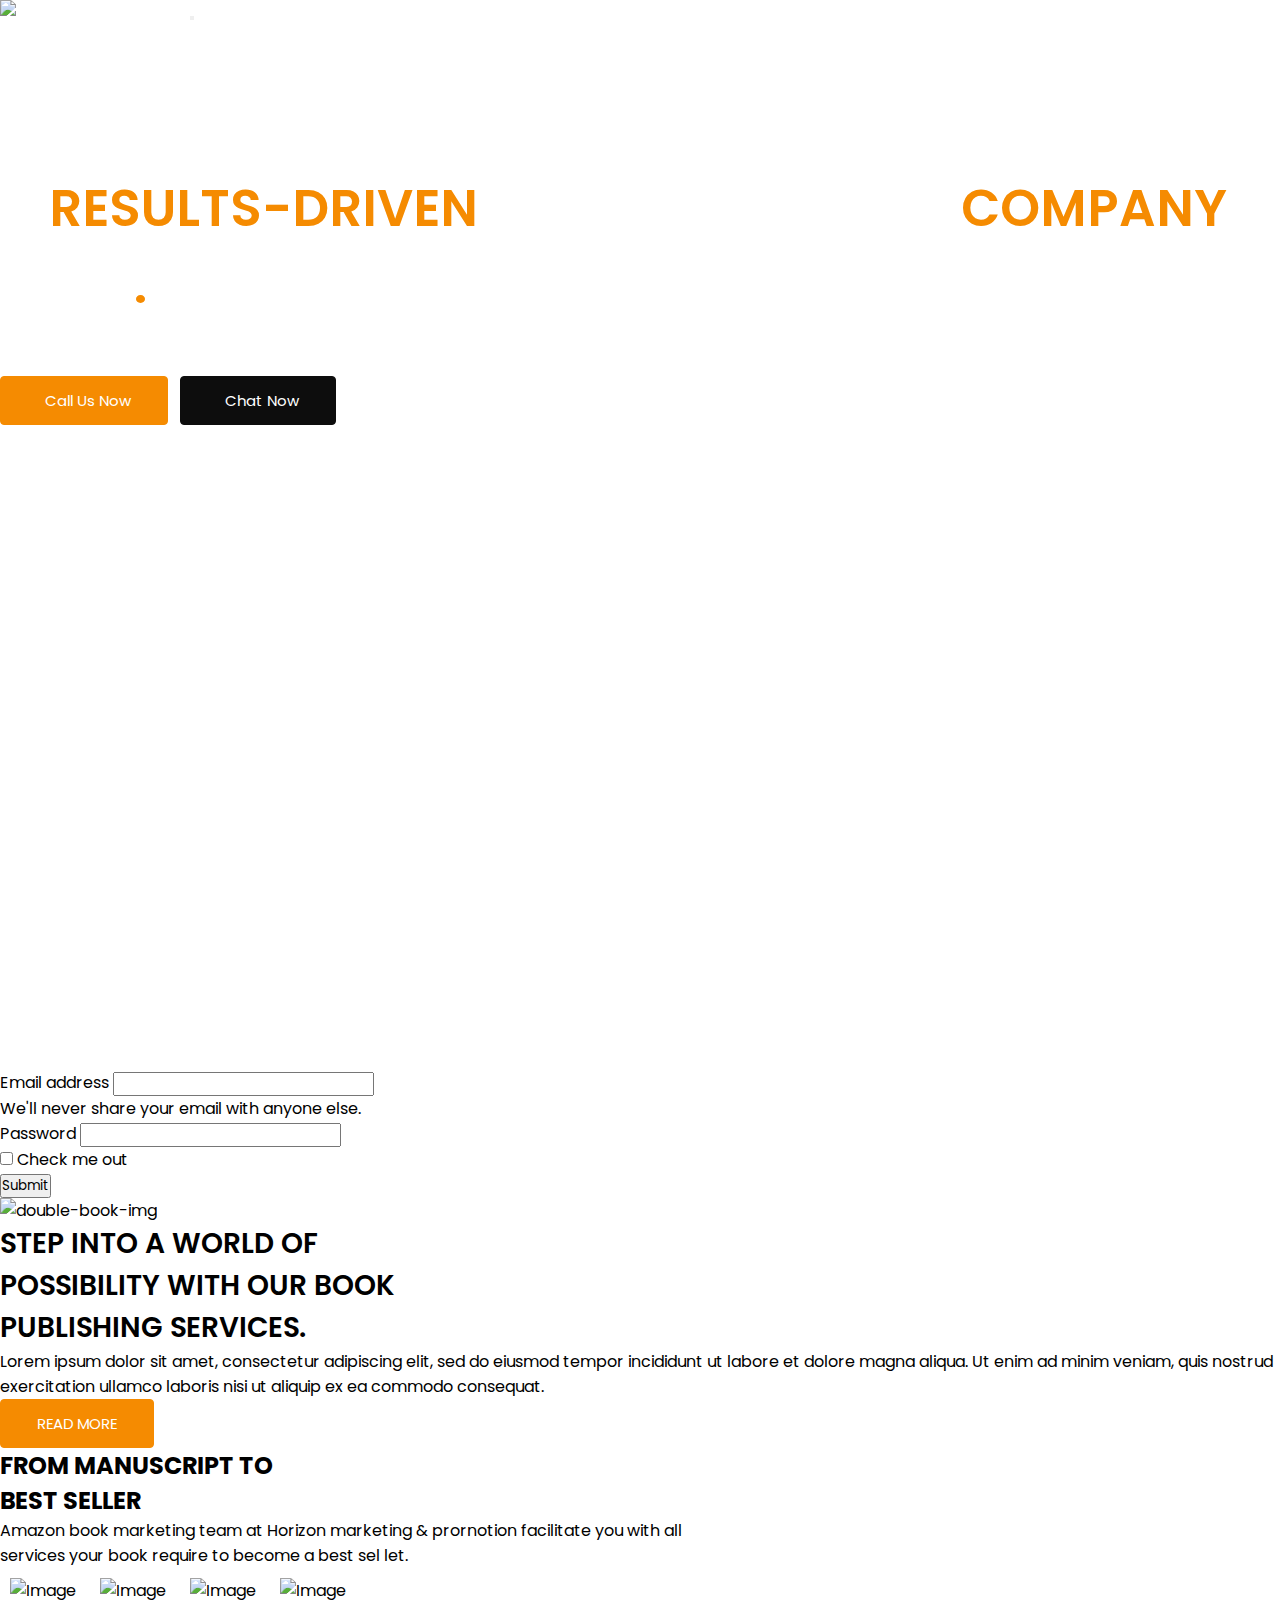
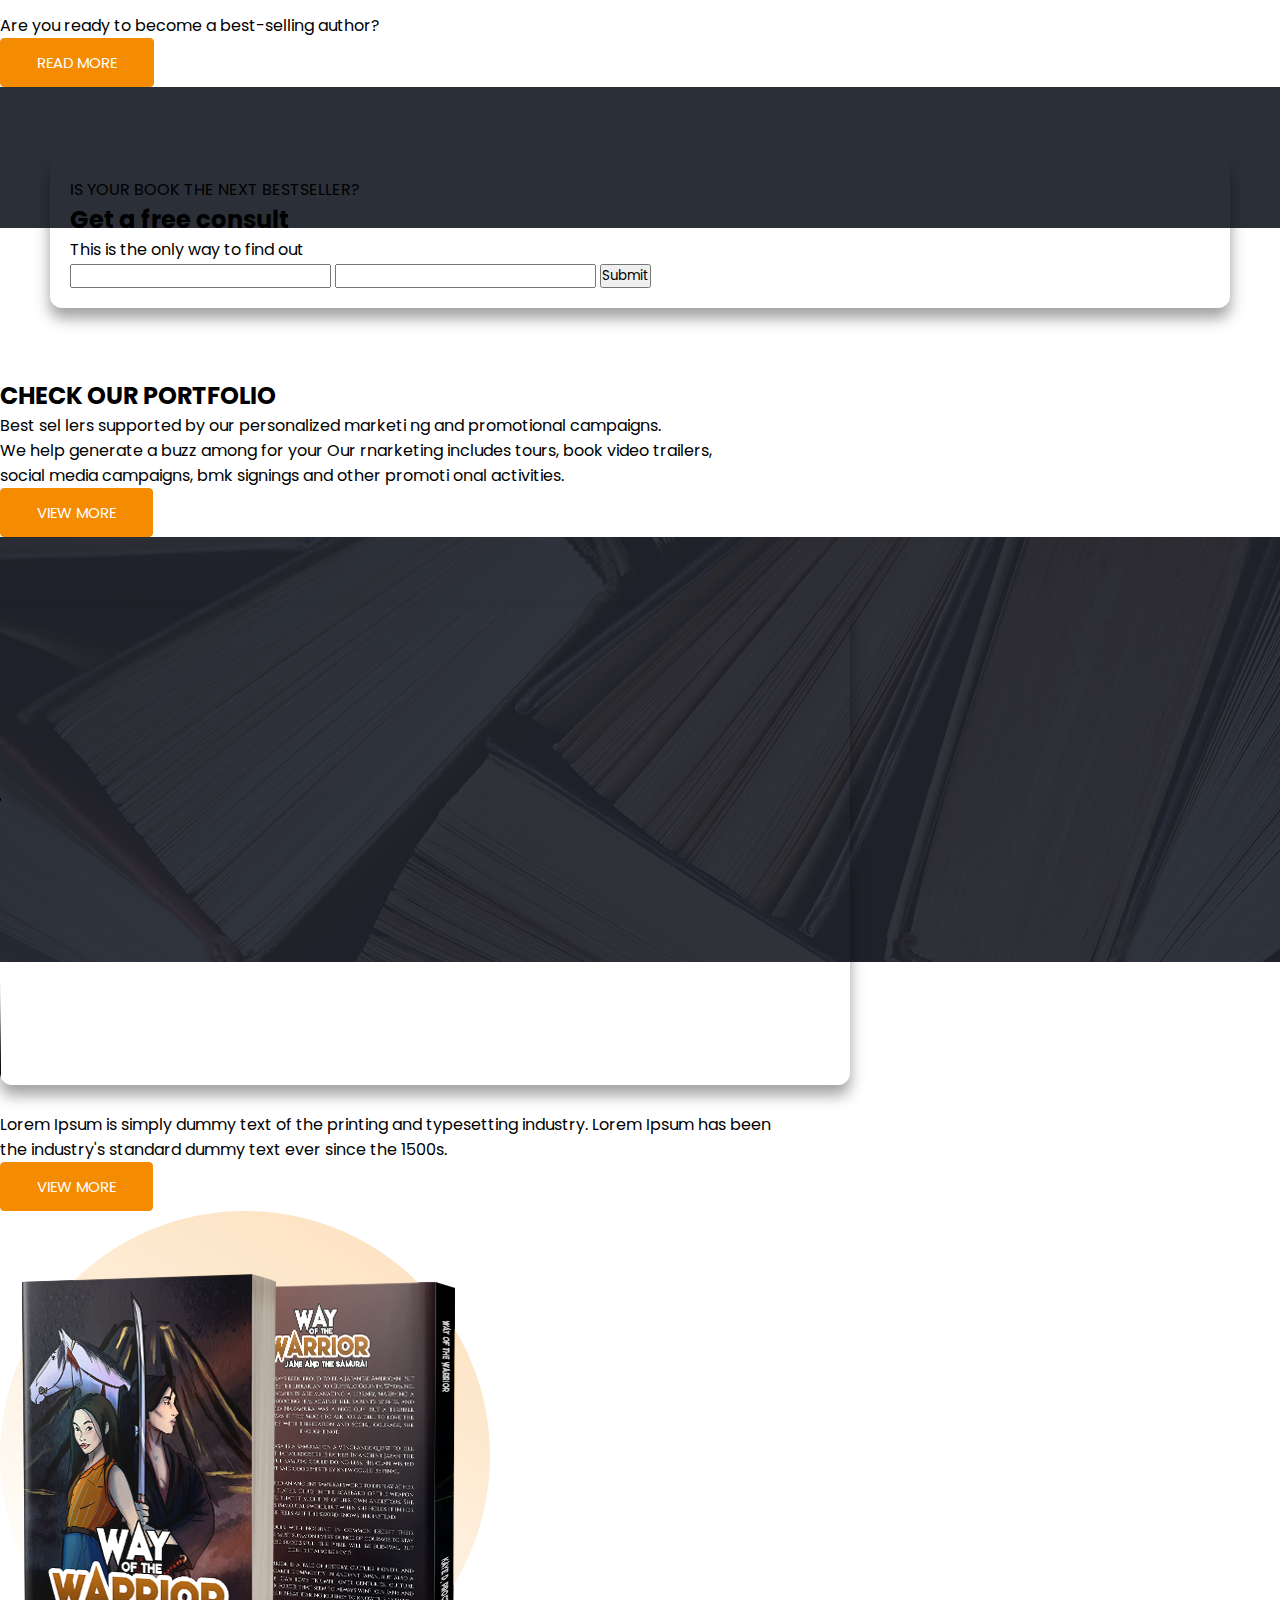
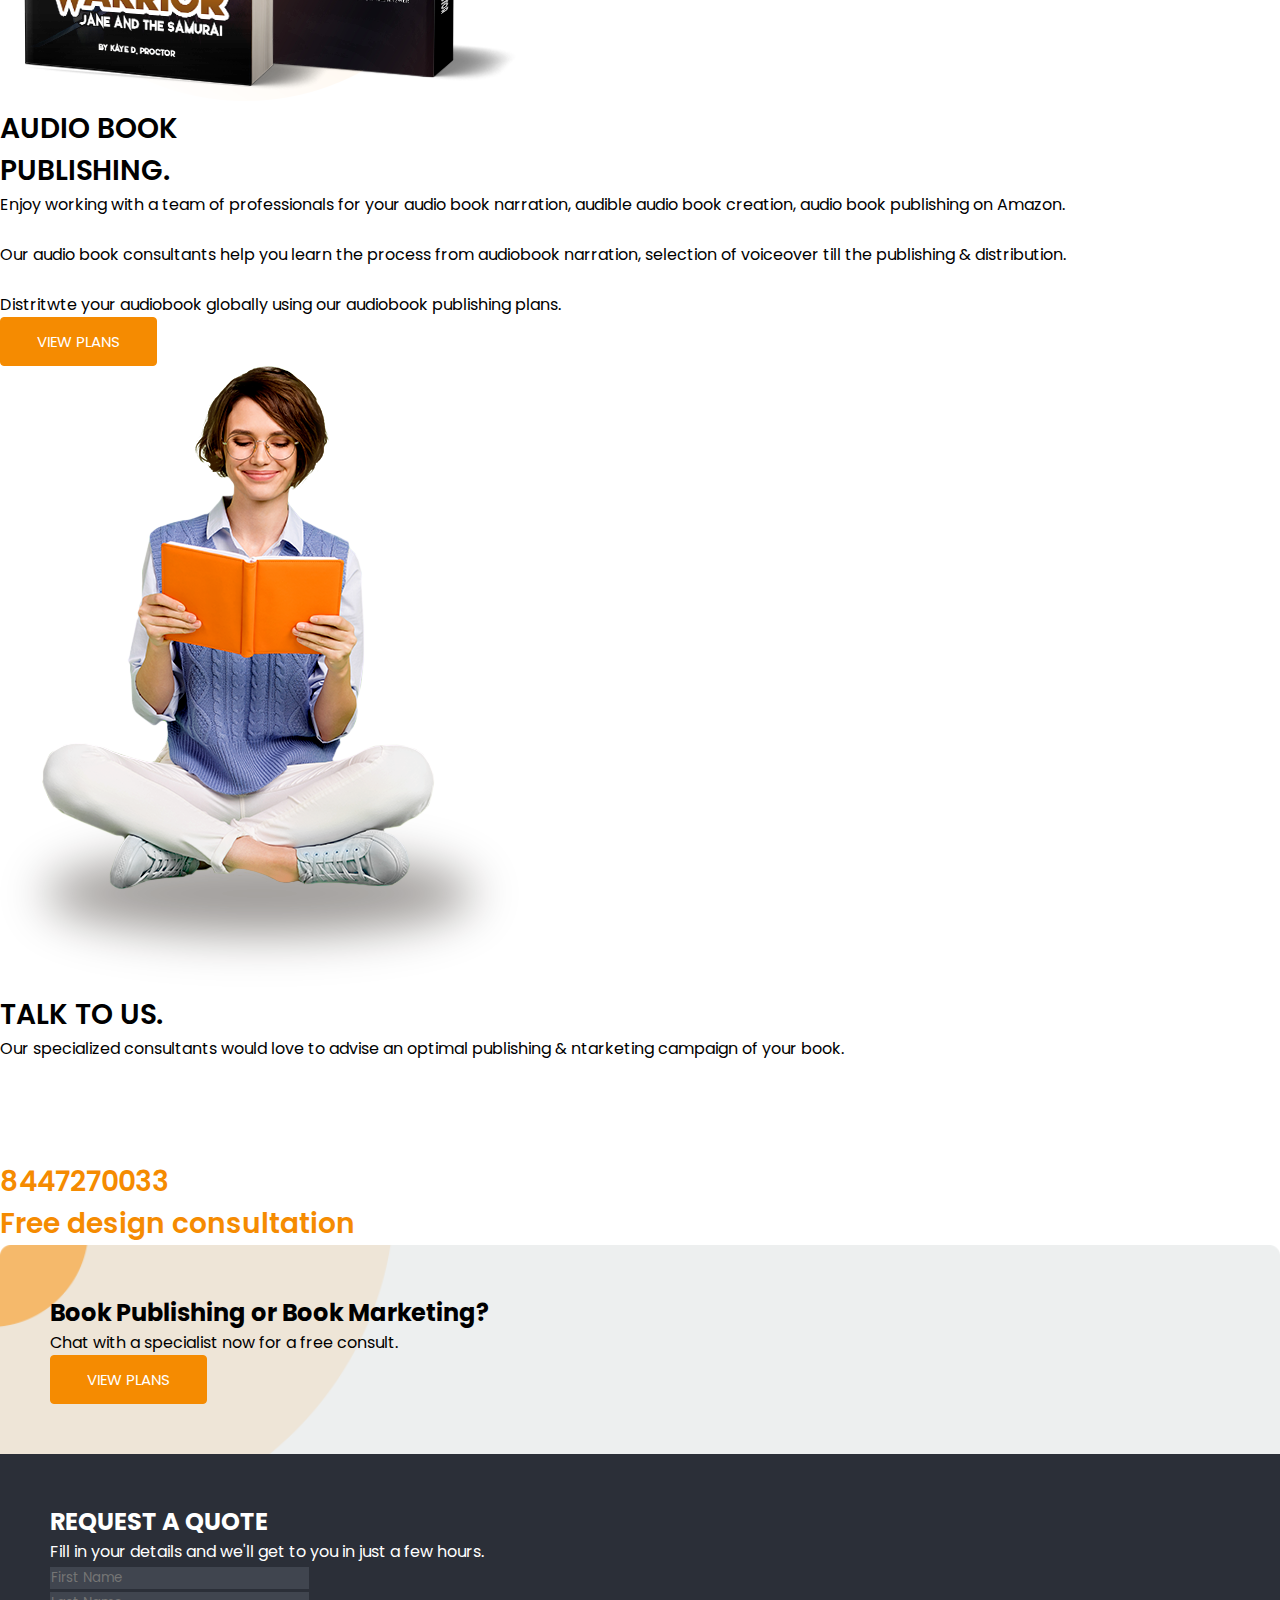
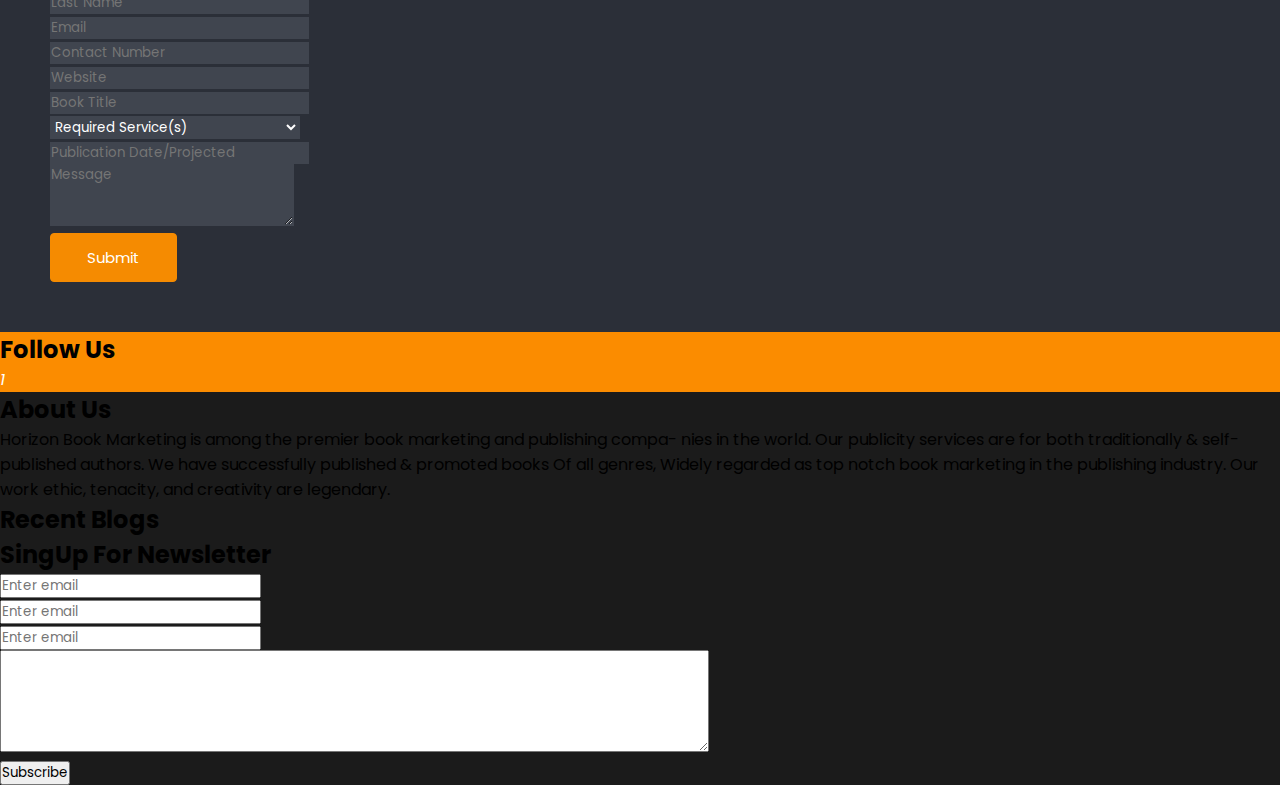
==== index.html @ bbe126f8 "update" ====
<!DOCTYPE html>
<html lang="en">

<head>
    <meta charset="UTF-8">
    <meta http-equiv="X-UA-Compatible" content="IE=edge">
    <meta name="viewport" content="width=device-width, initial-scale=1.0">
    <link rel="stylesheet" href="style.css">
    <link rel="icon" href="./favicon.png" type="image/x-icon" />
    <link rel="preconnect" href="https://fonts.googleapis.com">
    <link rel="preconnect" href="https://fonts.gstatic.com" crossorigin>
    <link href="https://fonts.googleapis.com/css2?family=Poppins:wght@400;600;800&display=swap" rel="stylesheet">
    <link href="https://cdn.jsdelivr.net/npm/bootstrap@5.0.2/dist/css/bootstrap.min.css" rel="stylesheet"
        integrity="sha384-EVSTQN3/azprG1Anm3QDgpJLIm9Nao0Yz1ztcQTwFspd3yD65VohhpuuCOmLASjC" crossorigin="anonymous">
    <title>Horizon</title>
</head>

<body>
    <header id="header">
        <nav class="navbar navbar-expand-lg bg-body-tertiary">
            <div class="container">
                <a class="navbar-brand" href="/">
                    <img src="./img/logo.png" alt="Web and SEO Experts" class="nav-logo">
                </a>
                <button class="navbar-toggler" type="button" data-bs-toggle="collapse"
                    data-bs-target="#navbarSupportedContent" aria-controls="navbarSupportedContent"
                    aria-expanded="false" aria-label="Toggle navigation">
                    <span class="navbar-toggler-icon"></span>
                </button>
                <div id="navbarSupportedContent" class="collapse navbar-collapse">
                    <!-- <ul class="navbar-nav ms-auto mb-2 mb-lg-0 my-menu">
                        <li class="nav-item">
                            <a class="nav-link active" aria-current="page" href="/">Home</a>
                        </li>
                        <li class="nav-item dropdown">
                            <a class="nav-link dropdown-toggle" href="#" role="button" data-bs-toggle="dropdown" aria-expanded="false">
                                All Services
                            </a>
                            <ul class="dropdown-menu">
                                <li><a class="dropdown-item" href="/app-development-services">App Development</a></li>
                                <li><a class="dropdown-item" href="/seo-services">Search Engine Optimization</a></li>
                                <li><a class="dropdown-item" href="/google-ads-management-services">Google Ads Management</a></li>
                                <li><a class="dropdown-item" href="/social-media-services">Social Media marketing</a></li>
                                <li><a class="dropdown-item" href="/website-design-development-services">Website Design & Development</a></li>
                            </ul>
                        </li>
                        <li class="nav-item">
                            <a class="nav-link" href="/testimonials">Testimonials</a>
                        </li>
                        <li class="nav-item">
                            <a class="nav-link" href="/about-us">About Us</a>
                        </li>
    
                        <li class="nav-item">
                            <a class="nav-link" href="/contact-us">Contact Us</a>
                        </li>
    
                        <li class="nav-item">
                            <button class="btns-one" type="submit">Analyze My Site</button>
                        </li>
                    </ul> -->

                </div>

            </div>

        </nav>

    </header>
    <!---------------- First Section Start ---------------->
    <div class="main-banner">
        <div class="container">
            <div class="row">
                <div class="col-md-6 banner-left d-flex align-items-center">
                    <div>
                        <h1>
                            A
                            <span style="color: #f58b01;"> RESULTS-DRIVEN</span> BOOK MARKETING
                            <span style="color: #f58b01;">COMPANY</span><br> IN UK<span style="color: #f58b01;">.</span>
                        </h1>
                        <p>
                            Lorem ipsum dolor sit amet, consectetur adipiscing elit, sed do eiusmod tempor incididunt ut
                            labore et dolore magna aliqua. Ut enim ad minim veniam.
                        </p>
                        <button class="btns-one" type="submit"><i class="fa-solid fa-cube"></i>&nbsp; Call Us
                            Now</button>&nbsp;&nbsp;
                        <button class="btns-two" type="submit"><i class="fa-solid fa-file-signature"></i>&nbsp;
                            Chat Now</button>
                    </div>
                </div>
            </div>
        </div>
    </div>


    <!-- <div class="col-md-6 d-flex align-items-center justify-content-center">
                        <img src="./img/girl.png" class="main-imgs">
                    </div> -->
    <!---------------- First Section End ---------------->

    <!---------------- Second Section Start ---------------->
    <div class="container">
        <div class="row">
            <form>
                <div class="mb-3">
                    <label for="exampleInputEmail1" class="form-label">Email address</label>
                    <input type="email" class="form-control" id="exampleInputEmail1" aria-describedby="emailHelp">
                    <div id="emailHelp" class="form-text">We'll never share your email with anyone else.</div>
                </div>
                <div class="mb-3">
                    <label for="exampleInputPassword1" class="form-label">Password</label>
                    <input type="password" class="form-control" id="exampleInputPassword1">
                </div>
                <div class="mb-3 form-check">
                    <input type="checkbox" class="form-check-input" id="exampleCheck1">
                    <label class="form-check-label" for="exampleCheck1">Check me out</label>
                </div>
                <button type="submit" class="btn btn-primary">Submit</button>
            </form>
        </div>
    </div>
    <div class="container py-5">
        <div class="row">
            <div class="col-md-6 text-center">
                <img src="./img/double-book.png" alt="double-book-img" class="Images-main">
            </div>
            <div class="col-md-6 right-side-panel d-flex align-items-center">
                <div>
                    <h2>
                        STEP INTO A WORLD OF<br> POSSIBILITY WITH OUR BOOK<br> PUBLISHING SERVICES.
                    </h2>
                    <p>
                        Lorem ipsum dolor sit amet, consectetur adipiscing elit, sed do eiusmod tempor incididunt ut
                        labore et dolore magna aliqua. Ut enim ad minim veniam, quis nostrud exercitation ullamco
                        laboris nisi ut aliquip ex ea commodo consequat.
                    </p>

                    <button class="btns-three" type="submit">READ MORE</button>

                </div>

            </div>

        </div>
    </div>
    <div class="container my-5">
        <div class="row ">
            <div class="col-md-12 text-center">
                <h2>FROM MANUSCRIPT TO <br>BEST SELLER</h2>
                <p>Amazon book marketing team at Horizon marketing & prornotion facilitate you with all<br>
                    services your book require to become a best sel let.</p>
            </div>

        </div>
        <div class="container col-md-12 text-center">
            <div class="image ">
                <img src="/img/service1.png" alt="Image">
            </div>
            <div class="image">
                <img src="/img/service2.png" alt="Image">
            </div>
            <div class="image">
                <img src="/img/service3.png" alt="Image">
            </div>
            <div class="image">
                <img src="/img/service4.png" alt="Image">
            </div>
            <p>Are you ready to become a best-selling author?</p>
            <button class="btns-three" type="submit">READ MORE</button>
        </div>
    </div>
    <!---------------- Second Section End ---------------->

    <!---------------- Third Section Start ---------------->
    <div class="back-color">
        <div class="container ">
            <div class="row">
                <div class="col-md-1">
                </div>
                <div class="col-md-10 cta">
                    <div class="row">
                        <div class="col-md-6"></div>
                        <div class="col-md-4">
                            <p>
                                IS YOUR BOOK THE NEXT BESTSELLER?
                            </p>
                            <h2>
                                Get a free consult
                            </h2>
                            <p>
                                This is the only way to find out
                            </p>
                            <form class="form-inline">
                                <input type="email" class="form-control m-2" id="inlineFormEmail">
                                <input type="password" class="form-control m-2" id="inlineFormPassword">
                                <button type="submit" class="btn btn-primary m-2">Submit</button>
                            </form>
                        </div>
                        <div class="col-md-2"></div>
                    </div>     
                </div>
                <div class="col-md-1">
                </div>
            </div>
        </div>
    </div>
    <!---------------- Third Section End ---------------->
    <!---------------- Fourth Section Start ---------------->
    <div class="gallery-main">
        <div class="row">
            <div class="col-md-12 text-center">
                <h2>CHECK OUR PORTFOLIO</h2>
                <p>Best sel lers supported by our personalized marketi ng and promotional campaigns.</p>
            </div>
        </div>
        <div>
            <div class="gallery">
                <img class="img-s" src="/img/book-red.png" alt="">
                <img class="img-s" src="/img/book-brown.png" alt="">
                <img class="img-s" src="/img/book-blue.png" alt="">
            </div>
            <div class="gallery">
                <img class="img-s" src="/img/book-tea.png" alt="">
                <img class="img-s" src="/img/book-green.png" alt="">
                <img class="img-s" src="/img/book-grey.png" alt="">

            </div>
        </div>
        <div class="container text-center p-5">
            <p>We help generate a buzz among for your Our rnarketing includes tours, book video trailers,<br>
                social media campaigns, bmk signings and other promoti onal activities.</p>
            <button class="btns-three" type="submit">VIEW MORE</button>
        </div>
    </div>
    </div>
    <!---------------- Fourth Section End ---------------->

    <!---------------- Fifth Section End ---------------->
    <div class="video-bg">
        <div class="container">
            <div class="row">
                <div class="col-md-12 text-center ">
                    <div class="youtube-back">
                        <video autopla controls poster="./Assets/images/poster.png" class="youtube">
                            <source src="./img/trailer.mp4" type="video/mp4">
                            Your browser does not support the video tag.
                        </video>
                    </div>
                    
                </div>
            </div>
        </div>
    </div>
    <div class="container text-center p-3">
        <p>
            Lorem Ipsum is simply dummy text of the printing and typesetting industry. Lorem Ipsum has been<br>
            the industry's standard dummy text ever since the 1500s.</p>
        <button class="btns-three" type="submit">VIEW MORE</button>
    </div>
    <div class="container py-5">
        <div class="row">
            <div class="col-md-6 text-center">
                <img src="./img/audio-book.png" alt="double-book-img" class="Images-main">
            </div>
            <div class="col-md-6 right-side-panel d-flex align-items-center">
                <div>
                    <h2>
                        AUDIO BOOK <br>PUBLISHING.
                    </h2>
                    <p>
                        Enjoy working with a team of professionals for your audio book
                        narration, audible audio book creation, audio book publishing on
                        Amazon.<br><br />
                        Our audio book consultants help you learn the process from
                        audiobook narration, selection of voiceover till the publishing &
                        distribution.<br><br />
                        Distritwte your audiobook globally using our audiobook publishing
                        plans.
                    </p>
                    <button class="btns-three" type="submit">VIEW PLANS</button>
                </div>
            </div>
        </div>
    </div>
    <!---------------- Fifth Section End ---------------->

<!---------------- Sixth Section Start ---------------->




<!---------------- Sixth Section End ----------------> 


<!---------------- Seventh Section Start ---------------->
<div class="container py-5">
    <div class="row">
        <div class="col-md-2"></div>
        <div class="col-md-4 text-center">
            <img src="./img/talk.png" alt="double-book-img" class="Images-main">
        </div>
        <div class="col-md-4 right-side-panel d-flex align-items-center">
            <div>
                <h2>
                    TALK TO US.
                </h2>
                <p>
                    Our specialized consultants would love to
                    advise an optimal publishing & ntarketing
                    campaign of your book.
                </p><br><br /><br><br />
                <h2 style="color: #f58b01;">
                    8447270033
                </h2>
                <h2 style="color: #f58b01;">
                    Free design consultation
                </h2>
            </div>
        </div>
        <div class="col-md-2"></div>
    </div>
</div>
<div class="container ">
    <div class="row">
        <div class="col-md-1">
        </div>
        <div class="col-md-10 talk-f">
            <div class="row">
                <div class="col-md-8">
                    <h2>
                        Book Publishing or Book Marketing?
                    </h2>
                    <p>
                        Chat with a specialist now for a free consult.
                    </p>
                </div>
                <div class="col-md-4 text-center">

                    <button class="btns-three" type="submit">VIEW PLANS</button>
                </div>
                <div class="col-md-2"></div>
            </div>     
        </div>
        <div class="col-md-1">
        </div>
    </div>
</div>




<!---------------- Seventh Section End ---------------->


<!---------------- Eighth Section Start ---------------->
<div class="back-clr">
<div class="container ">
    <div class="row">
        <div class="text-clr col-md-12 text-center ">
            <h2>REQUEST A QUOTE</h2>
            <p>Fill in your details and we'll get to you in just a few hours.</p>
        </div>
        <div class="col-md-2"></div>
        <div class="col-md-8">
            <form class="row g-4">
                <div class="col-md-6">
                    <input type="text" class="form-control f-clr" id="first-name" placeholder="First Name" required>
                </div>
                <div class="col-md-6">
                    <input type="text" class="form-control f-clr" id="last-name" placeholder="Last Name" required>
                </div>
                <div class="col-md-12">
                    <input type="email" class="form-control f-clr" id="your-email" placeholder="Email" required>
                </div>
                <div class="col-12">
                    <input type="tel" class="form-control f-clr" id="phone-number" placeholder="Contact Number" required>
                </div>
                <div class="col-6">
                    <input type="text" class="form-control f-clr" id="website-url" placeholder="Website">
                </div>
                <div class="col-md-6">
                    <input type="text" class="form-control f-clr" id="book-title" placeholder="Book Title">
                </div>
                <div class="col-md-6">
                    <select id="services" class="form-select f-clr" >
                        <option disabled value selected>Required Service(s)</option>
                        <option>Search Engine Optimization (SEO)</option>
                        <option>Google Ads Management</option>
                        <option>Social Media Marketing</option>
                        <option>Website Design & Development</option>
                    </select>
                </div>
                <div class="col-md-6">
                    <input type="text" class="form-control f-clr" id="publication-date" placeholder="Publication Date/Projected">
                </div>
                <div class="col-md-12">
                    <textarea class="form-control f-clr" id="message" rows="3" placeholder="Message" required></textarea>
                </div>
                <div class="col-12 text-end">
                    <button type="submit" class="btns-nine">Submit</button>
                </div>
            </form>
        </div>
        <div class="col-md-1"></div>
</div>
</div>
</div>
<!---------------- Eighth Section End ---------------->

    <!---------------- Footer Section Start ---------------->
    <div class="container-fluid foot-line">
        <div class="row">
            <div class="col-md-3">
                <h2>Follow Us</h2>
            </div>
            <div class="col-md-3">
                <a><i class="fa-brands fa-facebook">1</i></a>
            </div>
            <div class="col-md-6"></div>
        </div>
    </div>
    <div class="container-fluid footer">
        <div class="row">
            <div class="col-md-4">
                <h2>About Us</h2>
                <p>Horizon Book Marketing is among the premier
                    book marketing and publishing compa-
                    nies in the world. Our publicity services
                    are for both traditionally & self-published
                    authors. We have successfully published &
                    promoted books Of all genres, Widely regarded
                    as top notch book marketing in the
                    publishing industry. Our work ethic, tenacity,
                    and creativity are legendary.</p>
            </div>
            <div class="col-md-4">
                <h2>Recent Blogs</h2>
            </div>
            <div class="col-md-4">
                <h2>SingUp For Newsletter</h2>
                <form>
                    <div class="form-group">
                        <input type="email" class="form-control" id="exampleInputEmail1" aria-describedby="emailHelp"
                            placeholder="Enter email">
                    </div>
                    <div class="form-group">
                        <input type="email" class="form-control" id="exampleInputEmail1" aria-describedby="emailHelp"
                            placeholder="Enter email">
                    </div>
                    <div class="form-group">
                        <input type="email" class="form-control" id="exampleInputEmail1" aria-describedby="emailHelp"
                            placeholder="Enter email">
                    </div>
                    <div class="form-group">
                        <textarea name="text-area" id="" cols="61" rows="5"></textarea>
                    </div>
                    <button type="submit" class="btn btn-primary">Subscribe</button>
                </form>
            </div>
        </div>
    </div>

    <!---------------- Footer Section End ---------------->
</body>

</html>
---- style.css ----
* {
    margin: 0;
    padding: 0;
    font-family: "Poppins", sans-serif;
  }
  a {
    color: #fff;
    text-decoration: none;
  }
  /* .social-icons .fa-brands {
    color: #fff;
  } */
  
  .main-banner {
    background-image: url(./img/bannerr.png);
    background-repeat: no-repeat;
    margin-top: -100px;
    padding-top: 245px; 
    height: 100vh;
  }
  .main-banner p {
    font-size: 17px;
    font-weight: 400;
    color: #ffffff;
  }
  .banner-left h1 {
    color: #fff;
    font-weight: 600;
    font-size: 51px;
}
.btns-one {
    color: #fff;
    font-size: 15px;
    background-color: #f58b01;
    border: 1px solid #f58b01;
    border-radius: 4px;
    padding-top: 12px;
    padding-bottom: 12px;
    padding-left: 36px;
    padding-right: 36px;
  }
  
  .btns-one:hover {
    transition: 0.6s;
    color: #000000;
    background-color: #fff;
    border: 1px solid #fff;
  }
  .btns-two {
    color: #fff;
    font-size: 15px;
    background-color: #0d0d0d;
    border: 1px solid #0d0d0d;
    border-radius: 4px;
    padding-top: 12px;
    padding-bottom: 12px;
    padding-left: 36px;
    padding-right: 36px;
  }
  
  .btns-two:hover {
    transition: 0.6s;
    color: #000000;
    background-color: #fff;
    border: 1px solid #fff;
  }
  .main-imgs {
    width: 423px;
  }
  .btns-three {
    color: #fff;
    font-size: 15px;
    background-color: #f58b01;
    border: 1px solid #f58b01;
    border-radius: 4px;
    padding-top: 12px;
    padding-bottom: 12px;
    padding-left: 36px;
    padding-right: 36px;
  }

  .btns-three:hover {
    transition: 0.6s;
    background-color: #0d0d0d;
    border: 1px solid #0d0d0d;
  }

  .btns-nine{
    color: #fff;
    font-size: 15px;
    background-color: #f58b01;
    border: 1px solid #f58b01;
    border-radius: 4px;
    padding-top: 12px;
    padding-bottom: 12px;
    padding-left: 36px;
    padding-right: 36px;
  }

  .btns-nine:hover {
    transition: 0.6s;
    color: #000000;
    background-color: #fff;
    border: 1px solid #fff;
  }
  .right-side-panel h2 {
    font-weight: 600;
    font-size: 28px;
}
.right-side-panel p {
    /* font-weight: 400;
    font-size: 16px; */
    color: #000;
}

/* ---------------------------------------------------- */
.image {
    position: relative;
    display: inline-block;
    margin: 10px 10px;
  }
  
  .image:hover:after {
    content: "";
    position: absolute;
    top: 0;
    left: 0;
    width: 100%;
    height: 100%;
    background-image: linear-gradient(to bottom, rgba(22, 22, 22, 0.6) 40%,#ec6400 100%);
    opacity: 1;
    transition: opacity 0.5s ease;
    cursor: pointer;
  }
  /* ---------------------------------------------------- */
  .back-color{
    background-color: #2b2f38;
    padding: 50px;
    padding-top: 70px;
    margin-bottom: 150px;
  }
.cta{
  background-image: url(./img/Rectangle\ 5.png);
  background-size: cover;
  padding: 20px;
  margin-bottom: -130px;
  border-radius: 12px;
  -webkit-box-shadow: 0px 10px 5px 0px rgba(209,209,209,0.71);
  -moz-box-shadow: 0px 10px 5px 0px rgba(209,209,209,0.71);
  box-shadow: 0px 10px 15px 0px #00000061;
}
.cta h2 p{
  color: #fff;
}

.gallery{
  display: flex;


}
.img-s{
  width: 33.33333%;
  transition: 0.5s ease;
}
.img-s:hover{
  transform: scale(0.9);
  opacity: 1;
  cursor: pointer;
}
.video-bg{
  background-image: url(./img/video-bg.png);
  padding-top: 70px;
  margin-bottom: 150px;
}
.youtube {
  width: 850px;
  height: 478px;
  box-shadow: 0px 10px 15px 0px #00000061;
  margin-bottom: -130px;
  border-radius: 12px;
}

.back-clr{
  background-color: #2b2f38;
  padding: 50px;
}

.f-clr{
  background-color: #40454f !important;
  border: 1px solid #40454f !important;
  color: #ffffff !important;
}

.form-control:focus{
  box-shadow: 0 0 0 0.25rem #ffffff00 !important;
}
input:focus-visible {
  outline: none;
}
.text-clr{
  color: #fff;
}
.talk-f{
  background-image: url(./img/chat.png);
  background-size: cover;
  padding: 50px;
}
/*////////////////////////////testi////////////////////  */




/*  */














/* -----------------------------------------footer---------------------------------- */

.foot-line{
  background-color: #fb8c00;
}
.footer{
  background-color: #1b1b1b;
}
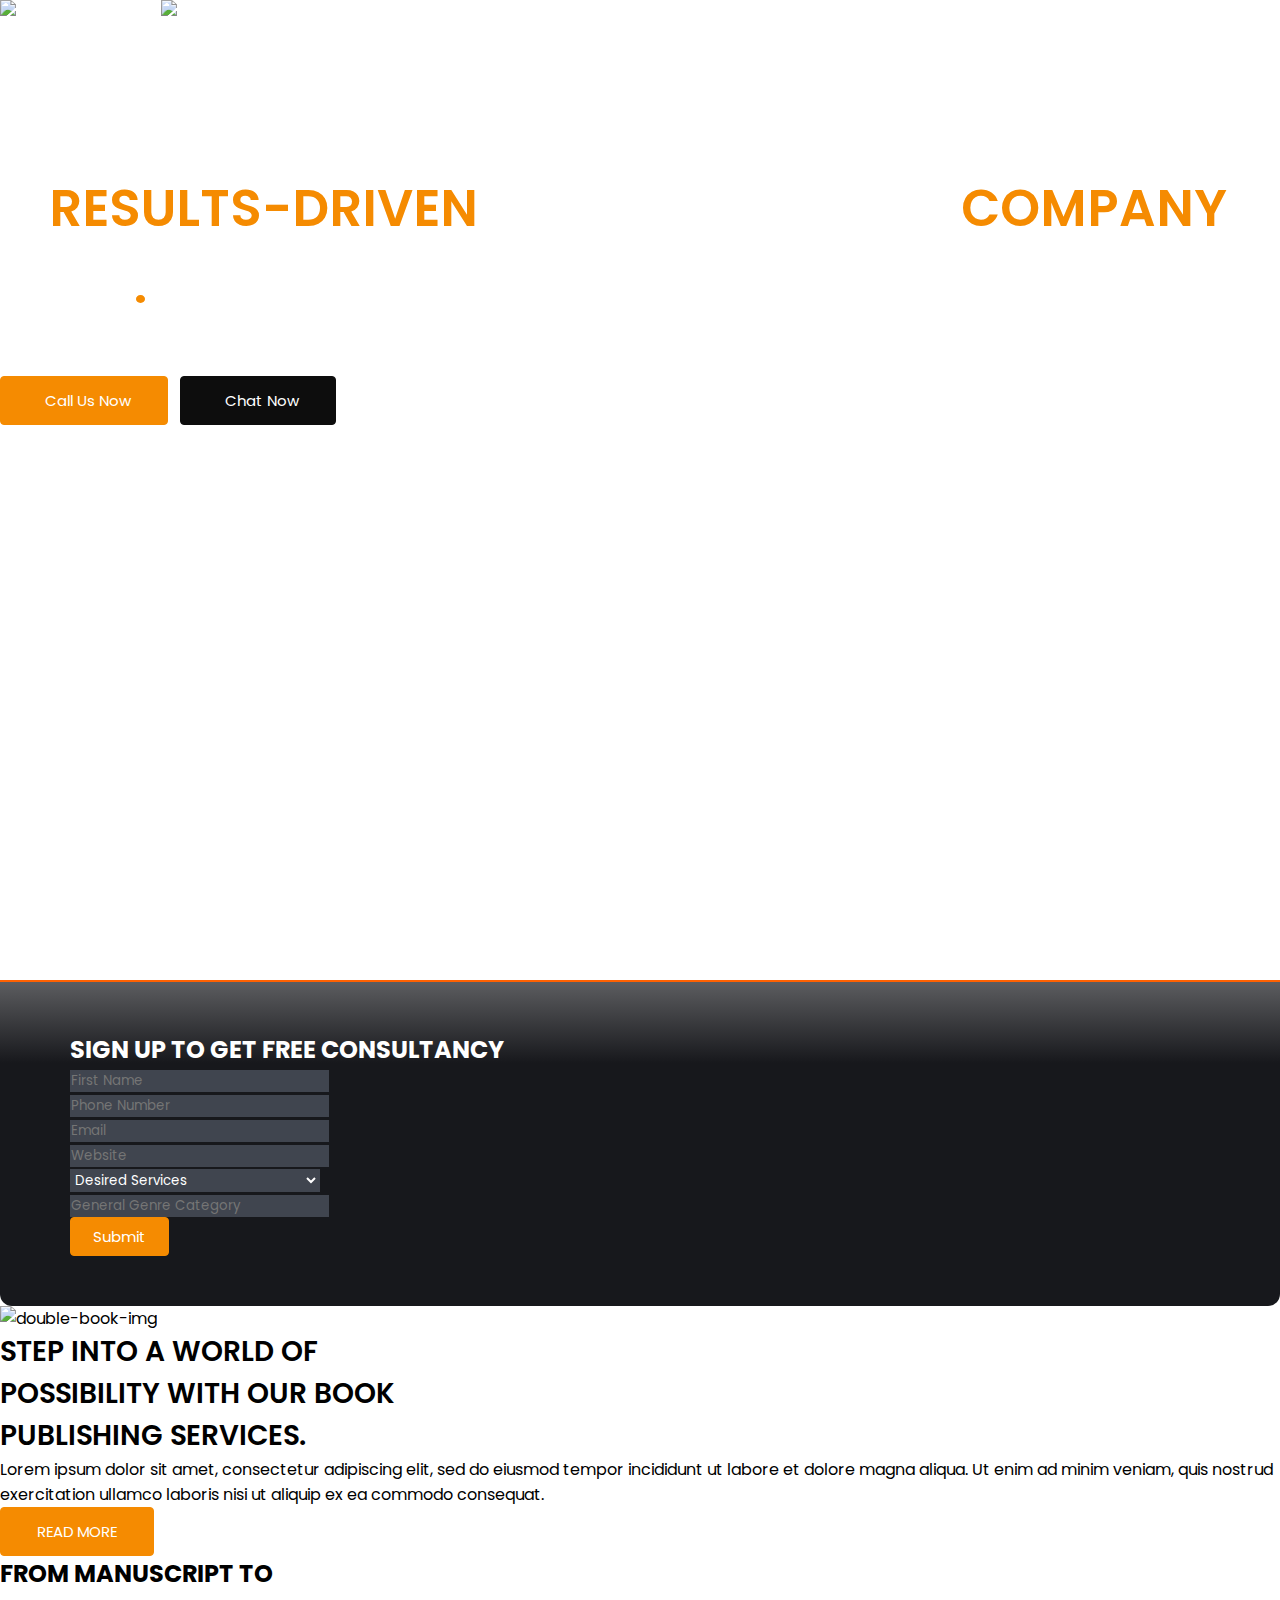
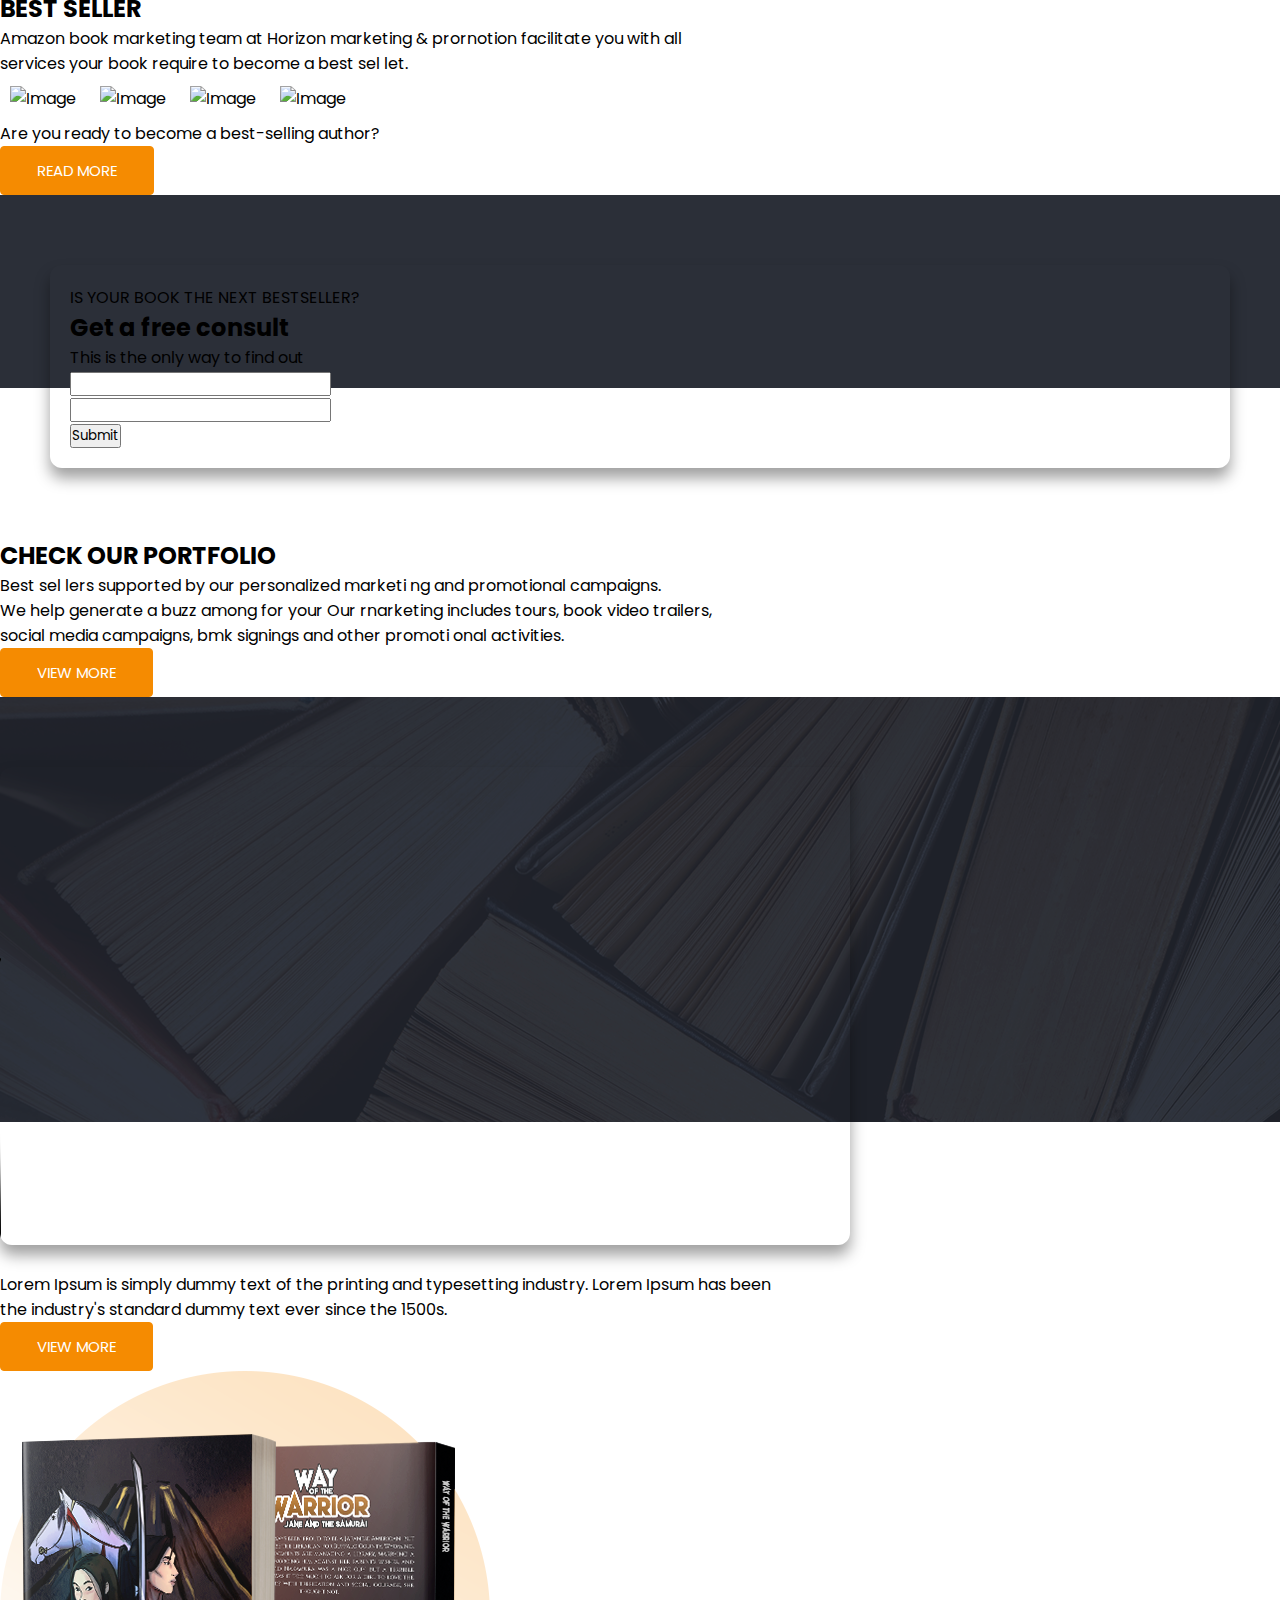
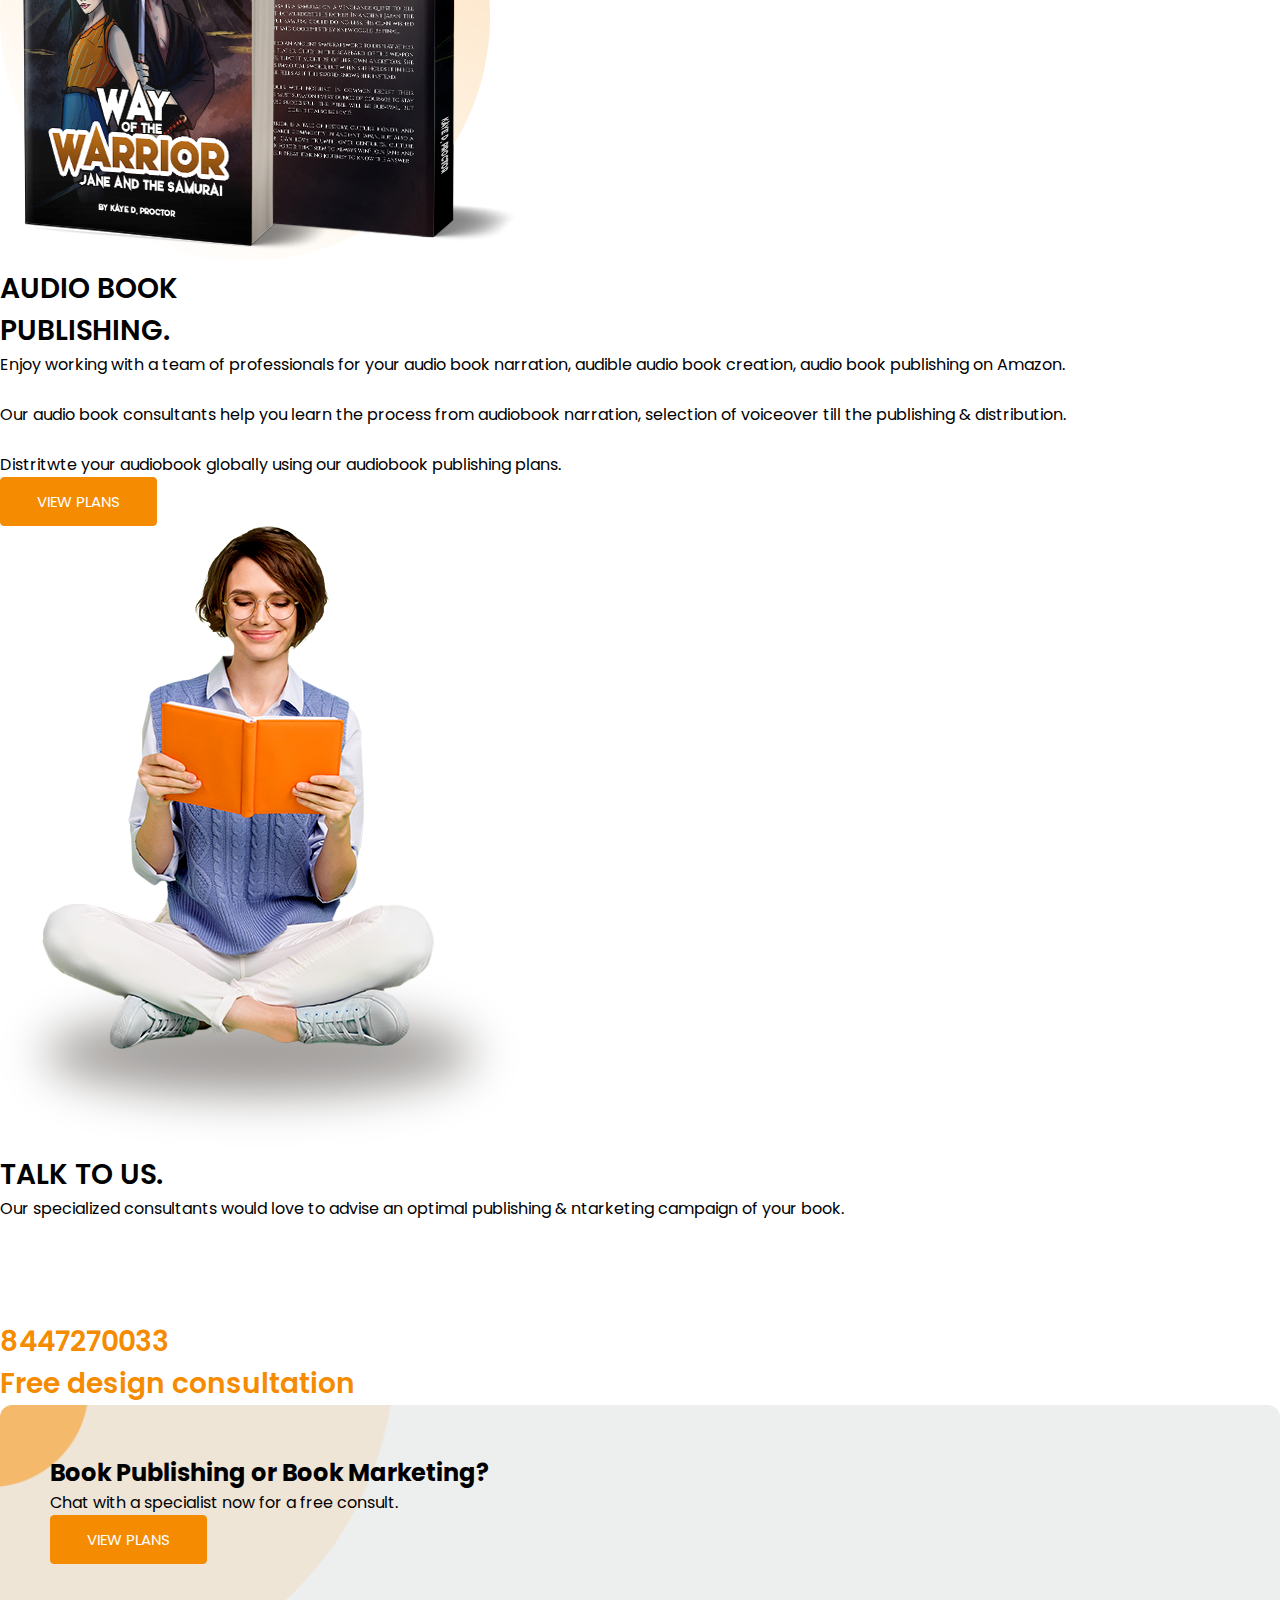
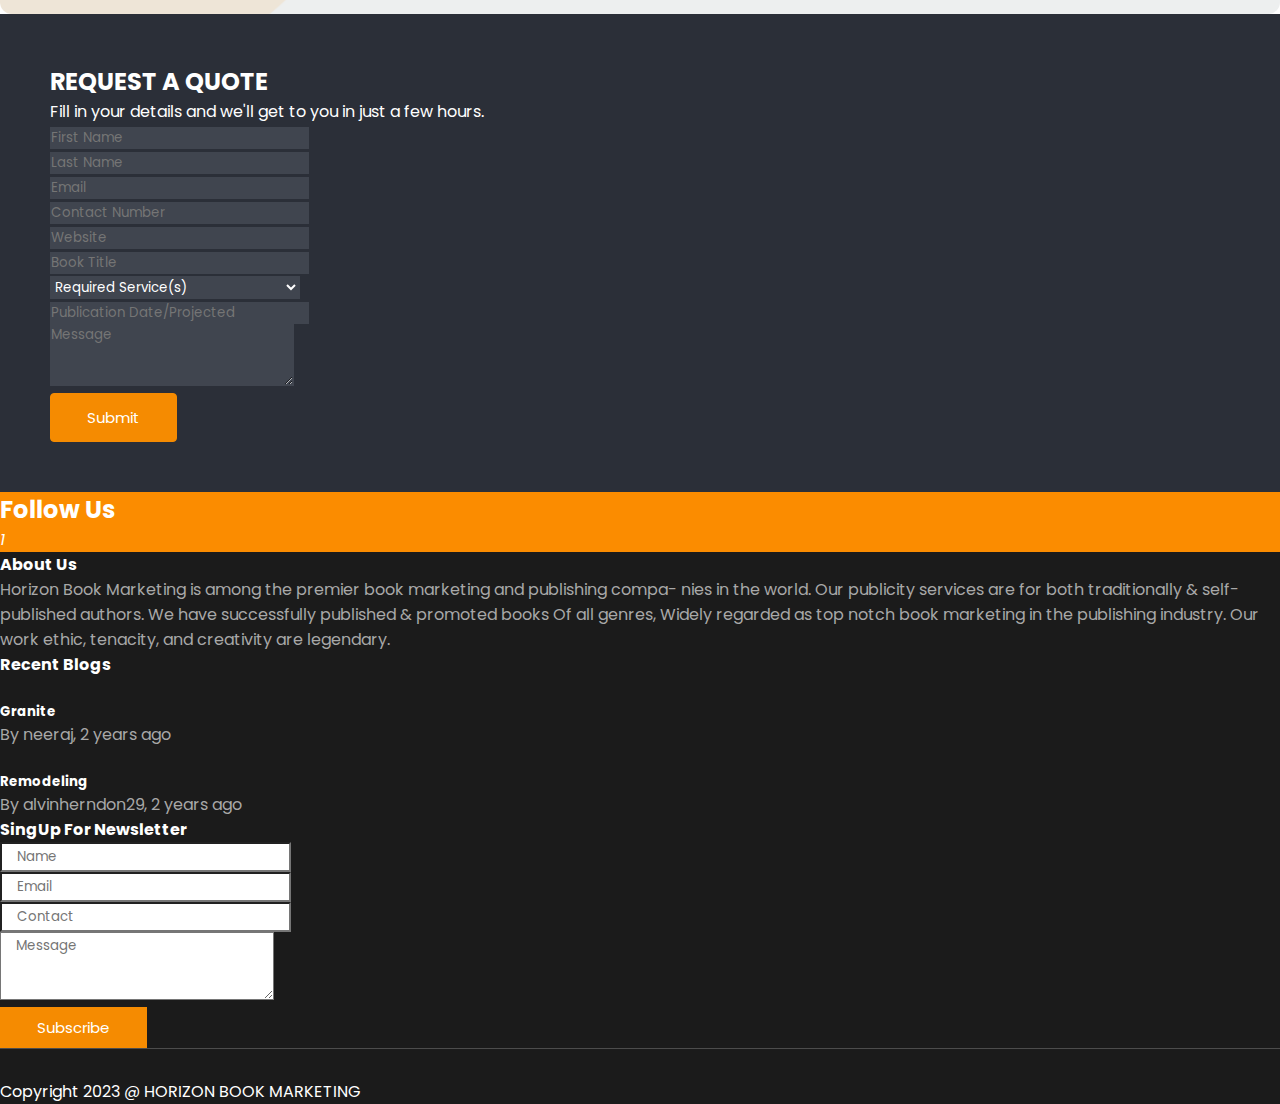
==== commit d35272b8: "update" ====
--- a/index.html
+++ b/index.html
@@ -12,7 +12,7 @@
     <link href="https://fonts.googleapis.com/css2?family=Poppins:wght@400;600;800&display=swap" rel="stylesheet">
     <link href="https://cdn.jsdelivr.net/npm/bootstrap@5.0.2/dist/css/bootstrap.min.css" rel="stylesheet"
         integrity="sha384-EVSTQN3/azprG1Anm3QDgpJLIm9Nao0Yz1ztcQTwFspd3yD65VohhpuuCOmLASjC" crossorigin="anonymous">
-    <title>Horizon</title>
+    <title>Horizon Publishing</title>
 </head>
 
 <body>
@@ -20,14 +20,20 @@
         <nav class="navbar navbar-expand-lg bg-body-tertiary">
             <div class="container">
                 <a class="navbar-brand" href="/">
-                    <img src="./img/logo.png" alt="Web and SEO Experts" class="nav-logo">
+                    <img src="./img/logo.png" alt="Horizon Publishing" class="nav-logo">
                 </a>
-                <button class="navbar-toggler" type="button" data-bs-toggle="collapse"
+                <a class="nav-icon" href="/">
+                    <img src="/img/nav-icon.png" alt="Horizon Publishing" class="nav-logo">
+                </a>
+
+
+
+                <!-- <button class="navbar-toggler" type="button" data-bs-toggle="collapse"
                     data-bs-target="#navbarSupportedContent" aria-controls="navbarSupportedContent"
                     aria-expanded="false" aria-label="Toggle navigation">
                     <span class="navbar-toggler-icon"></span>
                 </button>
-                <div id="navbarSupportedContent" class="collapse navbar-collapse">
+                <div id="navbarSupportedContent" class="collapse navbar-collapse"> -->
                     <!-- <ul class="navbar-nav ms-auto mb-2 mb-lg-0 my-menu">
                         <li class="nav-item">
                             <a class="nav-link active" aria-current="page" href="/">Home</a>
@@ -60,7 +66,7 @@
                         </li>
                     </ul> -->
 
-                </div>
+                <!-- </div> -->
 
             </div>
 
@@ -99,7 +105,46 @@
     <!---------------- First Section End ---------------->
 
     <!---------------- Second Section Start ---------------->
-    <div class="container">
+        <div class="container ">
+            <div class="row">
+                <div class="col-md-2"></div>
+    <div class="col-md-8 singup-clr">
+        <h2 class="text-clrr text-center">SIGN UP TO GET FREE CONSULTANCY</h2>
+        <form class="row g-4">
+            <div class="col-md-6">
+                            <input type="text" class="form-control f-clr" id="first-name" placeholder="First Name" required>
+                        </div>
+                        <div class="col-6">
+                            <input type="tel" class="form-control f-clr" id="phone-number" placeholder="Phone Number" required>
+                        </div>
+                        <div class="col-md-6">
+                            <input type="email" class="form-control f-clr" id="your-email" placeholder="Email" required>
+                        </div>
+                        <div class="col-6">
+                            <input type="text" class="form-control f-clr" id="website-url" placeholder="Website">
+                        </div>
+                        <div class="col-md-6">
+                            <select id="services" class="form-select f-clr" >
+                                <option disabled value selected>Desired Services</option>
+                                <option>Search Engine Optimization (SEO)</option>
+                                <option>Google Ads Management</option>
+                                <option>Social Media Marketing</option>
+                                <option>Website Design & Development</option>
+                            </select>
+                        </div>
+                        <div class="col-md-4">
+                            <input type="text" class="form-control f-clr" id="publication-date" placeholder="General Genre Category">
+                        </div>
+
+                        <div class="col-2 text-end">
+                            <button type="submit" class="btns-signup">Submit</button>
+                        </div>
+                    </form>
+                </div>
+                <div class="col-md-2"></div>
+        </div>
+        </div>
+    <!-- <div class="container">
         <div class="row">
             <form>
                 <div class="mb-3">
@@ -118,7 +163,7 @@
                 <button type="submit" class="btn btn-primary">Submit</button>
             </form>
         </div>
-    </div>
+    </div> -->
     <div class="container py-5">
         <div class="row">
             <div class="col-md-6 text-center">
@@ -190,10 +235,20 @@
                             <p>
                                 This is the only way to find out
                             </p>
-                            <form class="form-inline">
-                                <input type="email" class="form-control m-2" id="inlineFormEmail">
-                                <input type="password" class="form-control m-2" id="inlineFormPassword">
-                                <button type="submit" class="btn btn-primary m-2">Submit</button>
+                        
+                            <form class="row form-inline">
+                                  
+                                        <div class="col-md-5">
+                                            <input type="email" class="form-control m-2" id="inlineFormEmail">
+                                        </div>
+                                        <div class="col-md-5">
+                                            <input type="password" class="form-control m-2" id="inlineFormPassword">
+                                        </div>
+                                        <div class="col-md-2">
+                                            <button type="submit" class="btn btn-primary m-2">Submit</button>
+                                        </div>
+                                  
+                                
                             </form>
                         </div>
                         <div class="col-md-2"></div>
@@ -241,7 +296,7 @@
             <div class="row">
                 <div class="col-md-12 text-center ">
                     <div class="youtube-back">
-                        <video autopla controls poster="./Assets/images/poster.png" class="youtube">
+                        <video autoplay controls poster="./Assets/images/poster.png" class="youtube">
                             <source src="./img/trailer.mp4" type="video/mp4">
                             Your browser does not support the video tag.
                         </video>
@@ -293,7 +348,7 @@
 
 
 <!---------------- Seventh Section Start ---------------->
-<div class="container py-5">
+<div class="container">
     <div class="row">
         <div class="col-md-2"></div>
         <div class="col-md-4 text-center">
@@ -320,13 +375,13 @@
         <div class="col-md-2"></div>
     </div>
 </div>
-<div class="container ">
+<div class="container py-5">
     <div class="row">
         <div class="col-md-1">
         </div>
         <div class="col-md-10 talk-f">
             <div class="row">
-                <div class="col-md-8">
+                <div class="col-md-8 px-5">
                     <h2>
                         Book Publishing or Book Marketing?
                     </h2>
@@ -409,8 +464,9 @@
 
     <!---------------- Footer Section Start ---------------->
     <div class="container-fluid foot-line">
+        <div class="container">
         <div class="row">
-            <div class="col-md-3">
+            <div class="text-clr col-md-3">
                 <h2>Follow Us</h2>
             </div>
             <div class="col-md-3">
@@ -419,11 +475,13 @@
             <div class="col-md-6"></div>
         </div>
     </div>
-    <div class="container-fluid footer">
+    </div>
+<div class="container-fluid footer">
+    <div class="container py-5">
         <div class="row">
-            <div class="col-md-4">
-                <h2>About Us</h2>
-                <p>Horizon Book Marketing is among the premier
+            <div class="text-clr col-md-4">
+                <h4>About Us</h4>
+                <p class="foot-p">Horizon Book Marketing is among the premier
                     book marketing and publishing compa-
                     nies in the world. Our publicity services
                     are for both traditionally & self-published
@@ -433,33 +491,59 @@
                     publishing industry. Our work ethic, tenacity,
                     and creativity are legendary.</p>
             </div>
-            <div class="col-md-4">
-                <h2>Recent Blogs</h2>
-            </div>
-            <div class="col-md-4">
-                <h2>SingUp For Newsletter</h2>
-                <form>
-                    <div class="form-group">
-                        <input type="email" class="form-control" id="exampleInputEmail1" aria-describedby="emailHelp"
-                            placeholder="Enter email">
-                    </div>
-                    <div class="form-group">
-                        <input type="email" class="form-control" id="exampleInputEmail1" aria-describedby="emailHelp"
-                            placeholder="Enter email">
-                    </div>
-                    <div class="form-group">
-                        <input type="email" class="form-control" id="exampleInputEmail1" aria-describedby="emailHelp"
-                            placeholder="Enter email">
-                    </div>
-                    <div class="form-group">
-                        <textarea name="text-area" id="" cols="61" rows="5"></textarea>
-                    </div>
-                    <button type="submit" class="btn btn-primary">Subscribe</button>
+            <div class="text-clr col-md-4">
+                <h4>Recent Blogs</h4>
+                <div class="row">
+                    <div class="col-md-3">
+                        <img src="/img/blog.png" alt="">
+                    </div>
+                    <div class="col-md-9">
+                        <h5>Granite</h5>
+                        <p class="foot-p">By neeraj, 2 years ago</p>
+                    </div>
+                </div>
+                <div class="row">
+                    <div class="col-md-3">
+                        <img src="/img/blog1.png" alt="">
+                    </div>
+                    <div class="col-md-9">
+                        <h5>Remodeling</h5>
+                        <p class="foot-p">By alvinherndon29, 2 years ago</p>
+                    </div>
+                </div>
+            </div>
+            <div class="text-clr col-md-4">
+                <h4>SingUp For Newsletter</h4>
+                <form class="row g-2">
+                    <div class="col-md-8">
+                        <input type="text" class="form-control form-foot" id="f-first-name" placeholder="Name" >
+                    </div>
+                    <div class="col-md-8">
+                        <input type="email" class="form-control form-foot" id="f-your-email" placeholder="Email" >
+                    </div>
+                    <div class="col-8">
+                        <input type="tel" class="form-control form-foot" id="f-phone-number" placeholder="Contact" >
+                    </div>
+                    <div class="col-md-8">
+                        <textarea class="form-control form-foot" id="f-message" rows="3" placeholder="Message" ></textarea>
+                    </div>
+                    <div class="col-12">
+                        <button type="submit" class="footer-btn">Subscribe</button>
+                    </div>
                 </form>
             </div>
         </div>
     </div>
 
+<div class="container foot-end">
+    <div class="row">
+        <div class="text-clr col-md-6">
+            <p>Copyright 2023 @ HORIZON BOOK MARKETING</p>
+        </div>
+        <div class="col-md-6"></div>
+    </div>
+</div>
+</div>
     <!---------------- Footer Section End ---------------->
 </body>
 
--- a/style.css
+++ b/style.css
@@ -112,7 +112,29 @@
     font-size: 16px; */
     color: #000;
 }
-
+.singup-clr{
+  background: linear-gradient(#17181cb3 0%, #17181c 25%);
+  border-radius: 0px 0px 12px 12px;
+  border-top: 2px solid #ff6101;
+  margin-top: -90px !important;
+  padding: 50px 70px !important;
+}
+.text-clrr{
+  color: #fff;
+}
+.btns-signup{
+  color: #fff;
+  font-size: 15px;
+  background-color: #f58b01;
+  border: 1px solid #f58b01;
+  border-radius: 4px;
+  padding: 7px 22px;
+}
+.btns-signup:hover{transition: 0.6s;
+color: #000000;
+background-color: #fff;
+border: 1px solid #fff;
+}
 /* ---------------------------------------------------- */
 .image {
     position: relative;
@@ -203,6 +225,7 @@
 .talk-f{
   background-image: url(./img/chat.png);
   background-size: cover;
+  border-radius: 12px;
   padding: 50px;
 }
 /*////////////////////////////testi////////////////////  */
@@ -232,4 +255,32 @@
 }
 .footer{
   background-color: #1b1b1b;
+}
+.footer-btn{
+  color: #fff;
+  font-size: 15px;
+  background-color: #f58b01;
+  border: 1px solid #f58b01;
+  padding-top: 8px;
+  padding-bottom: 8px;
+  padding-left: 36px;
+  padding-right: 36px;
+}
+.footer-btn:hover{
+  transition: 0.6s;
+    color: #000000;
+    background-color: #fff;
+    border: 1px solid #fff;
+}
+.form-foot{
+  border-radius: 0px !important;
+  padding: 3px 15px !important;
+}
+
+.foot-p{
+  color: #a8a8a8;
+}
+.foot-end{
+  padding-top: 30px;
+  border-top: 1px solid #4c4c4c;
 }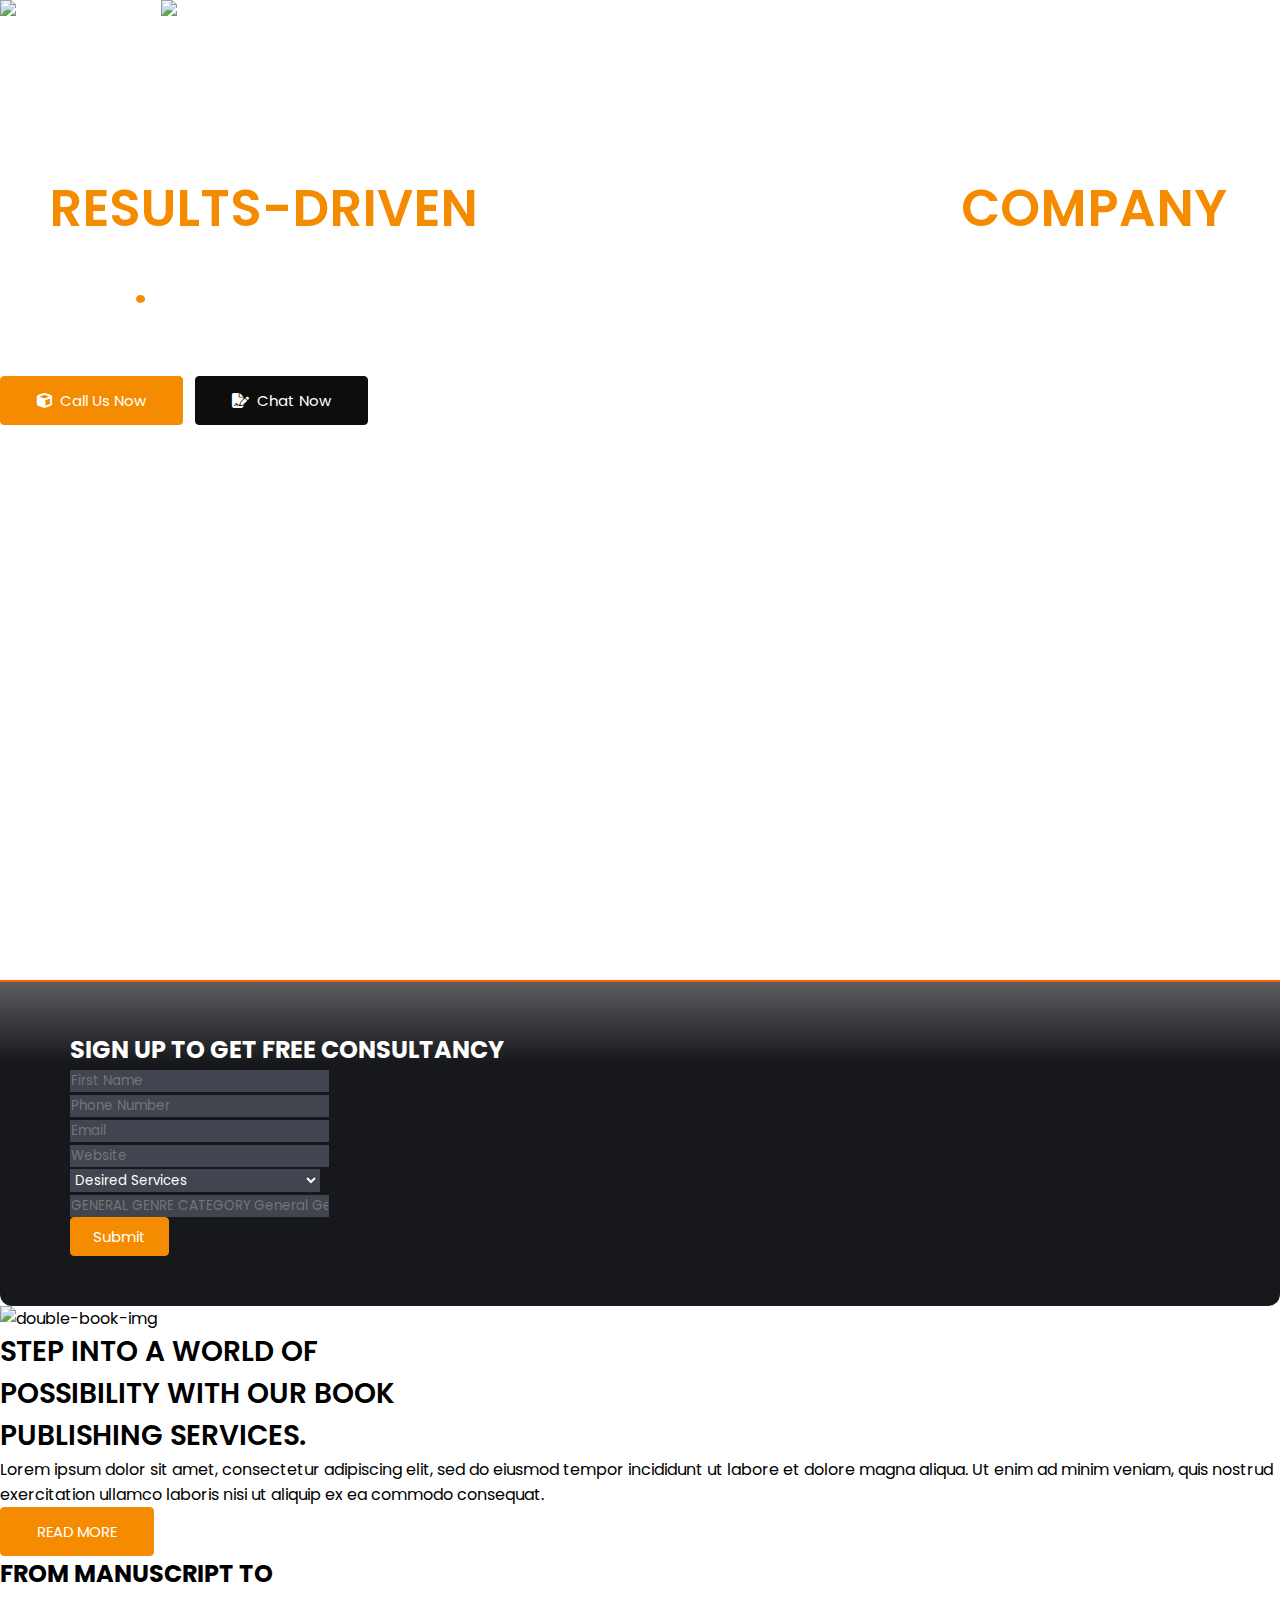
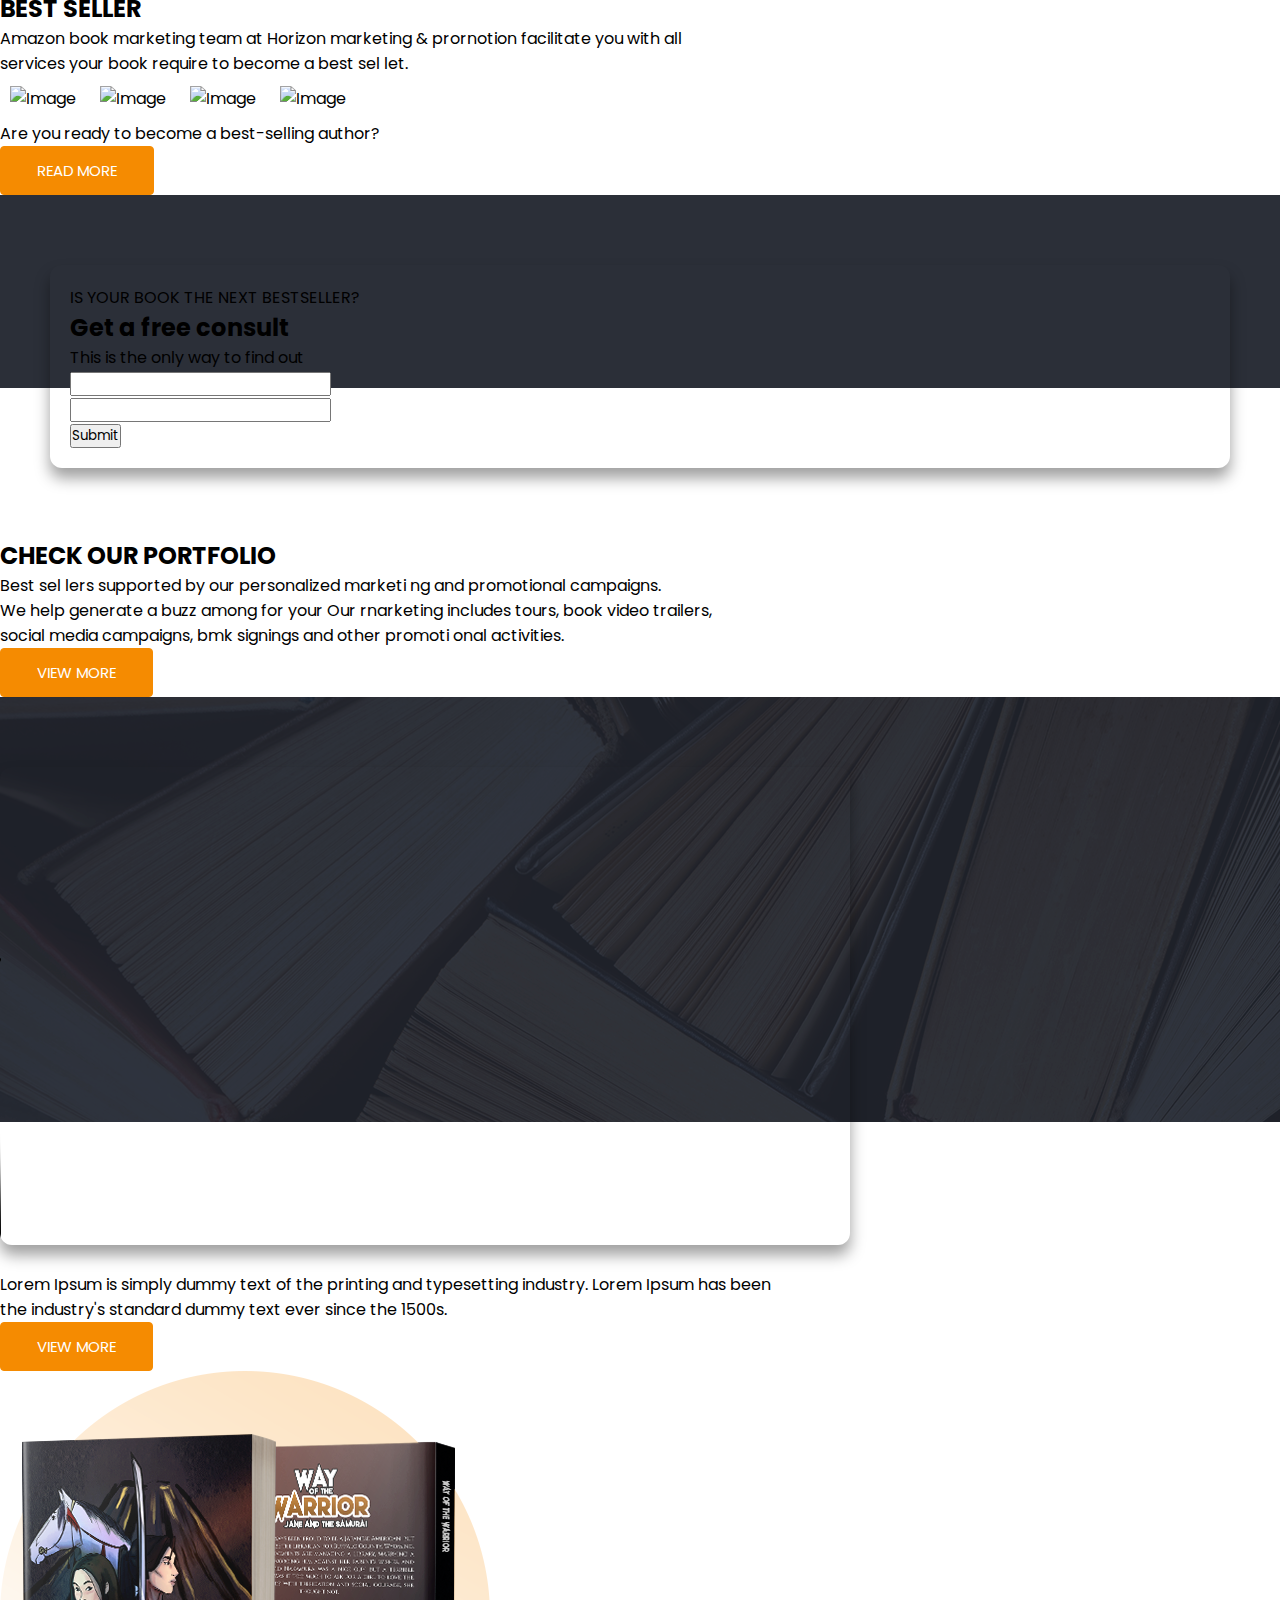
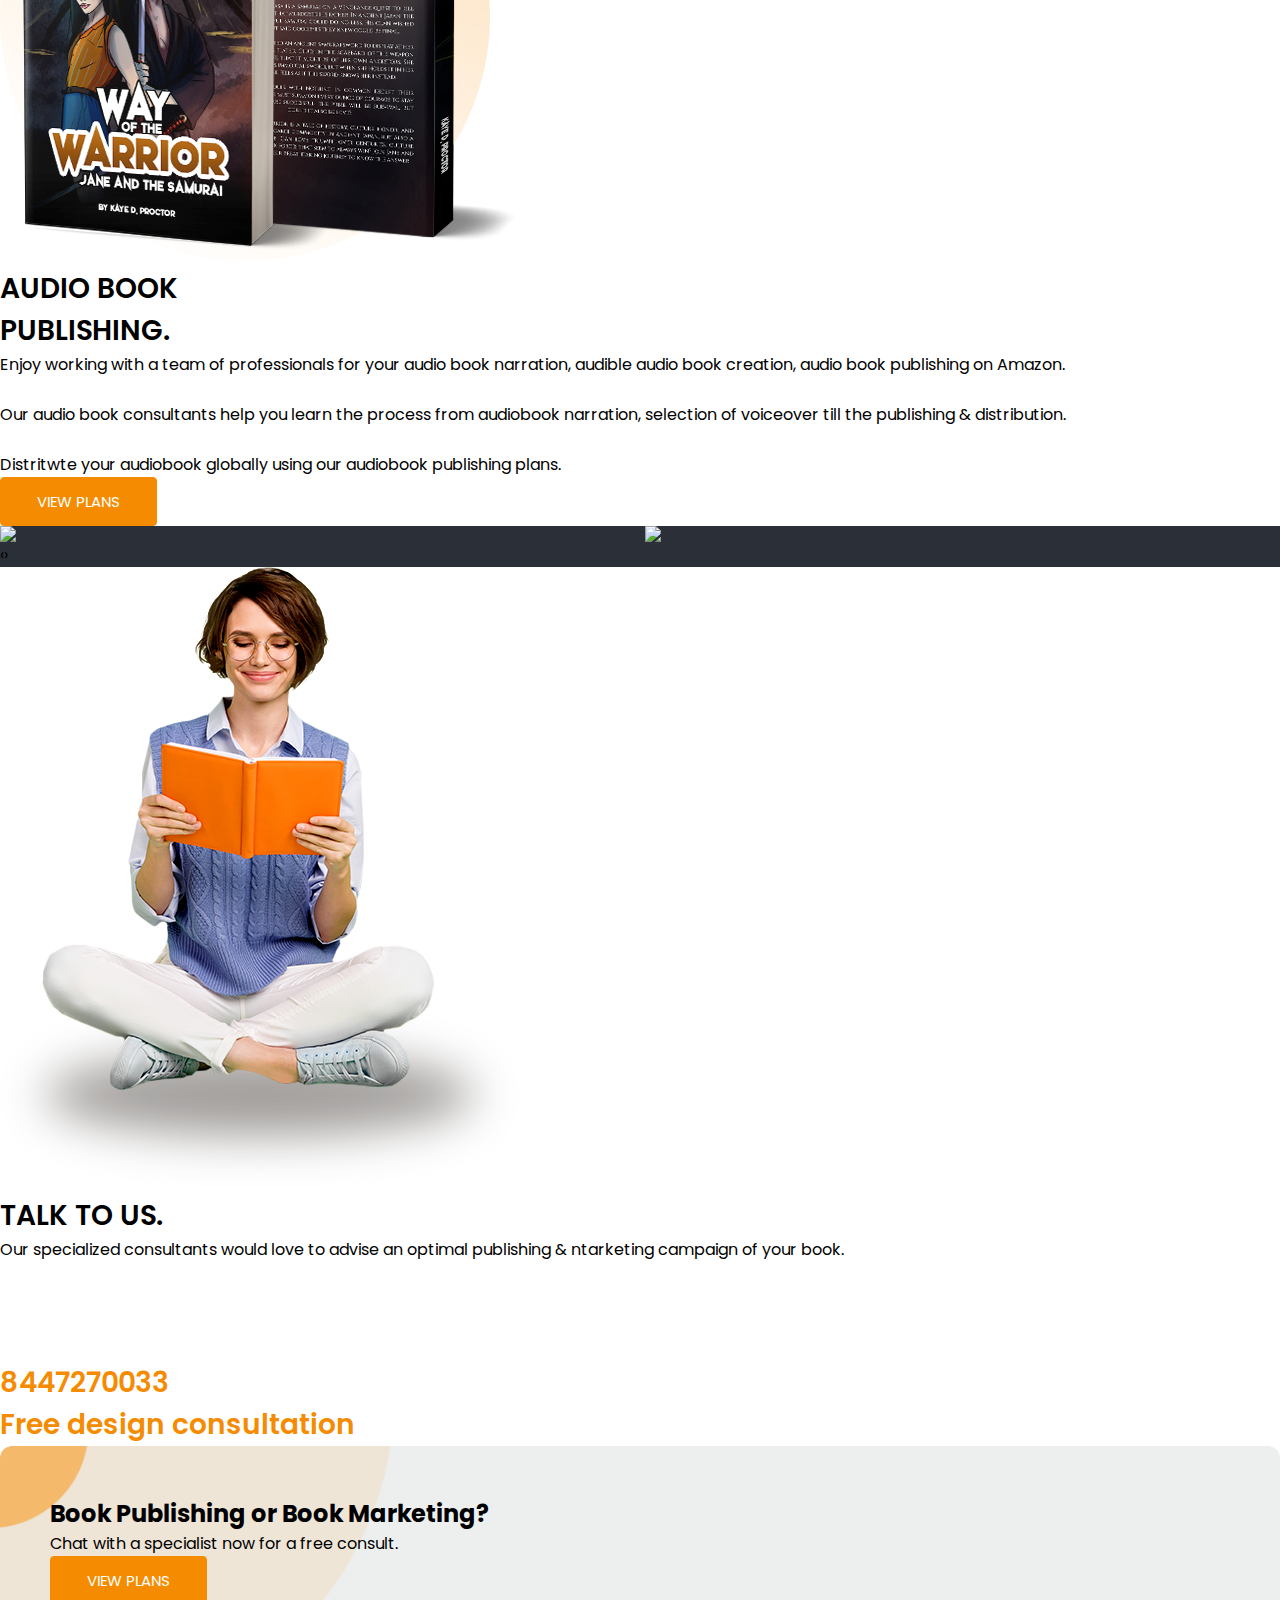
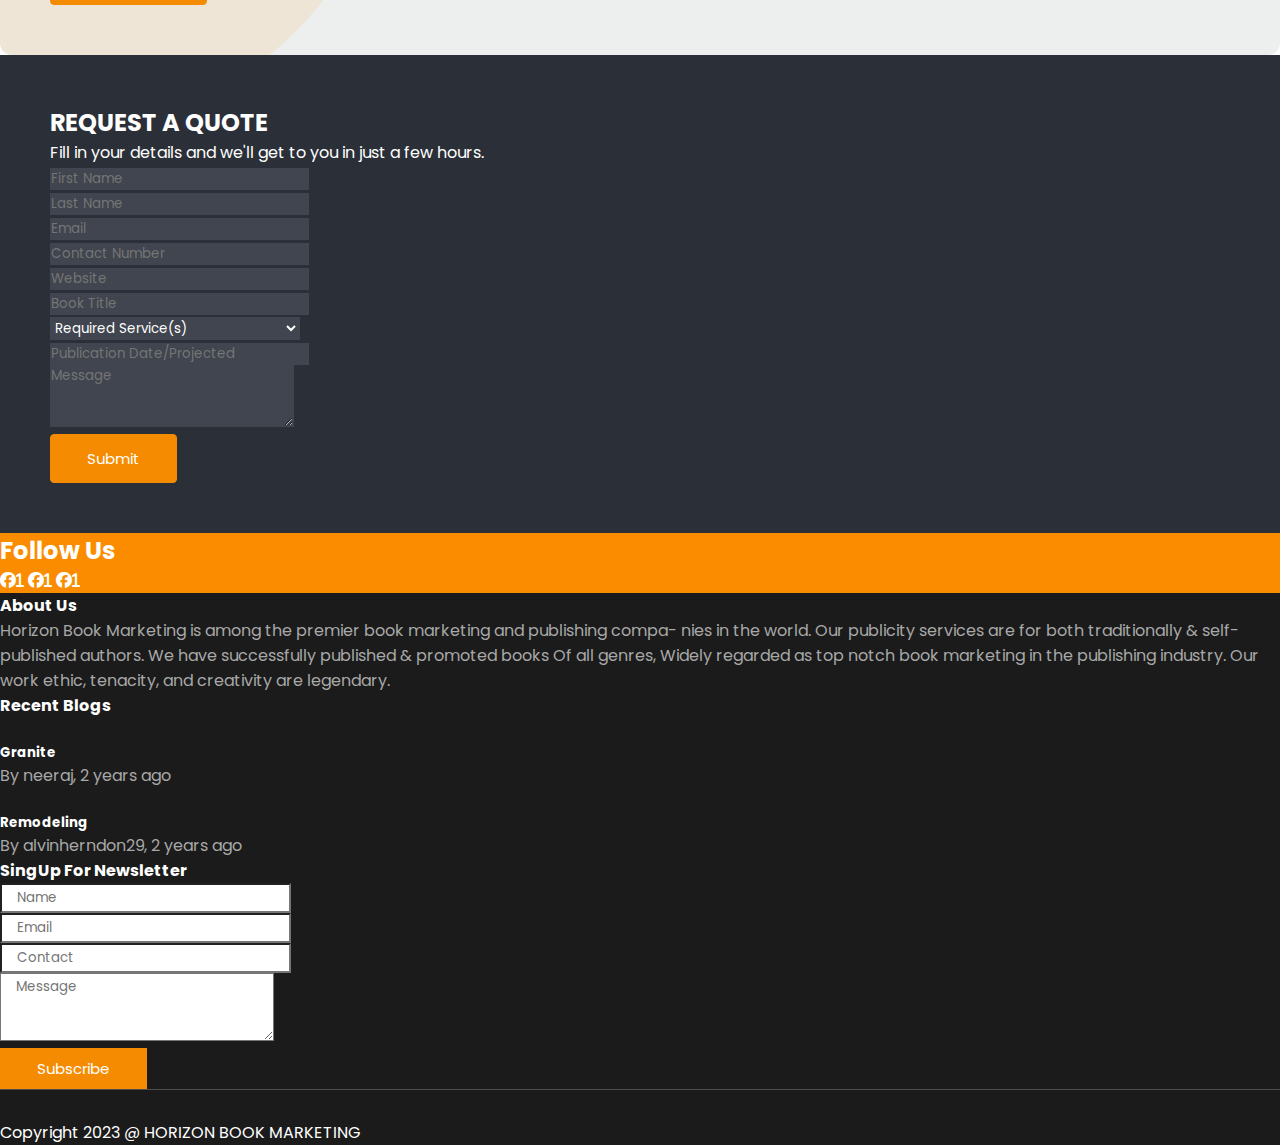
==== commit b900f662: "update" ====
--- a/index.html
+++ b/index.html
@@ -10,8 +10,10 @@
     <link rel="preconnect" href="https://fonts.googleapis.com">
     <link rel="preconnect" href="https://fonts.gstatic.com" crossorigin>
     <link href="https://fonts.googleapis.com/css2?family=Poppins:wght@400;600;800&display=swap" rel="stylesheet">
+    <link rel="stylesheet" href="https://cdnjs.cloudflare.com/ajax/libs/font-awesome/6.4.0/css/all.min.css">
     <link href="https://cdn.jsdelivr.net/npm/bootstrap@5.0.2/dist/css/bootstrap.min.css" rel="stylesheet"
         integrity="sha384-EVSTQN3/azprG1Anm3QDgpJLIm9Nao0Yz1ztcQTwFspd3yD65VohhpuuCOmLASjC" crossorigin="anonymous">
+    <link rel="stylesheet" href="https://cdnjs.cloudflare.com/ajax/libs/OwlCarousel2/2.3.4/assets/owl.carousel.min.css">    
     <title>Horizon Publishing</title>
 </head>
 
@@ -133,7 +135,7 @@
                             </select>
                         </div>
                         <div class="col-md-4">
-                            <input type="text" class="form-control f-clr" id="publication-date" placeholder="General Genre Category">
+                            <input type="text" class="form-control f-clr" id="publication-date" placeholder="GENERAL GENRE CATEGORY General Genre Category">
                         </div>
 
                         <div class="col-2 text-end">
@@ -262,12 +264,14 @@
     <!---------------- Third Section End ---------------->
     <!---------------- Fourth Section Start ---------------->
     <div class="gallery-main">
+        <div class="container">
         <div class="row">
             <div class="col-md-12 text-center">
                 <h2>CHECK OUR PORTFOLIO</h2>
                 <p>Best sel lers supported by our personalized marketi ng and promotional campaigns.</p>
             </div>
         </div>
+    </div>
         <div>
             <div class="gallery">
                 <img class="img-s" src="/img/book-red.png" alt="">
@@ -286,7 +290,6 @@
                 social media campaigns, bmk signings and other promoti onal activities.</p>
             <button class="btns-three" type="submit">VIEW MORE</button>
         </div>
-    </div>
     </div>
     <!---------------- Fourth Section End ---------------->
 
@@ -340,8 +343,40 @@
     <!---------------- Fifth Section End ---------------->
 
 <!---------------- Sixth Section Start ---------------->
-
-
+<div class="testimonial">
+<div class="container py-3 testimonial">
+    <div class="row">
+        <div class="col-md-12">
+            <div class="owl-seven owl-carousel owl-theme">
+                <div class="item testi">
+                    <img src="./Images/image01.png" class="widr">
+                </div>
+                <div class="item testi">
+                    <img src="./Images/image02.png" class="widr">
+                </div>
+                <div class="item testi">
+                    <img src="./Images/image03.png" class="widr">
+                </div>
+                <div class="item testi">
+                    <img src="./Images/image04.png" class="widr">
+                </div>
+                <div class="item testi">
+                    <img src="./Images/image05.png" class="widr">
+                </div>
+                <div class="item testi">
+                    <img src="./Images/image06.png" class="widr">
+                </div>
+                <div class="item testi">
+                    <img src="./Images/image07.png" class="widr">
+                </div>
+                <div class="item testi">
+                    <img src="./Images/image08.png" class="widr">
+                </div>
+            </div>
+        </div>
+    </div>
+</div>
+</div>
 
 
 <!---------------- Sixth Section End ----------------> 
@@ -471,6 +506,8 @@
             </div>
             <div class="col-md-3">
                 <a><i class="fa-brands fa-facebook">1</i></a>
+                <a><i class="fa-brands fa-facebook">1</i></a>
+                <a><i class="fa-brands fa-facebook">1</i></a>
             </div>
             <div class="col-md-6"></div>
         </div>
@@ -544,7 +581,38 @@
     </div>
 </div>
 </div>
+<script src="https://getbootstrap.com/docs/5.1/dist/js/bootstrap.bundle.min.js" integrity="sha384-ka7Sk0Gln4gmtz2MlQnikT1wXgYsOg+OMhuP+IlRH9sENBO0LRn5q+8nbTov4+1p" crossorigin="anonymous"></script>
+<script src="https://code.jquery.com/jquery-3.6.0.min.js"></script>
+<script src="https://cdnjs.cloudflare.com/ajax/libs/OwlCarousel2/2.3.4/owl.carousel.min.js"></script>
     <!---------------- Footer Section End ---------------->
+    <script>
+        // Initialize Owl Carousel with 6 visible items
+        $(document).ready(function() {
+            $('.owl-seven').owlCarousel({
+                items: 6,
+            loop: true,
+            nav: true,
+            margin: 10,
+            autoplay: true,
+            autoplayTimeout: 5000,
+            responsive: {
+                0: {
+                    items: 1
+                },
+                576: {
+                    items: 2
+                },
+                768: {
+                    items: 2
+                },
+                992: {
+                    items: 2
+                }
+            },
+            dots: false
+        });
+    });
+</script>
+
 </body>
-
 </html>--- a/style.css
+++ b/style.css
@@ -14,8 +14,10 @@
   .main-banner {
     background-image: url(./img/bannerr.png);
     background-repeat: no-repeat;
+    background-position: center;
+    background-size: cover;
     margin-top: -100px;
-    padding-top: 245px; 
+    padding-top: 245px;
     height: 100vh;
   }
   .main-banner p {
@@ -175,10 +177,12 @@
   color: #fff;
 }
 
+.testimonial{
+  background-color: #2b2f38
+}
+
 .gallery{
   display: flex;
-
-
 }
 .img-s{
   width: 33.33333%;
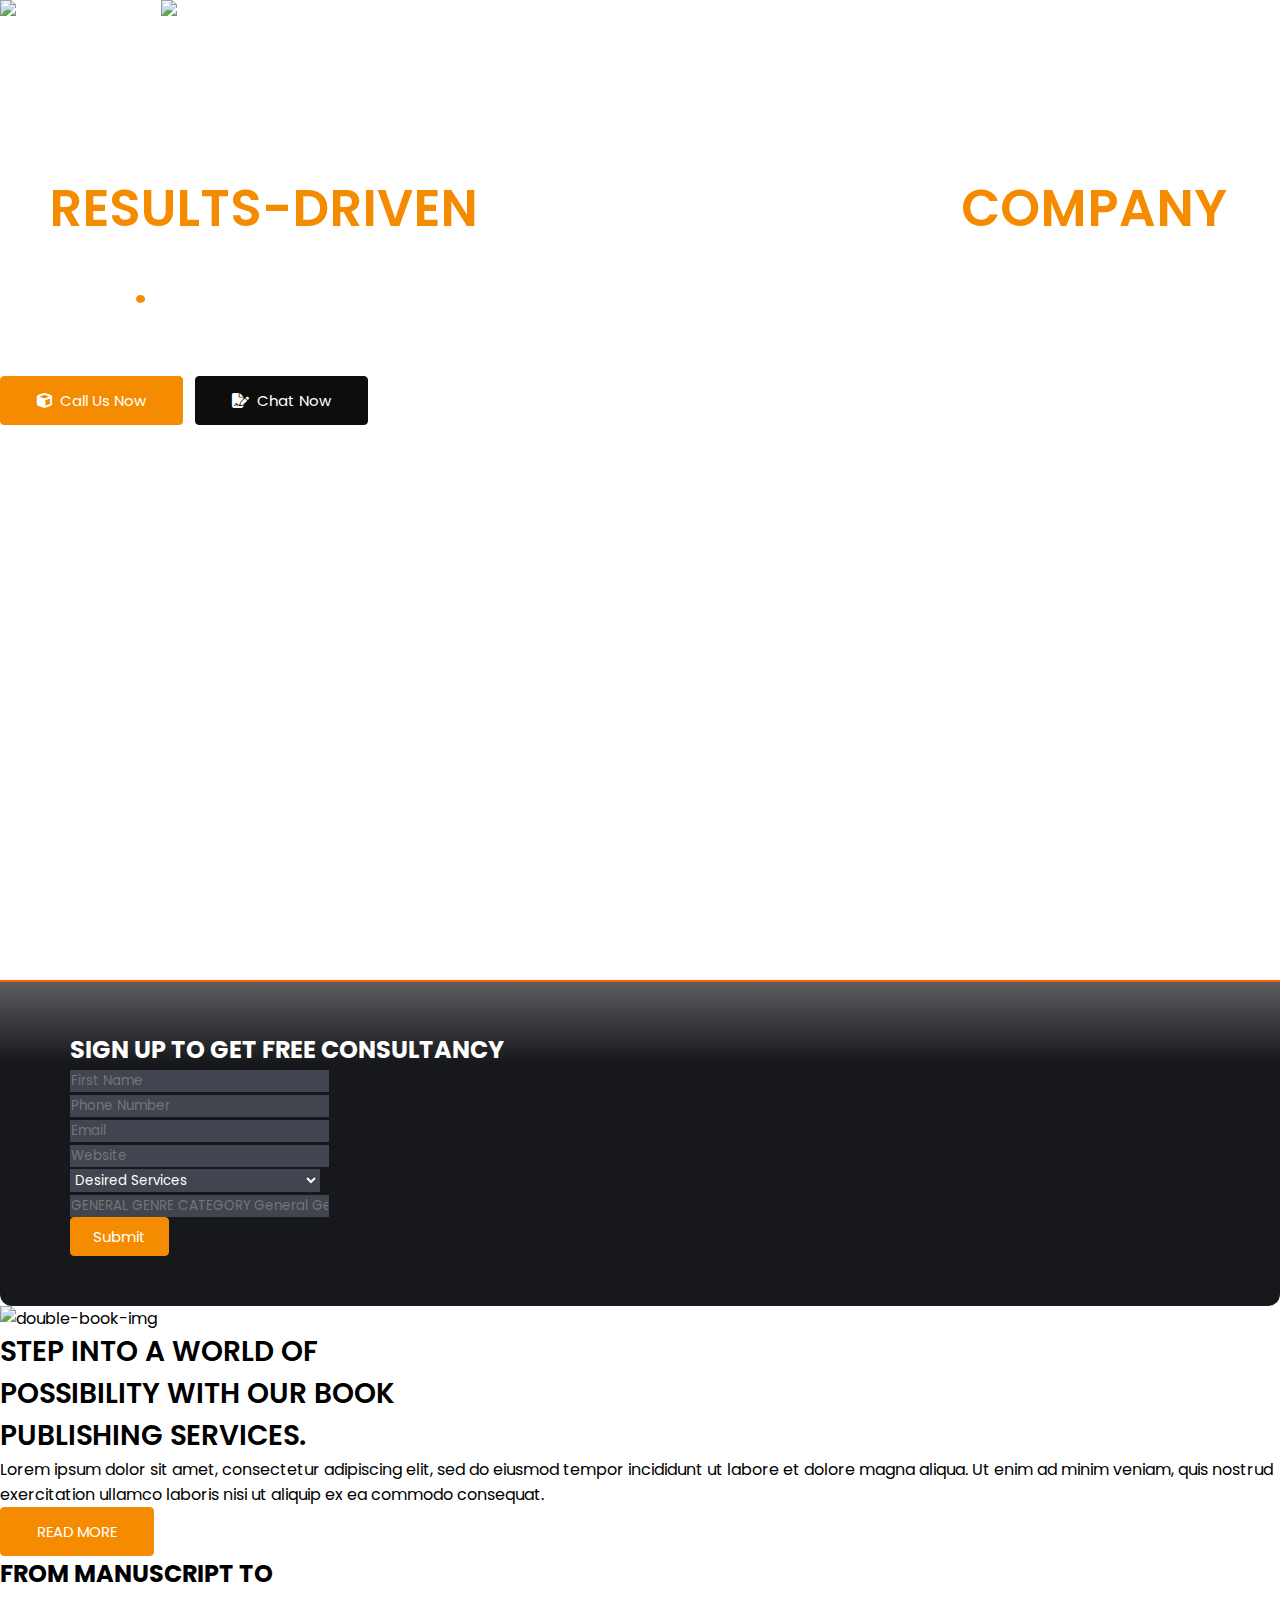
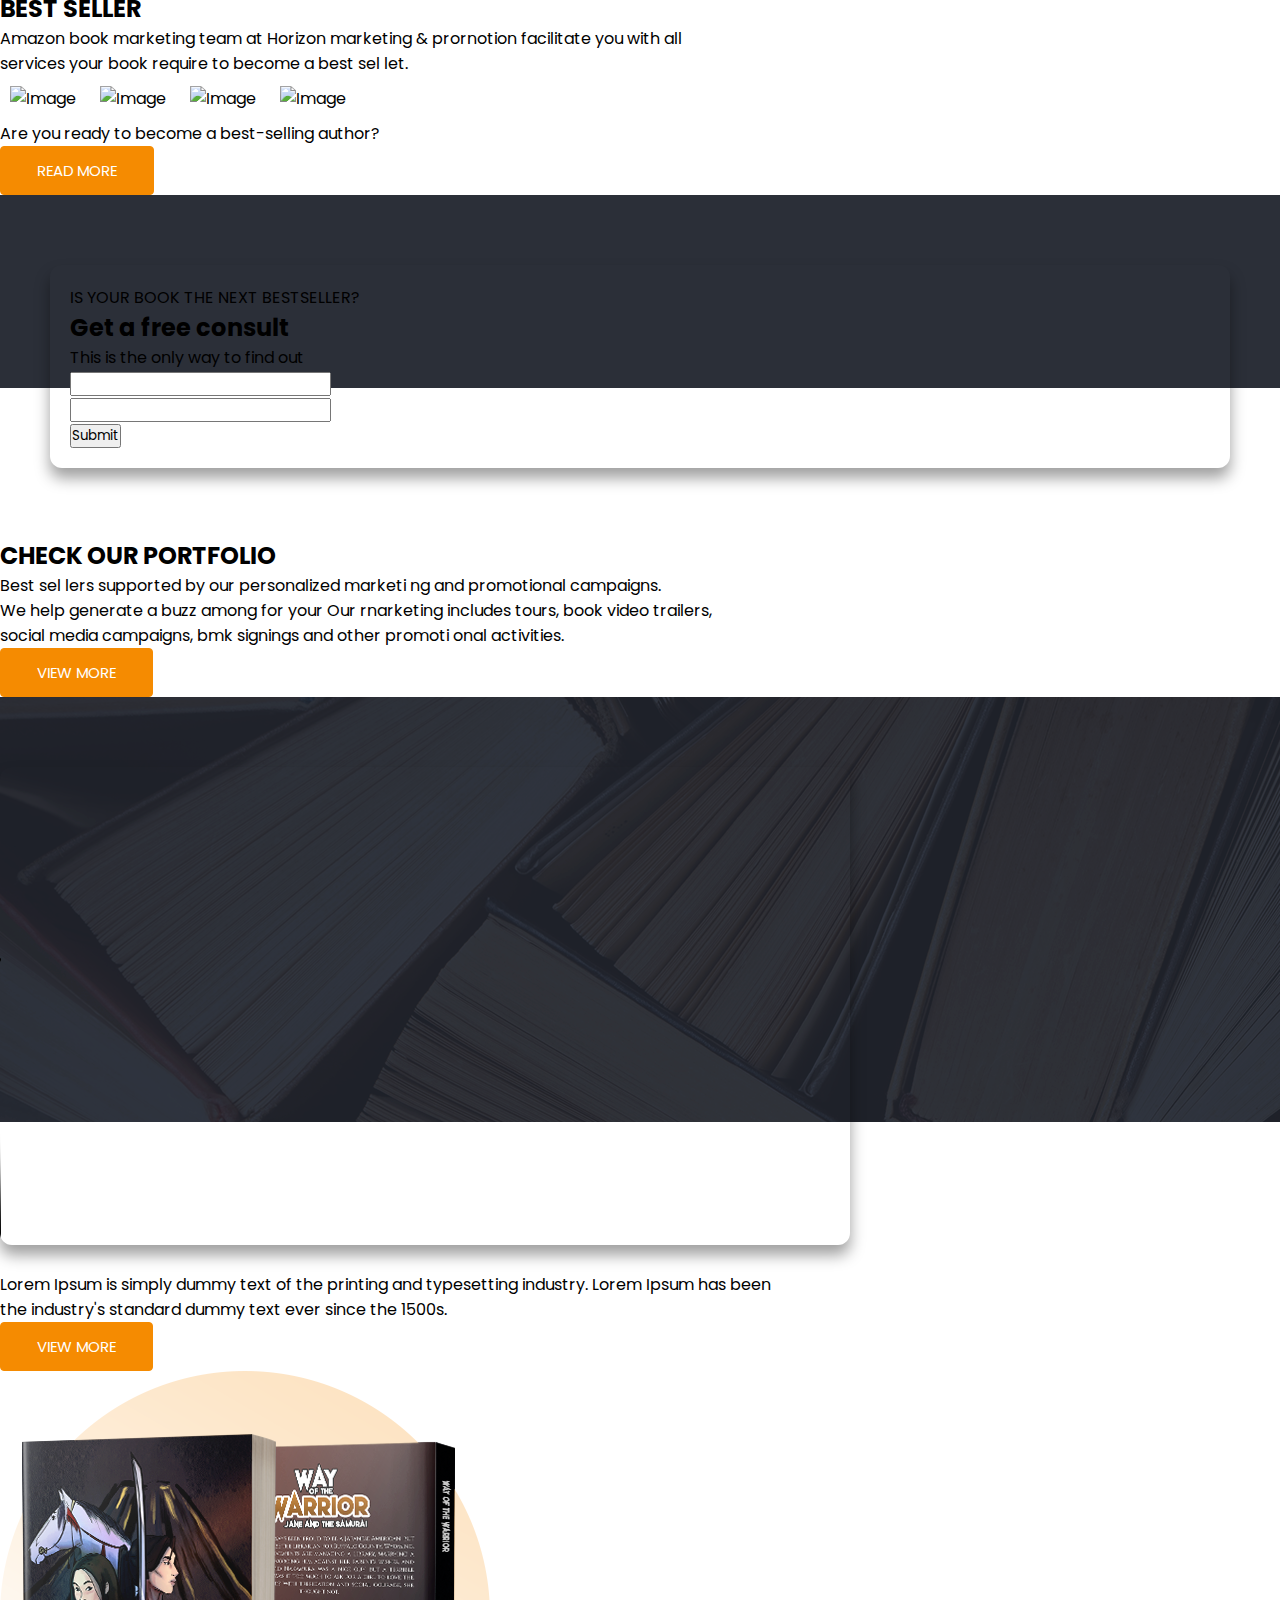
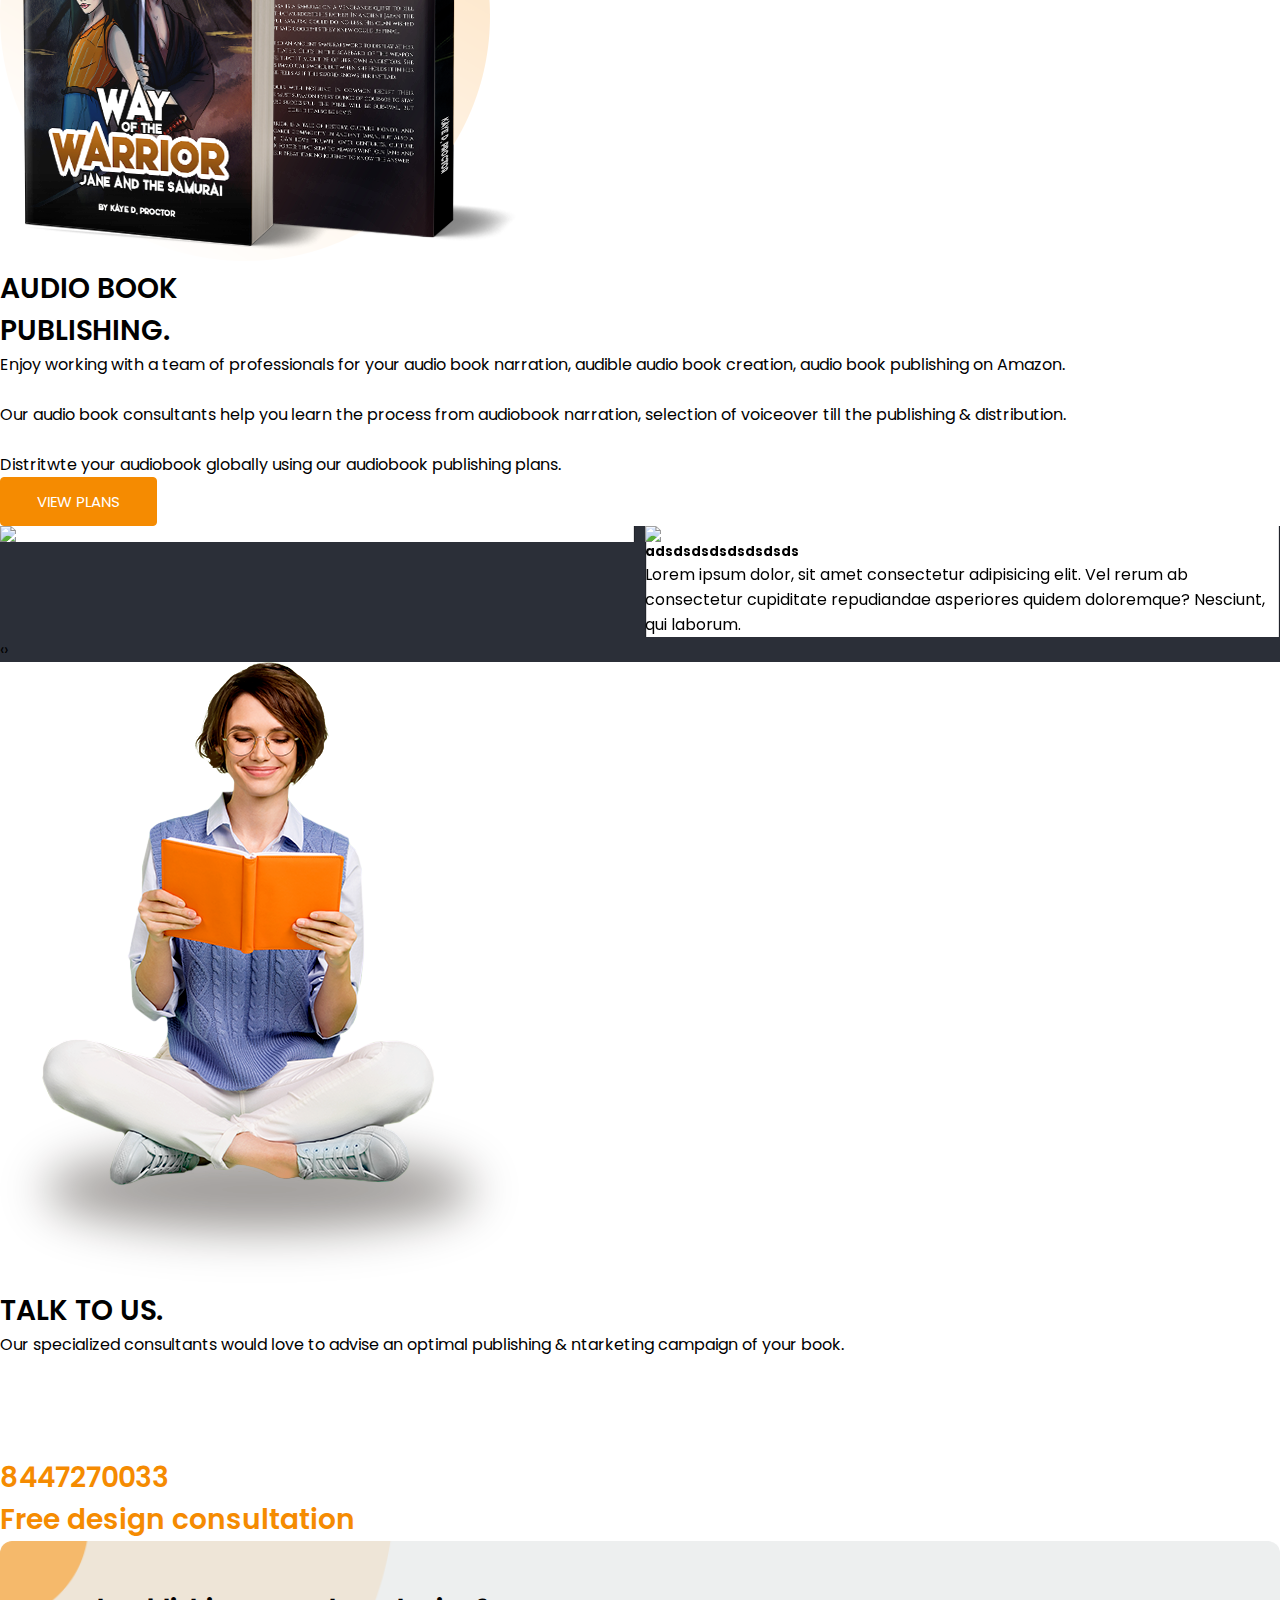
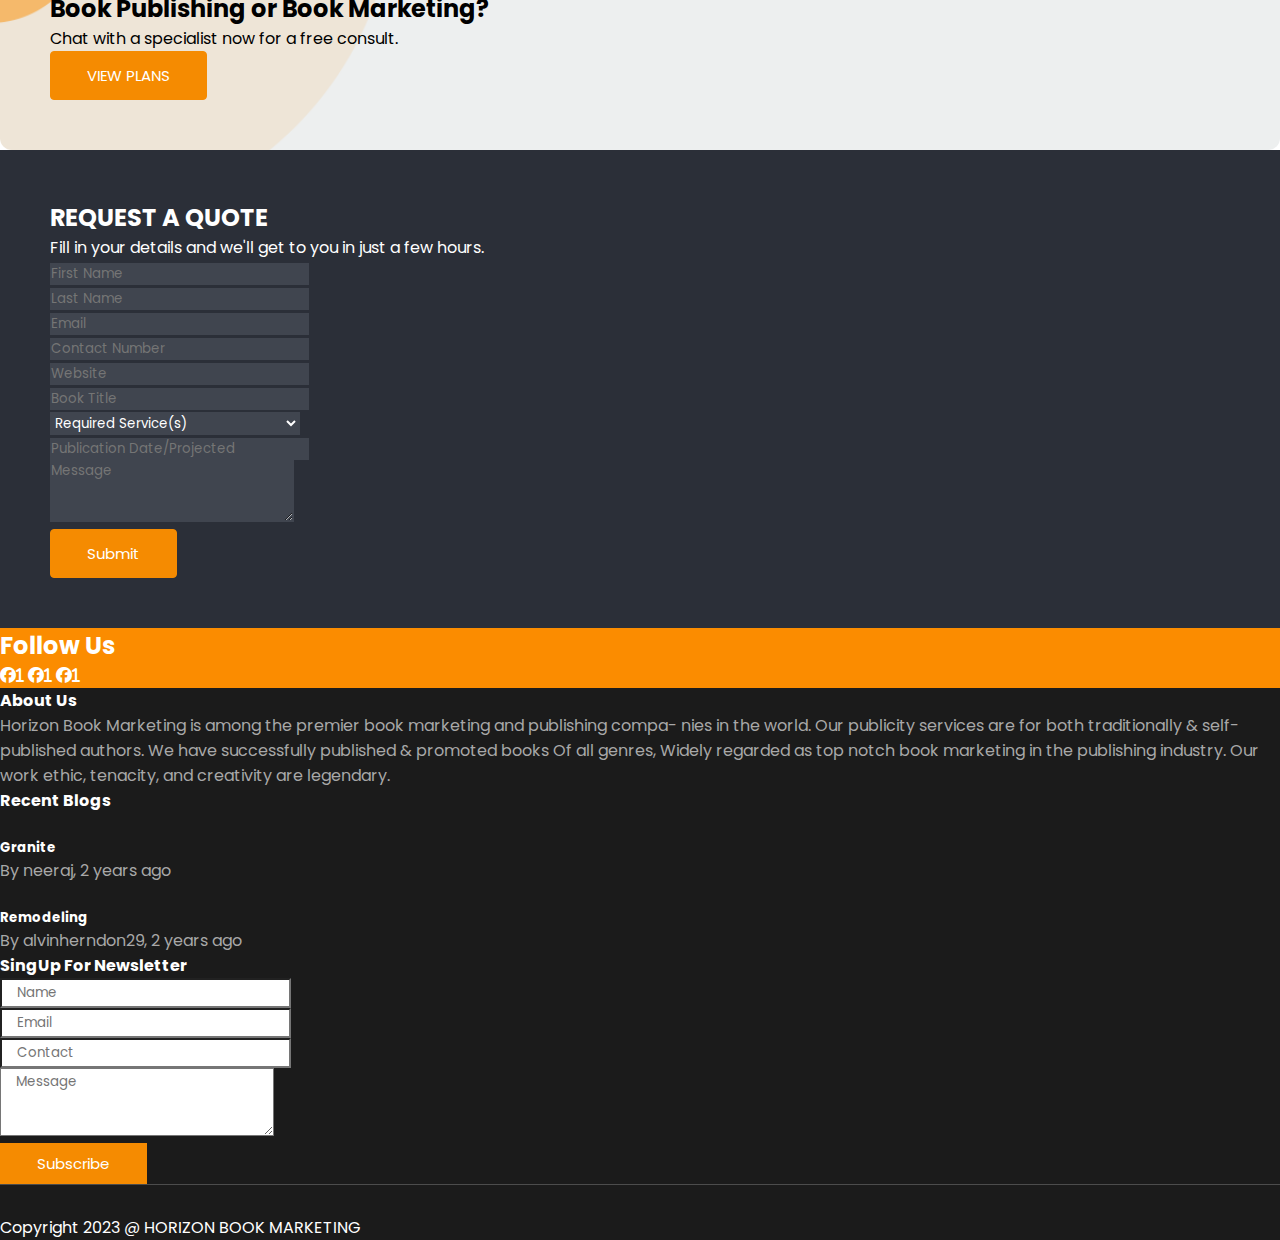
==== commit dc946829: "update" ====
--- a/index.html
+++ b/index.html
@@ -353,6 +353,8 @@
                 </div>
                 <div class="item testi">
                     <img src="./Images/image02.png" class="widr">
+                    <h5>adsdsdsdsdsdsdsds</h5>
+                    <p>Lorem ipsum dolor, sit amet consectetur adipisicing elit. Vel rerum ab consectetur cupiditate repudiandae asperiores quidem doloremque? Nesciunt, qui laborum.</p>
                 </div>
                 <div class="item testi">
                     <img src="./Images/image03.png" class="widr">
--- a/style.css
+++ b/style.css
@@ -180,7 +180,12 @@
 .testimonial{
   background-color: #2b2f38
 }
-
+.testi{
+  background-image: url(./img/test-shape.png);
+  background-size: cover;
+  background-repeat: no-repeat;
+  background-position: center;
+}
 .gallery{
   display: flex;
 }
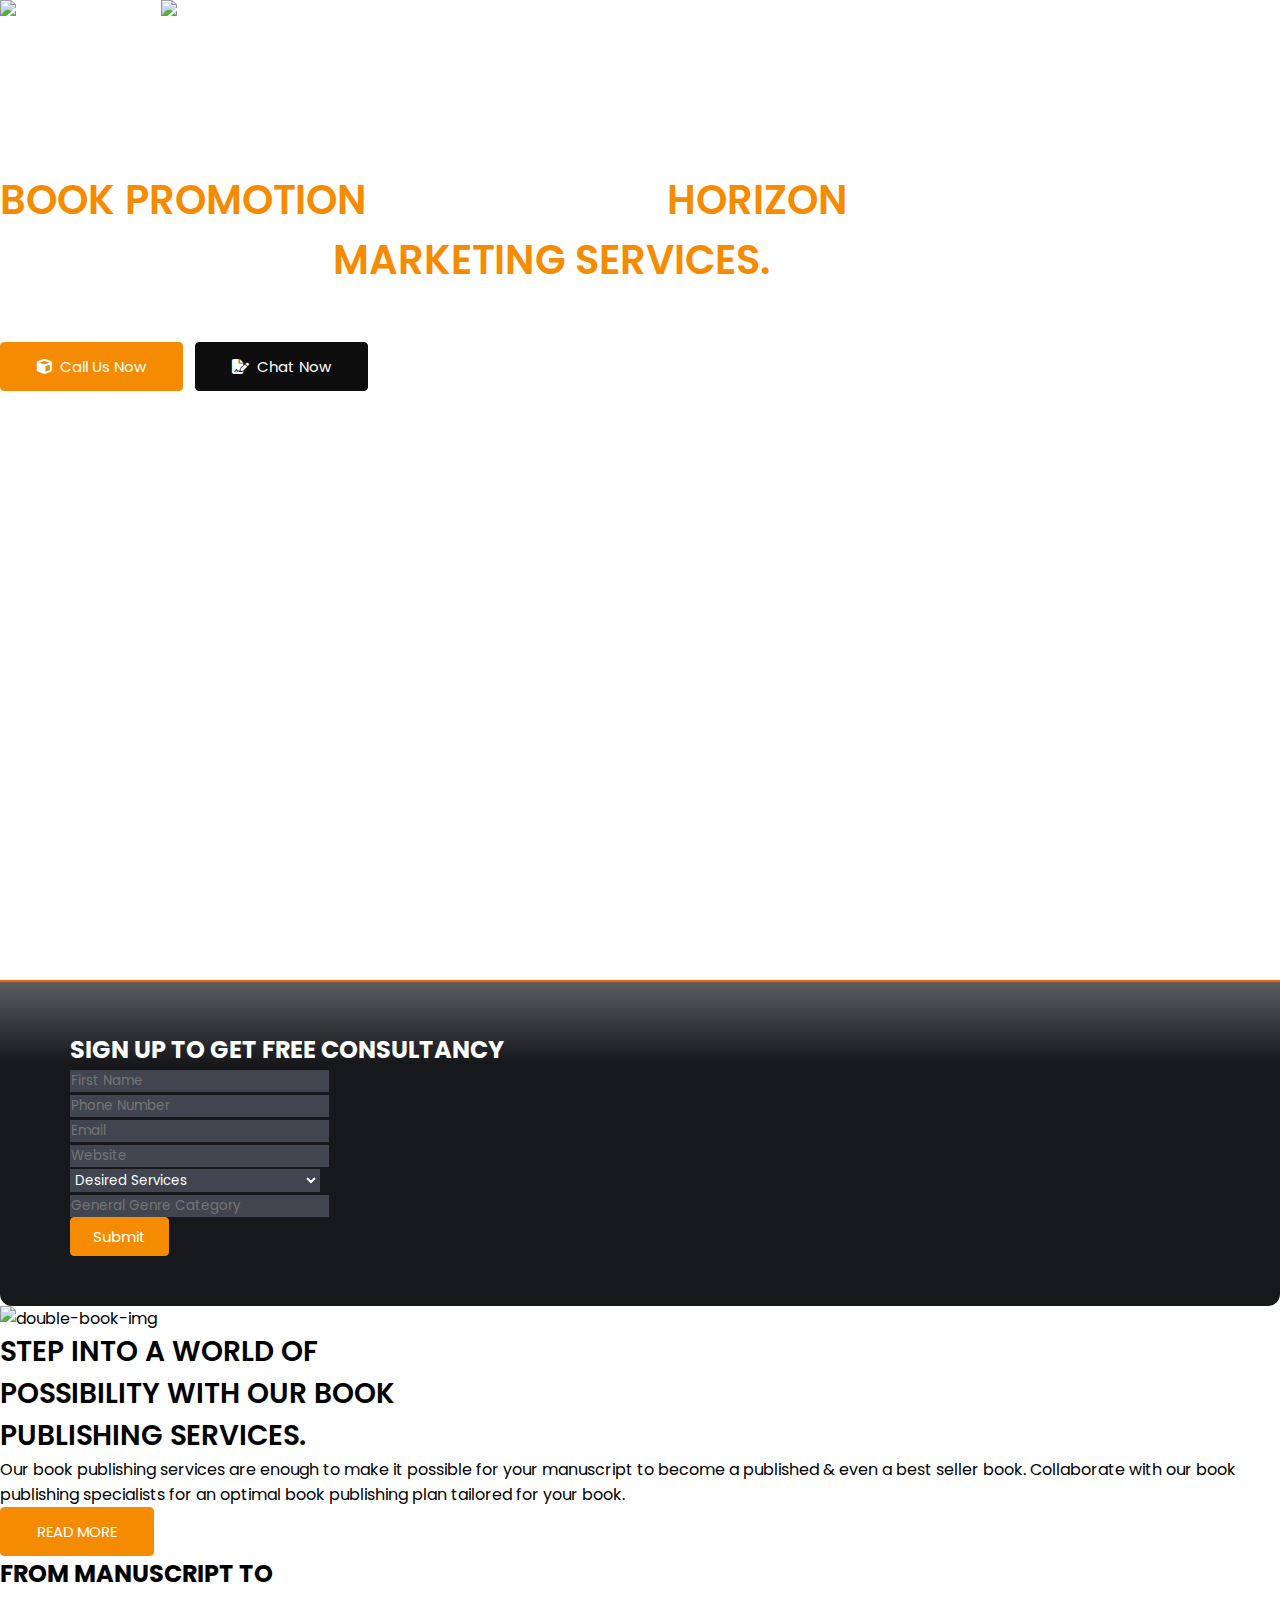
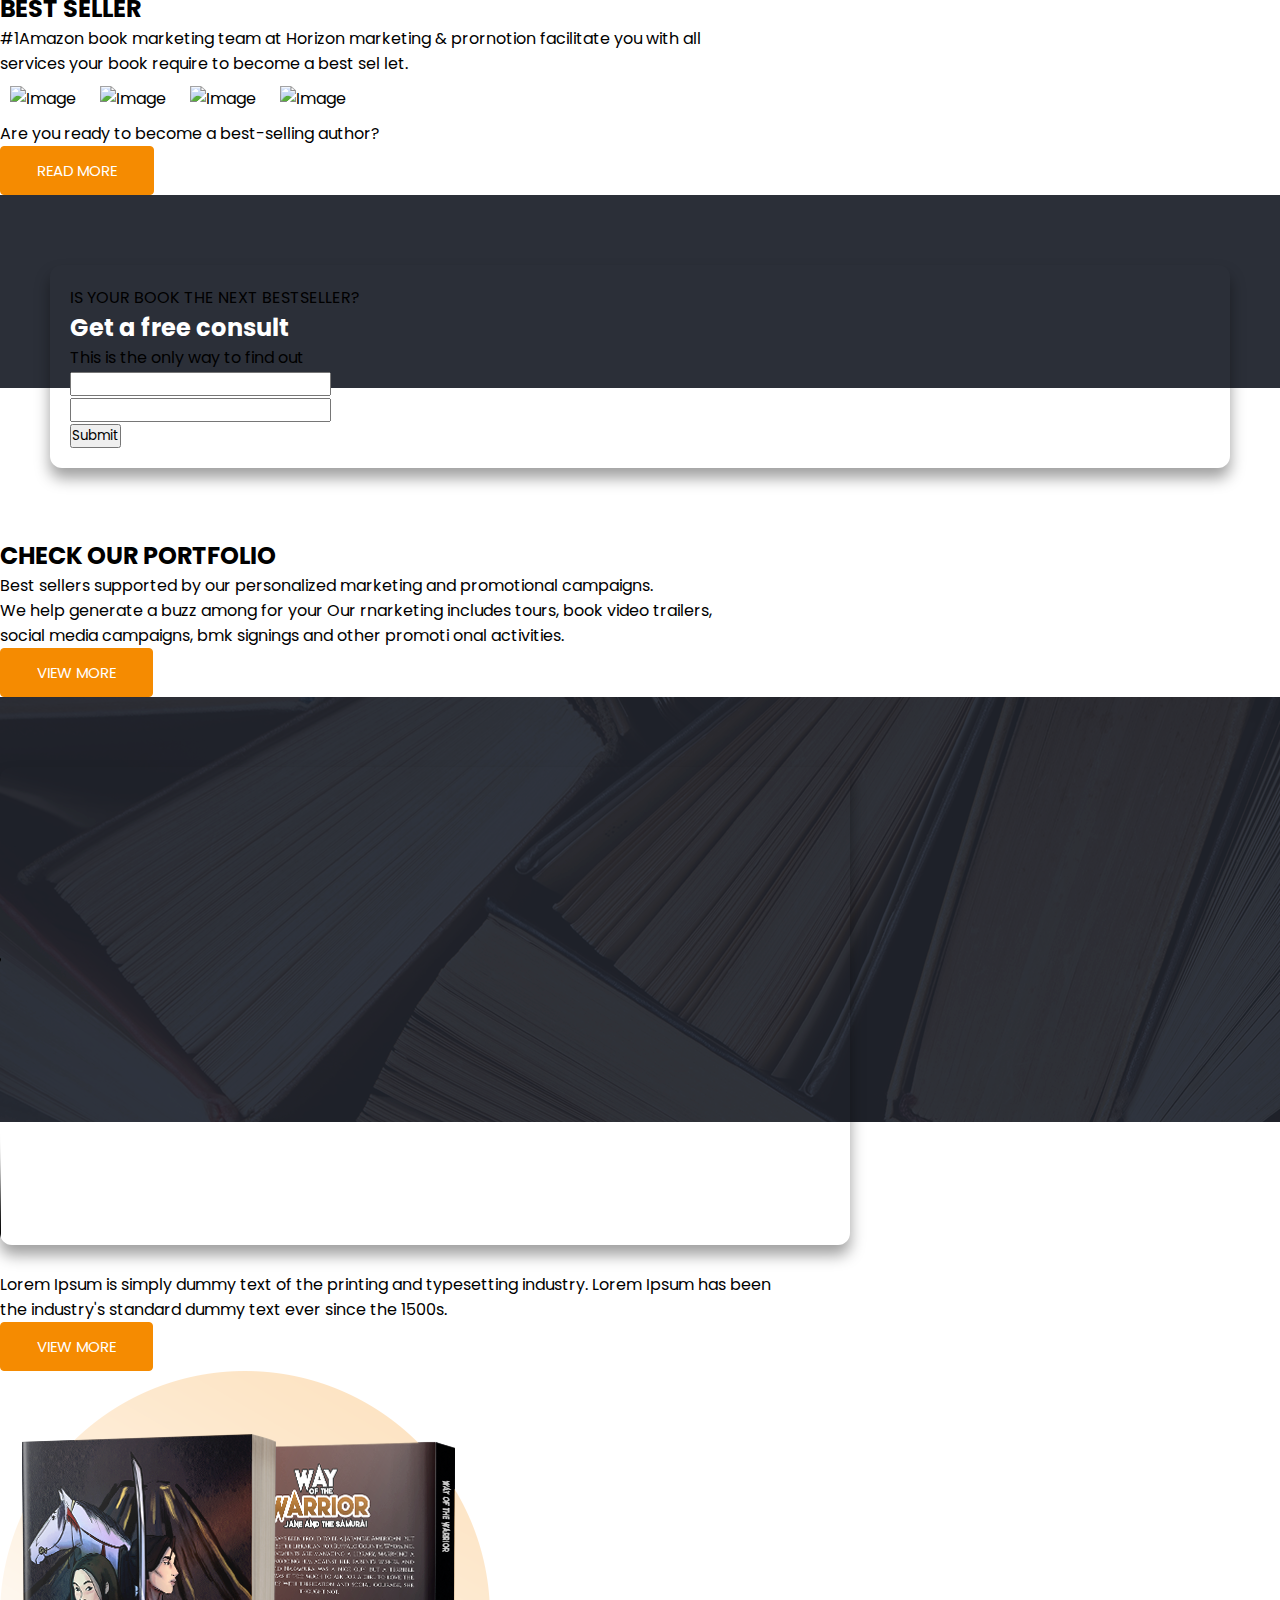
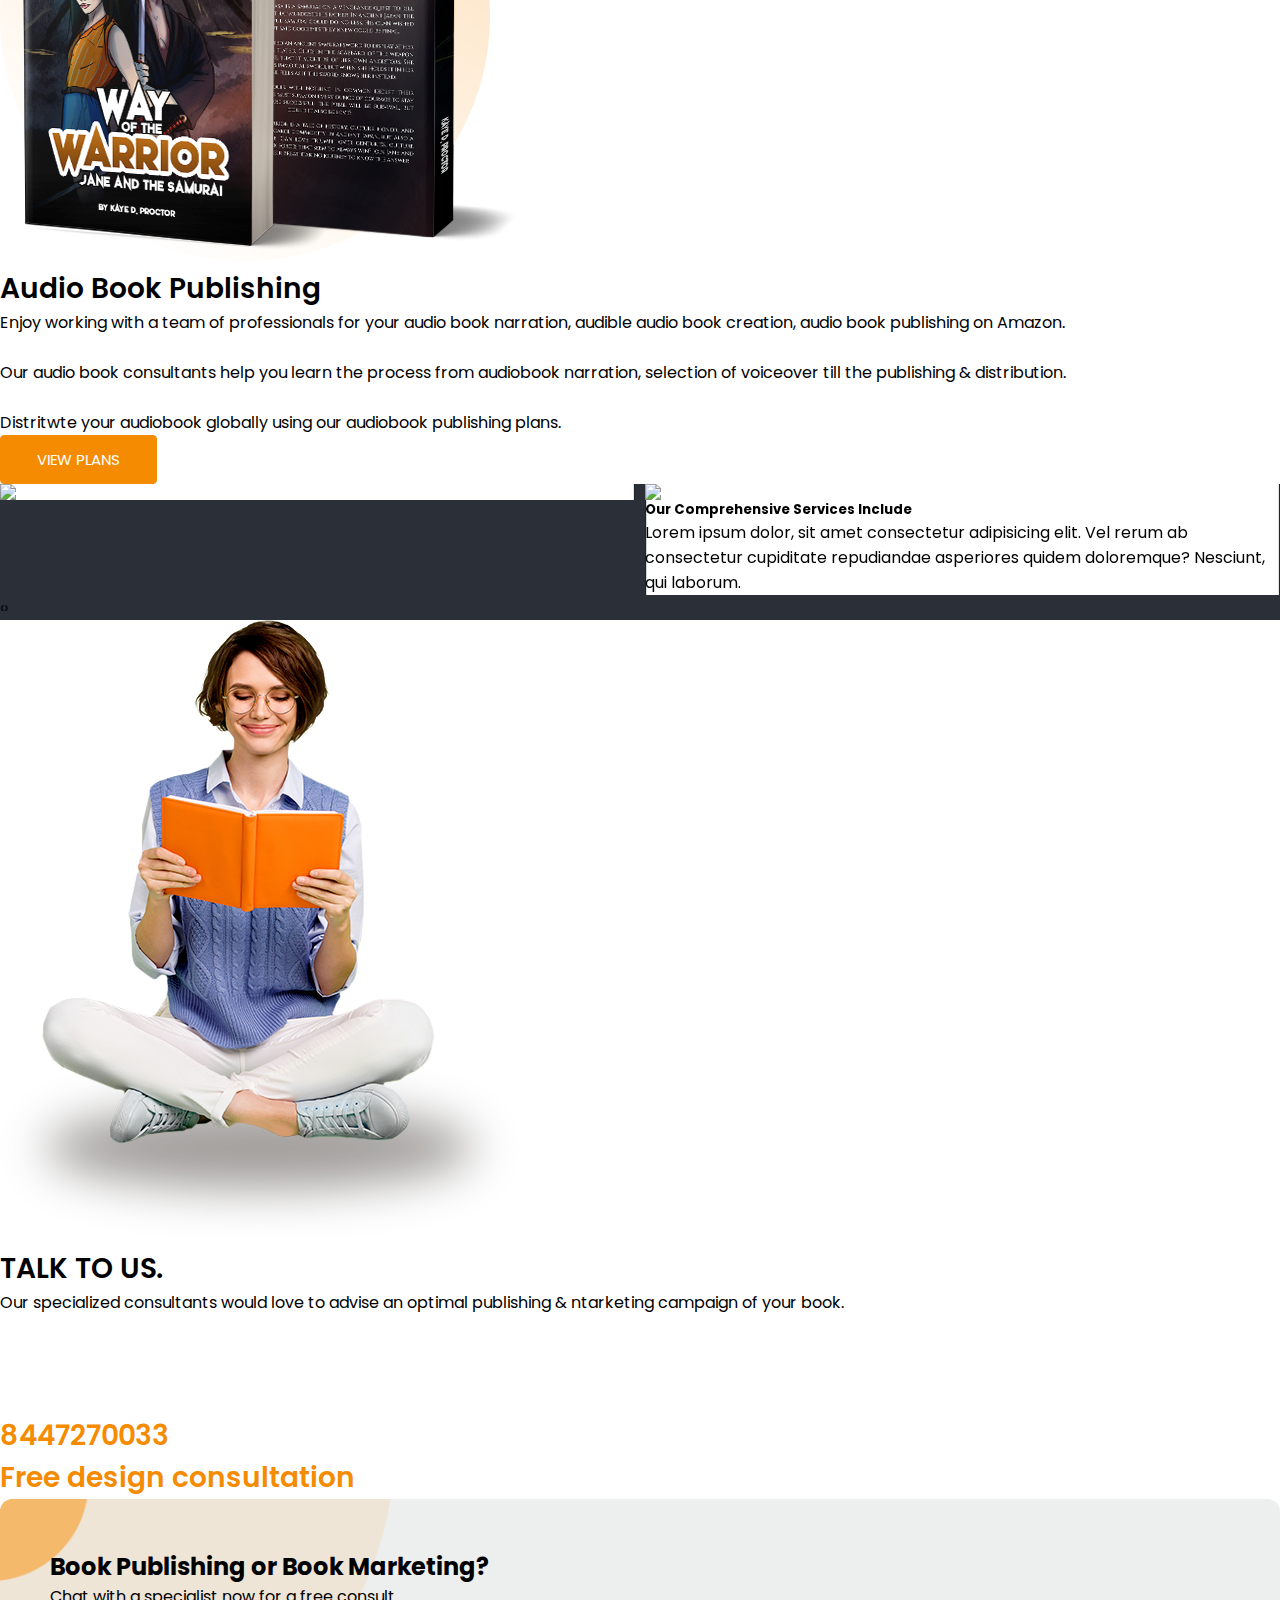
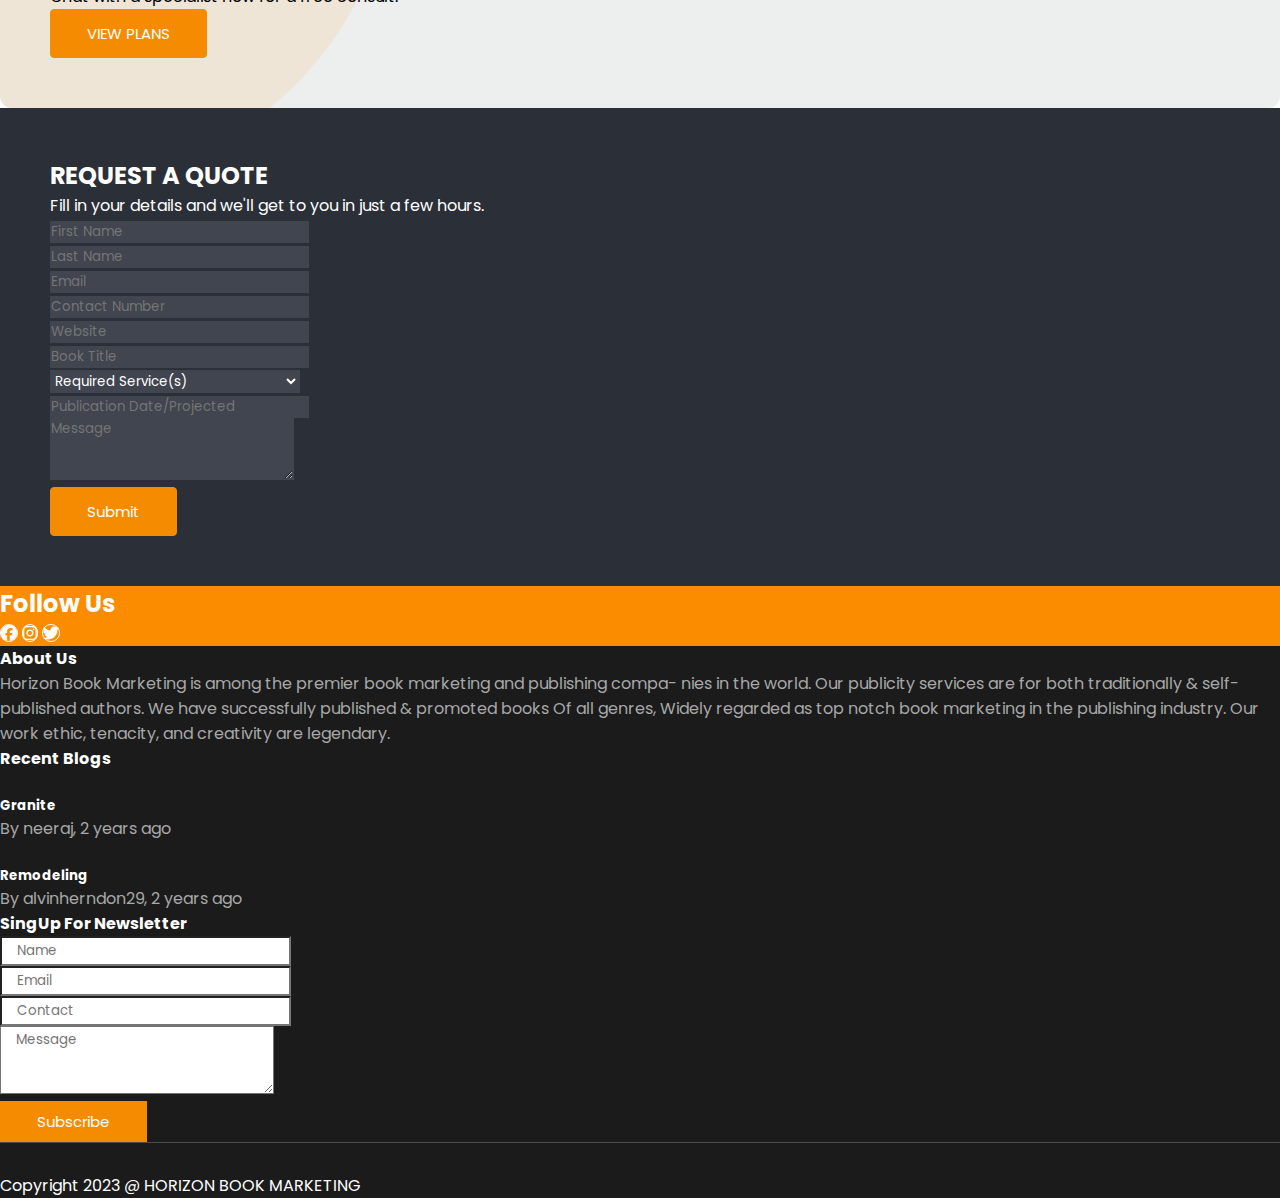
==== commit be2b3902: "update" ====
--- a/index.html
+++ b/index.html
@@ -25,7 +25,7 @@
                     <img src="./img/logo.png" alt="Horizon Publishing" class="nav-logo">
                 </a>
                 <a class="nav-icon" href="/">
-                    <img src="/img/nav-icon.png" alt="Horizon Publishing" class="nav-logo">
+                    <img src="/img/nav-icon.png" alt="Horizon Publishing" >
                 </a>
 
 
@@ -81,14 +81,12 @@
             <div class="row">
                 <div class="col-md-6 banner-left d-flex align-items-center">
                     <div>
-                        <h1>
-                            A
-                            <span style="color: #f58b01;"> RESULTS-DRIVEN</span> BOOK MARKETING
-                            <span style="color: #f58b01;">COMPANY</span><br> IN UK<span style="color: #f58b01;">.</span>
+                        <h1> 
+                            <span style="color: #f58b01;"> BOOK PROMOTION</span> TO REACH THE  
+                            <span style="color: #f58b01;">HORIZON</span><br>  WITH OUR BOOK<span style="color: #f58b01;"> MARKETING SERVICES.</span>
                         </h1>
                         <p>
-                            Lorem ipsum dolor sit amet, consectetur adipiscing elit, sed do eiusmod tempor incididunt ut
-                            labore et dolore magna aliqua. Ut enim ad minim veniam.
+                            Successful book marketing takes time, effort, and dedication. By utilizing a variety of marketing strategies and consistent effort, we can increase your book's visibility and reach the horizon of success.
                         </p>
                         <button class="btns-one" type="submit"><i class="fa-solid fa-cube"></i>&nbsp; Call Us
                             Now</button>&nbsp;&nbsp;
@@ -135,7 +133,7 @@
                             </select>
                         </div>
                         <div class="col-md-4">
-                            <input type="text" class="form-control f-clr" id="publication-date" placeholder="GENERAL GENRE CATEGORY General Genre Category">
+                            <input type="text" class="form-control f-clr" id="publication-date" placeholder="General Genre Category">
                         </div>
 
                         <div class="col-2 text-end">
@@ -177,9 +175,7 @@
                         STEP INTO A WORLD OF<br> POSSIBILITY WITH OUR BOOK<br> PUBLISHING SERVICES.
                     </h2>
                     <p>
-                        Lorem ipsum dolor sit amet, consectetur adipiscing elit, sed do eiusmod tempor incididunt ut
-                        labore et dolore magna aliqua. Ut enim ad minim veniam, quis nostrud exercitation ullamco
-                        laboris nisi ut aliquip ex ea commodo consequat.
+Our book publishing services are enough to make it possible for your manuscript to become a published & even a best seller book. Collaborate with our book publishing specialists for an optimal book publishing plan tailored for your book.
                     </p>
 
                     <button class="btns-three" type="submit">READ MORE</button>
@@ -194,7 +190,7 @@
         <div class="row ">
             <div class="col-md-12 text-center">
                 <h2>FROM MANUSCRIPT TO <br>BEST SELLER</h2>
-                <p>Amazon book marketing team at Horizon marketing & prornotion facilitate you with all<br>
+                <p>#1Amazon book marketing team at Horizon marketing & prornotion facilitate you with all<br>
                     services your book require to become a best sel let.</p>
             </div>
 
@@ -224,7 +220,7 @@
             <div class="row">
                 <div class="col-md-1">
                 </div>
-                <div class="col-md-10 cta">
+                <div class="col-md-10 newsl-form">
                     <div class="row">
                         <div class="col-md-6"></div>
                         <div class="col-md-4">
@@ -268,7 +264,7 @@
         <div class="row">
             <div class="col-md-12 text-center">
                 <h2>CHECK OUR PORTFOLIO</h2>
-                <p>Best sel lers supported by our personalized marketi ng and promotional campaigns.</p>
+                <p>Best sellers supported by our personalized marketing and promotional campaigns.</p>
             </div>
         </div>
     </div>
@@ -299,7 +295,7 @@
             <div class="row">
                 <div class="col-md-12 text-center ">
                     <div class="youtube-back">
-                        <video autoplay controls poster="./Assets/images/poster.png" class="youtube">
+                        <video autopla controls poster="./Assets/images/poster.png" class="youtube">
                             <source src="./img/trailer.mp4" type="video/mp4">
                             Your browser does not support the video tag.
                         </video>
@@ -323,7 +319,7 @@
             <div class="col-md-6 right-side-panel d-flex align-items-center">
                 <div>
                     <h2>
-                        AUDIO BOOK <br>PUBLISHING.
+                        Audio Book Publishing
                     </h2>
                     <p>
                         Enjoy working with a team of professionals for your audio book
@@ -353,7 +349,7 @@
                 </div>
                 <div class="item testi">
                     <img src="./Images/image02.png" class="widr">
-                    <h5>adsdsdsdsdsdsdsds</h5>
+                    <h5>Our Comprehensive Services Include</h5>
                     <p>Lorem ipsum dolor, sit amet consectetur adipisicing elit. Vel rerum ab consectetur cupiditate repudiandae asperiores quidem doloremque? Nesciunt, qui laborum.</p>
                 </div>
                 <div class="item testi">
@@ -507,9 +503,9 @@
                 <h2>Follow Us</h2>
             </div>
             <div class="col-md-3">
-                <a><i class="fa-brands fa-facebook">1</i></a>
-                <a><i class="fa-brands fa-facebook">1</i></a>
-                <a><i class="fa-brands fa-facebook">1</i></a>
+                <a><i class="fa-brands fa-facebook s-icons"></i></a>
+                <a><i class="fa-brands fa-instagram s-icons"></i></a>
+                <a><i class="fa-brands fa-twitter s-icons"></i></a>
             </div>
             <div class="col-md-6"></div>
         </div>
--- a/style.css
+++ b/style.css
@@ -7,10 +7,19 @@
     color: #fff;
     text-decoration: none;
   }
+
   /* .social-icons .fa-brands {
     color: #fff;
   } */
-  
+  .nav-logo{
+    width: 200px;
+  }
+  .s-icons{
+    color: #fff;
+    text-decoration: none;
+    border-radius: 56px;
+    border: 1px solid #fff;
+  }
   .main-banner {
     background-image: url(./img/bannerr.png);
     background-repeat: no-repeat;
@@ -28,7 +37,7 @@
   .banner-left h1 {
     color: #fff;
     font-weight: 600;
-    font-size: 51px;
+    font-size: 40px;
 }
 .btns-one {
     color: #fff;
@@ -163,7 +172,7 @@
     padding-top: 70px;
     margin-bottom: 150px;
   }
-.cta{
+.newsl-form{
   background-image: url(./img/Rectangle\ 5.png);
   background-size: cover;
   padding: 20px;
@@ -173,7 +182,7 @@
   -moz-box-shadow: 0px 10px 5px 0px rgba(209,209,209,0.71);
   box-shadow: 0px 10px 15px 0px #00000061;
 }
-.cta h2 p{
+.newsl-form h2{
   color: #fff;
 }
 
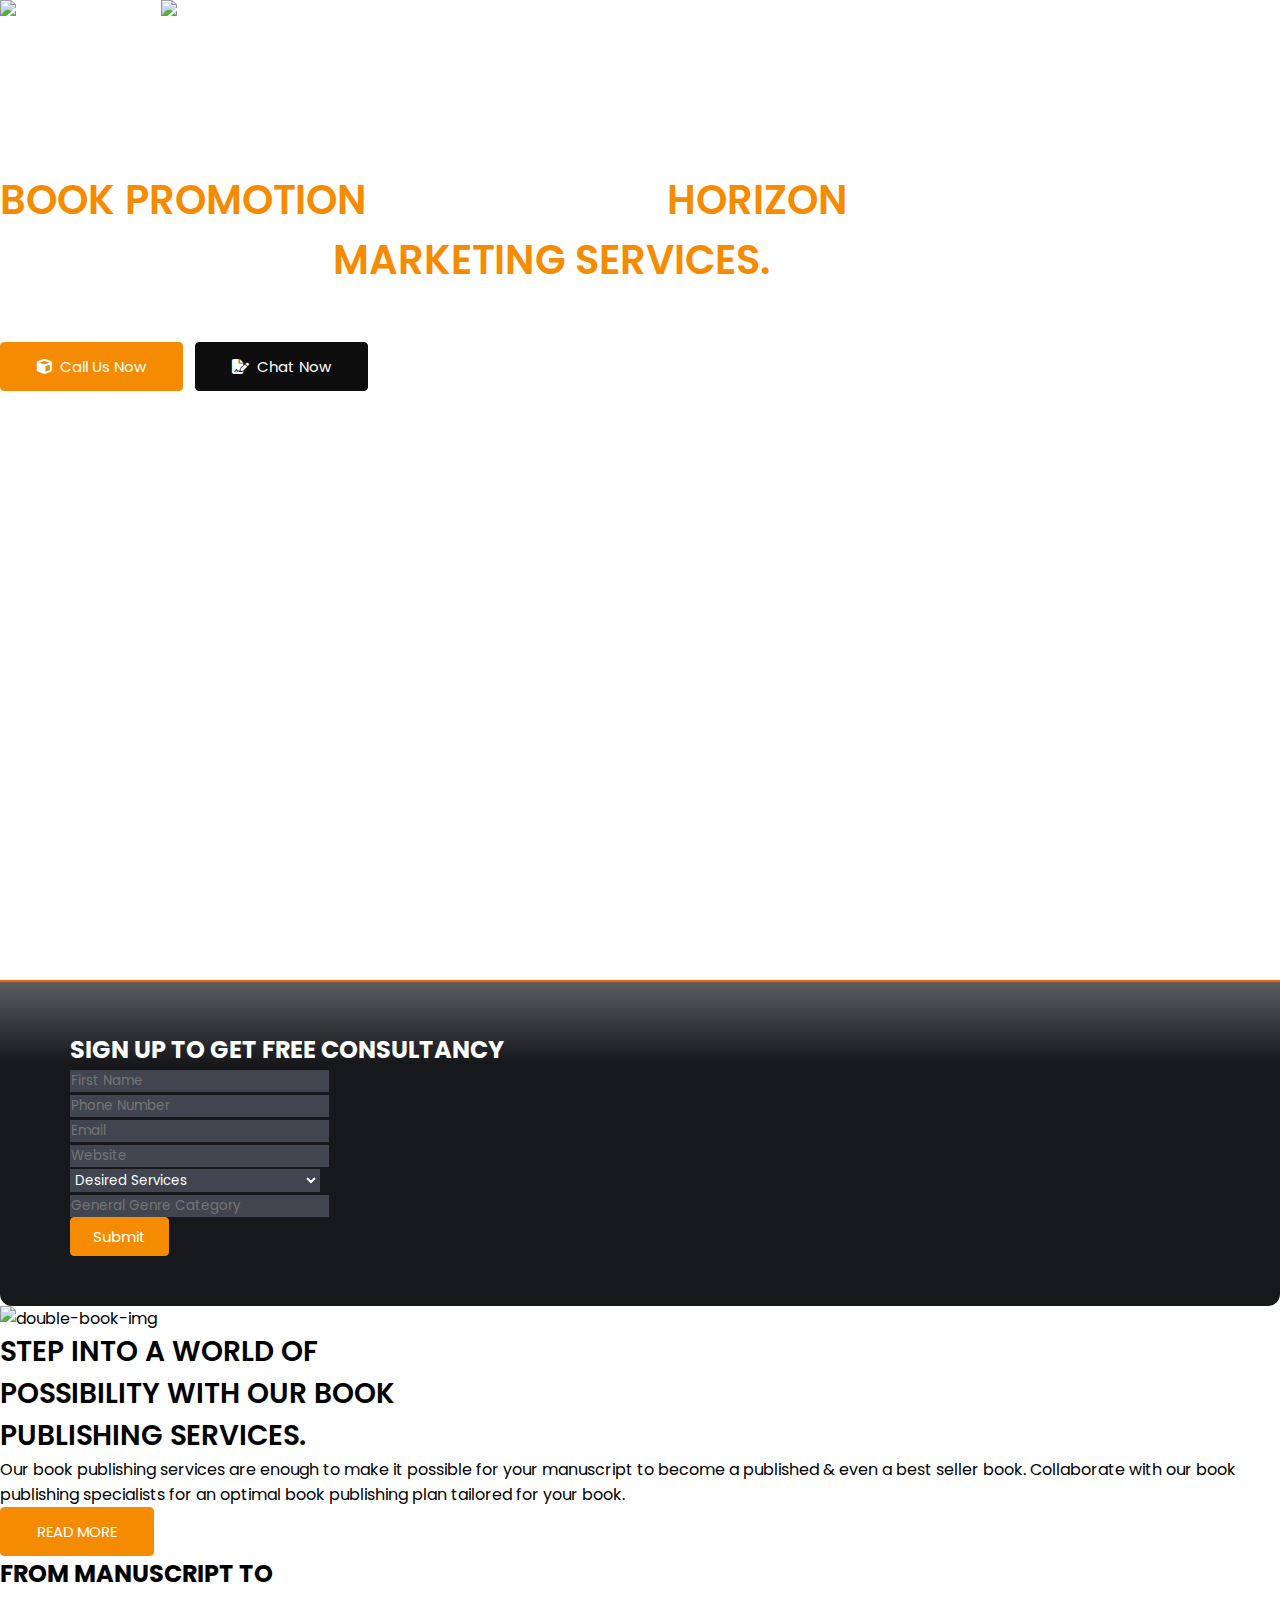
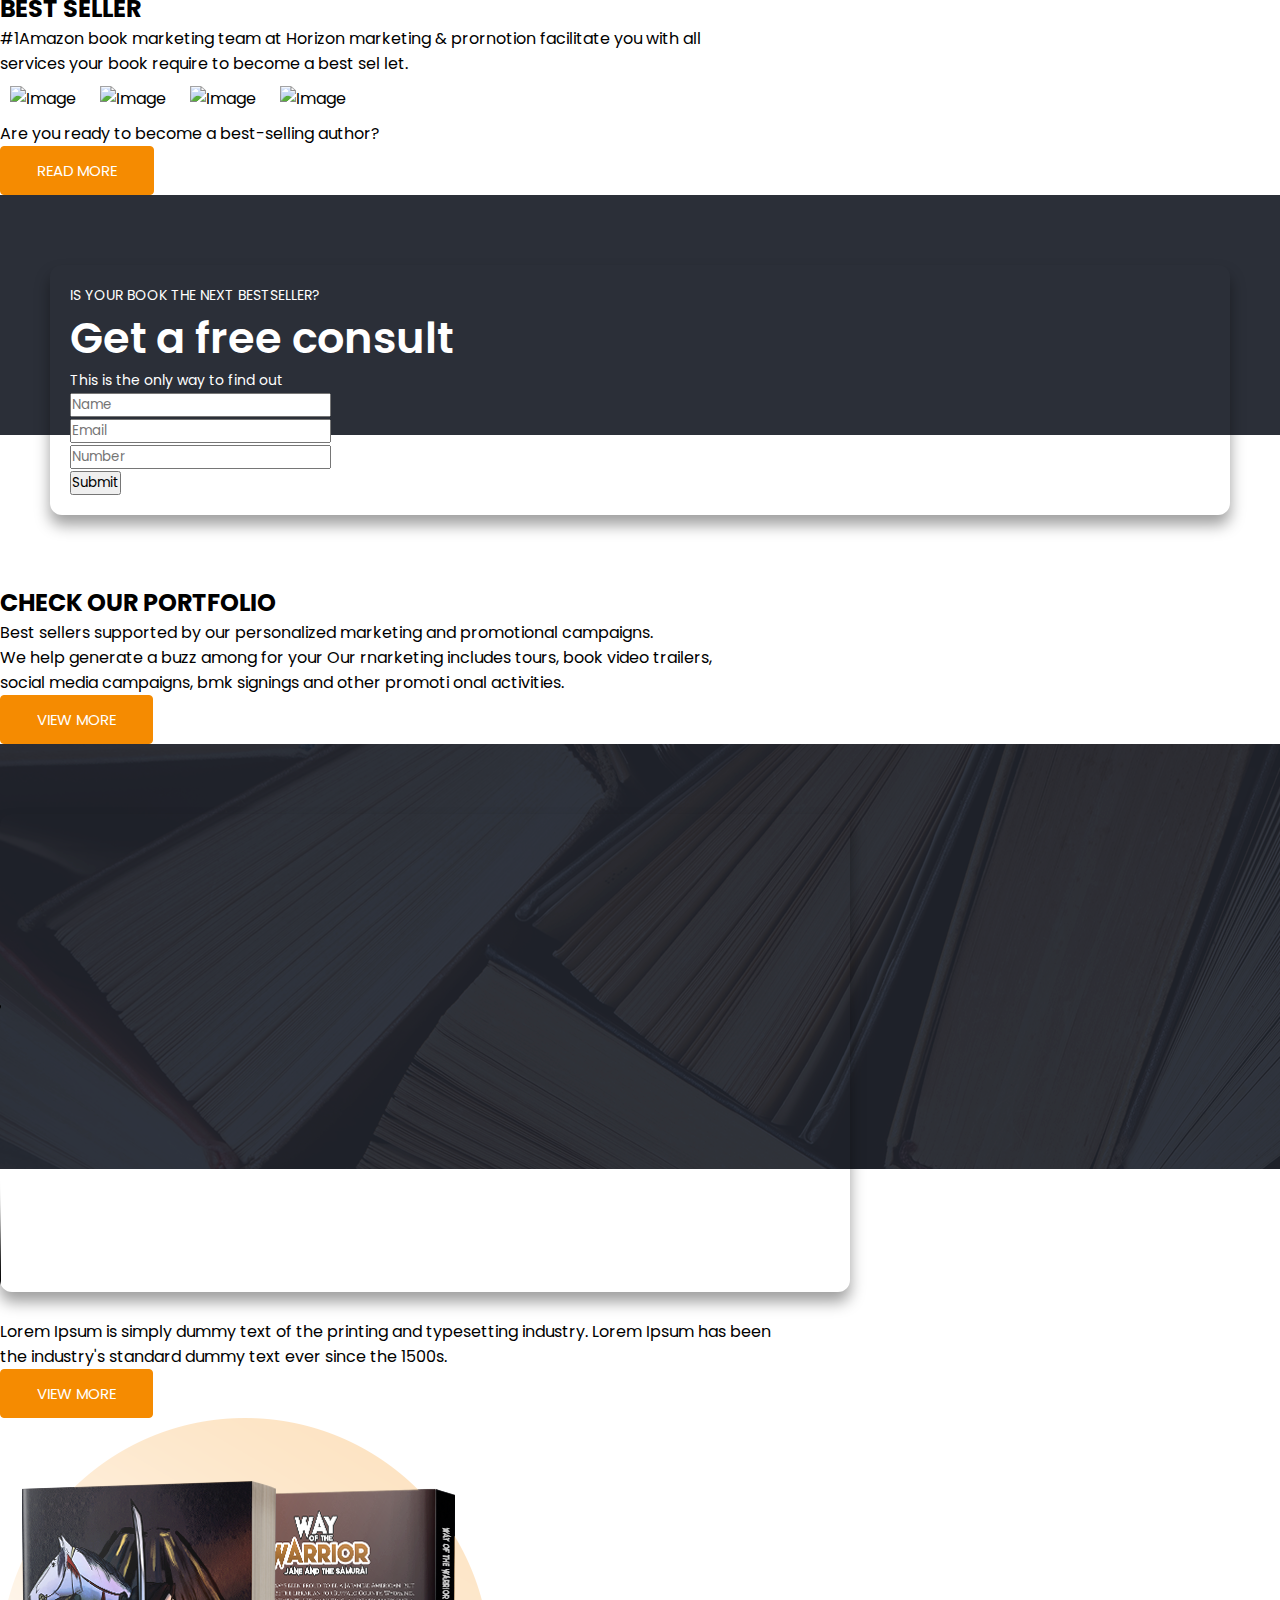
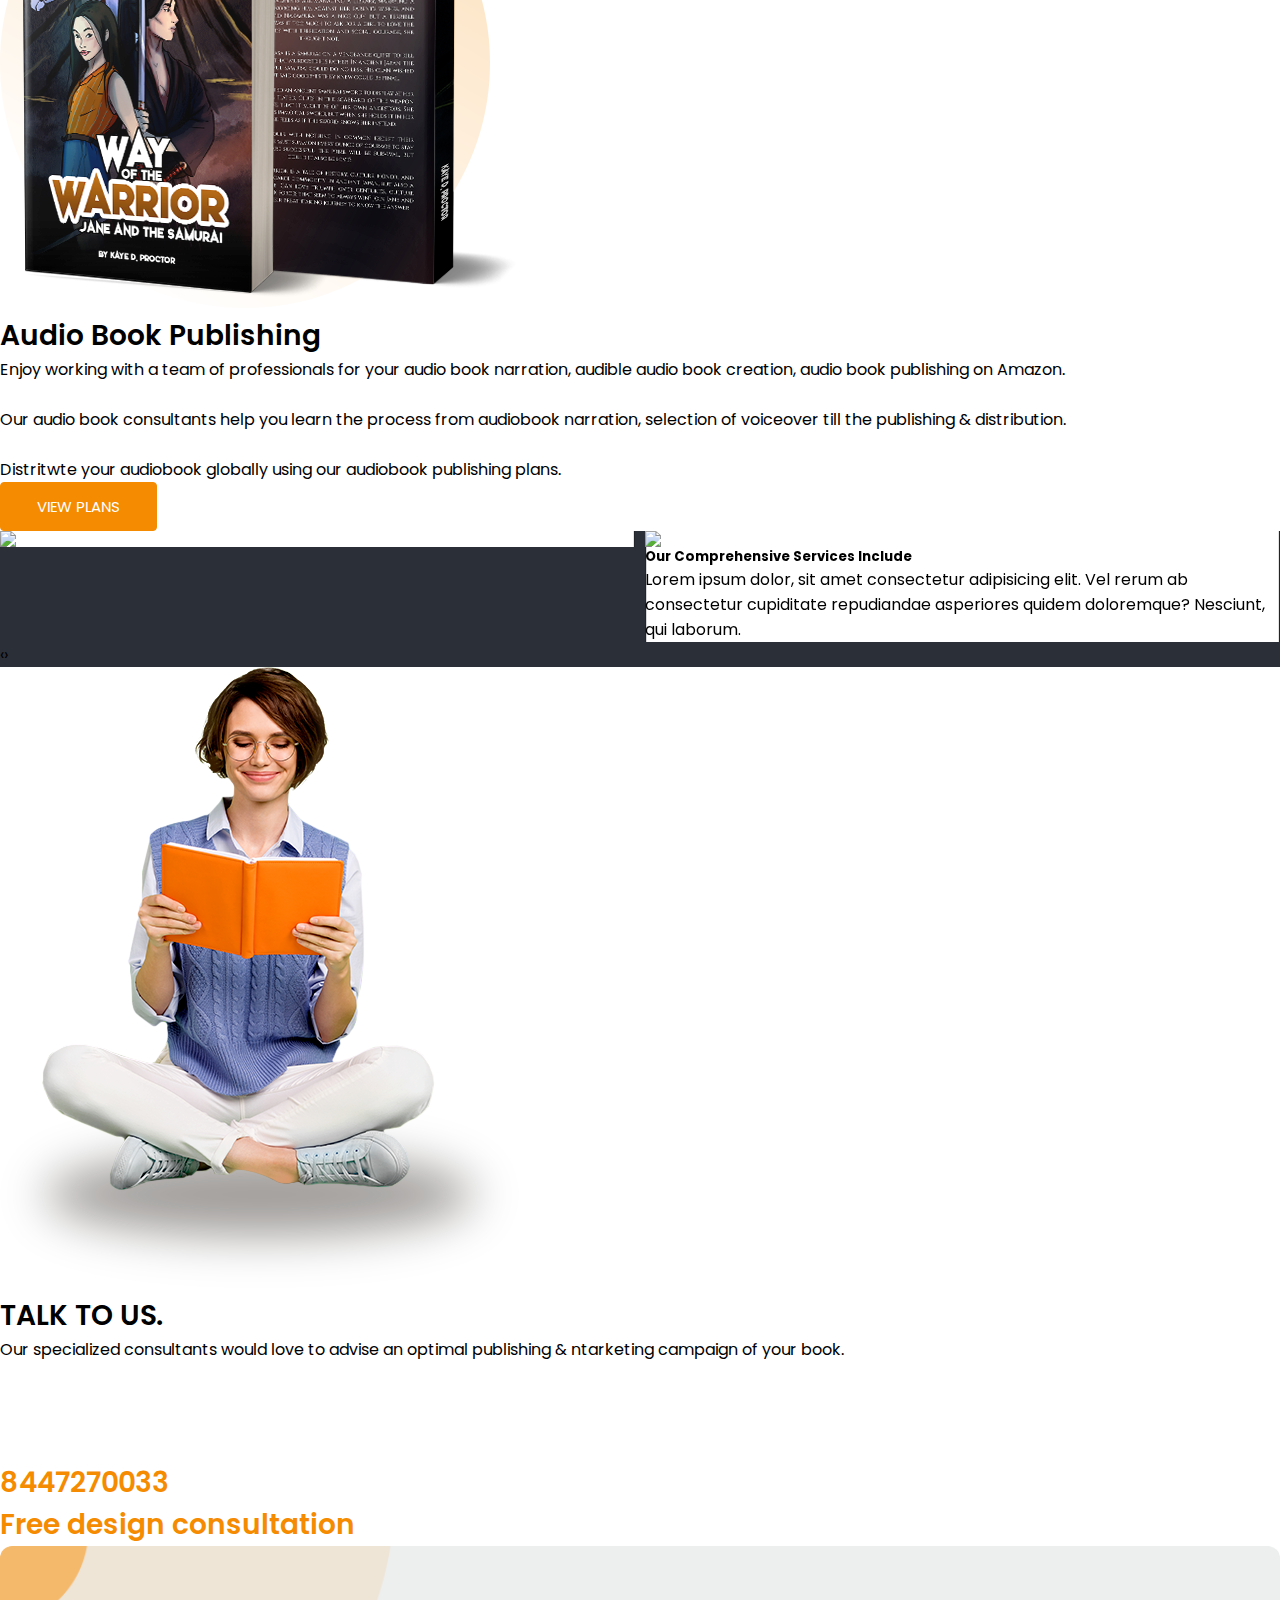
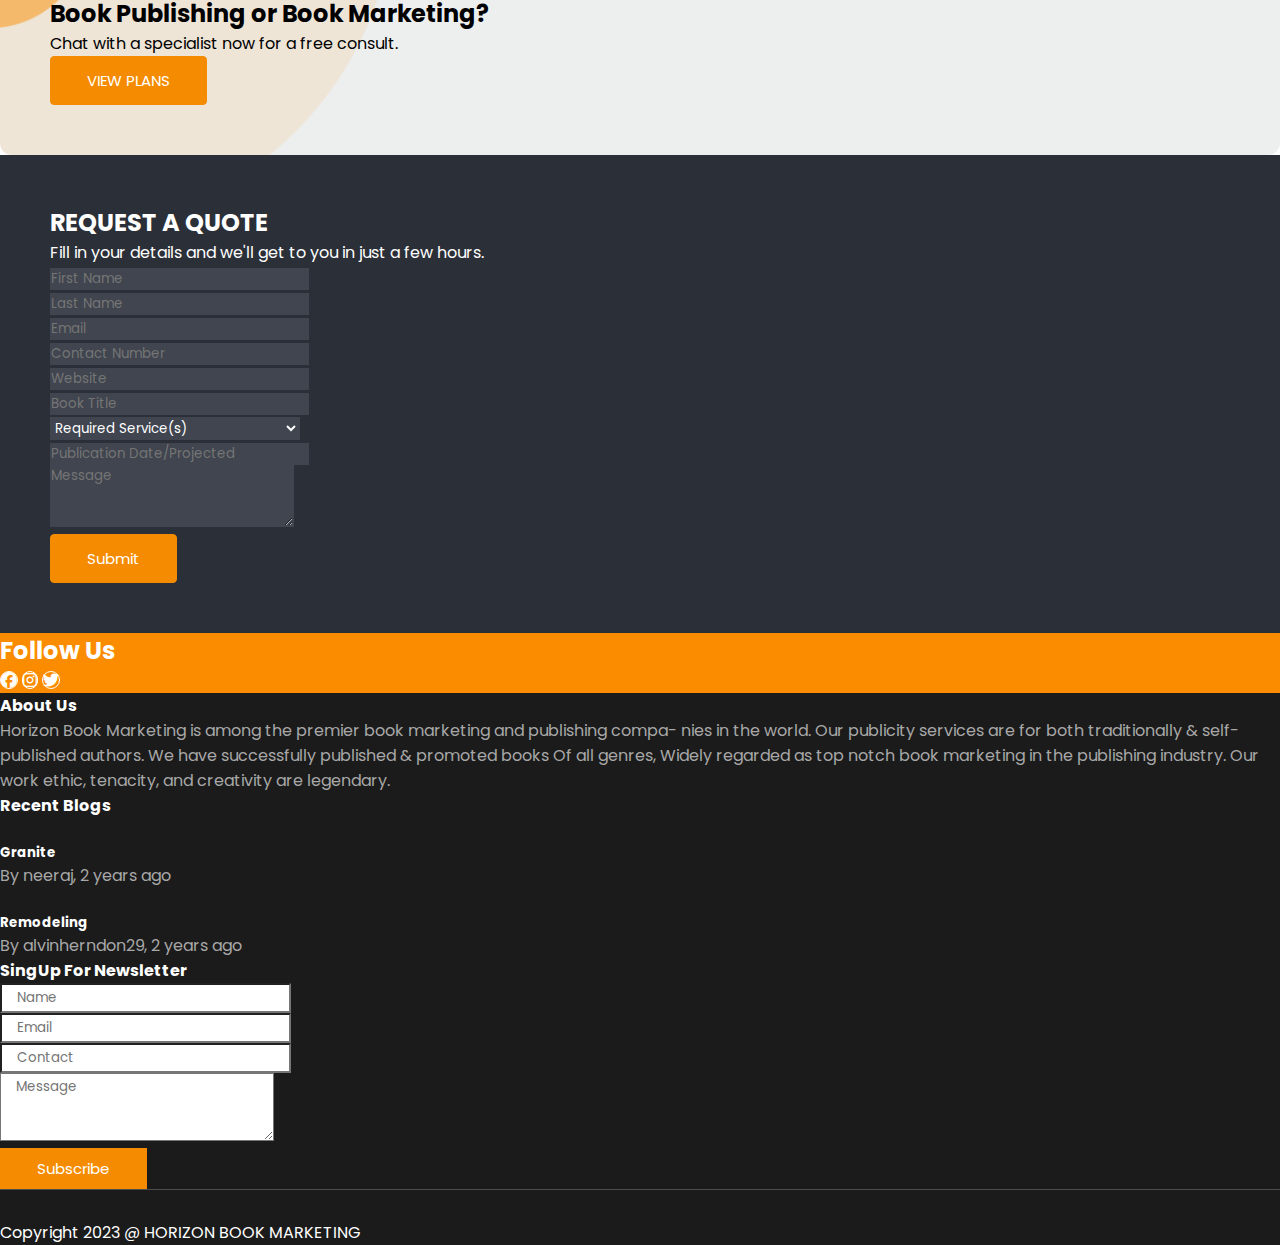
==== commit 4c9b30fc: "update" ====
--- a/index.html
+++ b/index.html
@@ -222,8 +222,8 @@
                 </div>
                 <div class="col-md-10 newsl-form">
                     <div class="row">
-                        <div class="col-md-6"></div>
-                        <div class="col-md-4">
+                        <div class="col-md-4"></div>
+                        <div class="col-md-8">
                             <p>
                                 IS YOUR BOOK THE NEXT BESTSELLER?
                             </p>
@@ -236,20 +236,22 @@
                         
                             <form class="row form-inline">
                                   
-                                        <div class="col-md-5">
-                                            <input type="email" class="form-control m-2" id="inlineFormEmail">
+                                        <div class="col-md-3">
+                                            <input type="text" class="form-control inlinefm" id="inlineFormName" placeholder="Name">
                                         </div>
-                                        <div class="col-md-5">
-                                            <input type="password" class="form-control m-2" id="inlineFormPassword">
+                                        <div class="col-md-3">
+                                            <input type="email" class="form-control" id="inlineFormEmail" placeholder="Email">
                                         </div>
-                                        <div class="col-md-2">
-                                            <button type="submit" class="btn btn-primary m-2">Submit</button>
+                                        <div class="col-md-3">
+                                            <input type="text" class="form-control" id="inlineFormNumber" placeholder="Number">
                                         </div>
-                                  
-                                
+                                        <div class="col-md-3">
+                                            <button type="submit" class="btn btn-primary">Submit</button>
+                                        </div>
+
                             </form>
                         </div>
-                        <div class="col-md-2"></div>
+                        <!-- <div class="col-md-2"></div> -->
                     </div>     
                 </div>
                 <div class="col-md-1">
--- a/style.css
+++ b/style.css
@@ -182,10 +182,18 @@
   -moz-box-shadow: 0px 10px 5px 0px rgba(209,209,209,0.71);
   box-shadow: 0px 10px 15px 0px #00000061;
 }
+.newsl-form p{
+  color: #fff;
+  font-size: 14px;
+}
 .newsl-form h2{
   color: #fff;
-}
-
+  font-size: 43px;
+  font-weight: 600;
+}
+.inlinefm{
+  
+}
 .testimonial{
   background-color: #2b2f38
 }
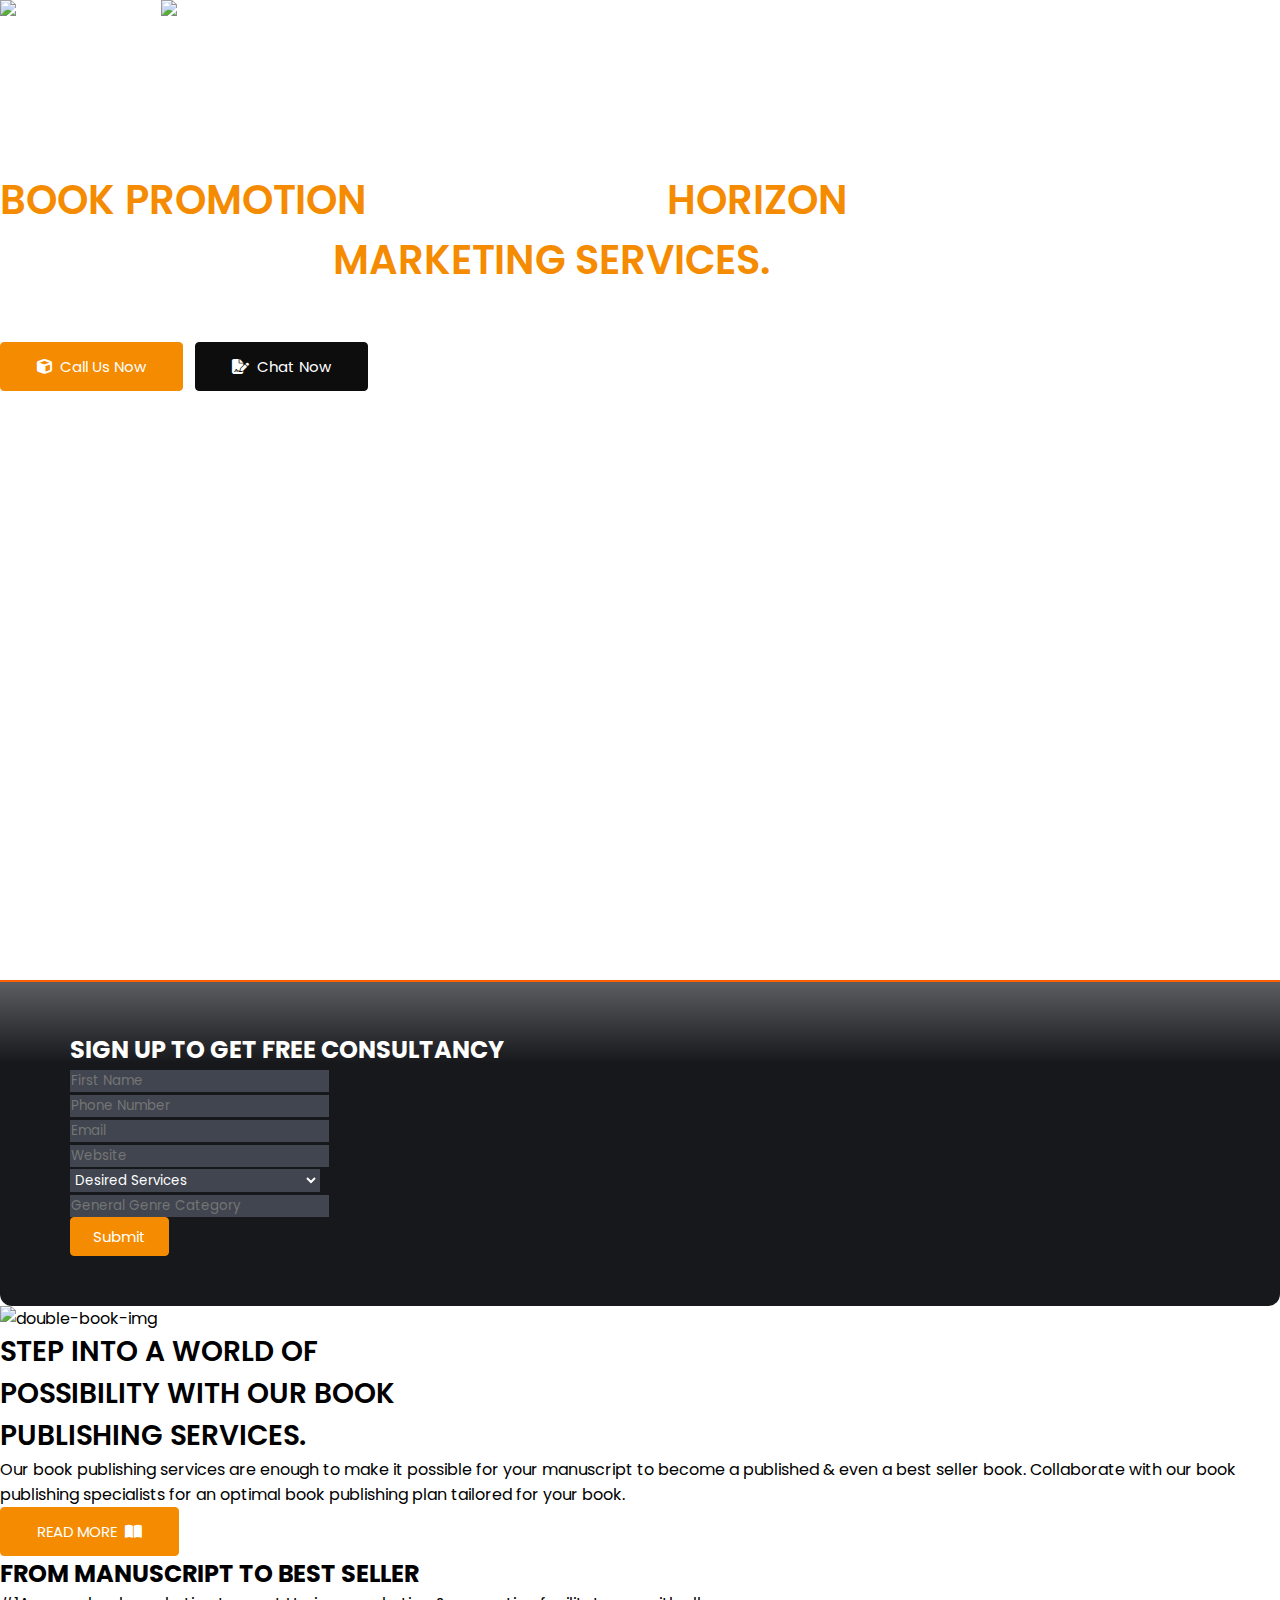
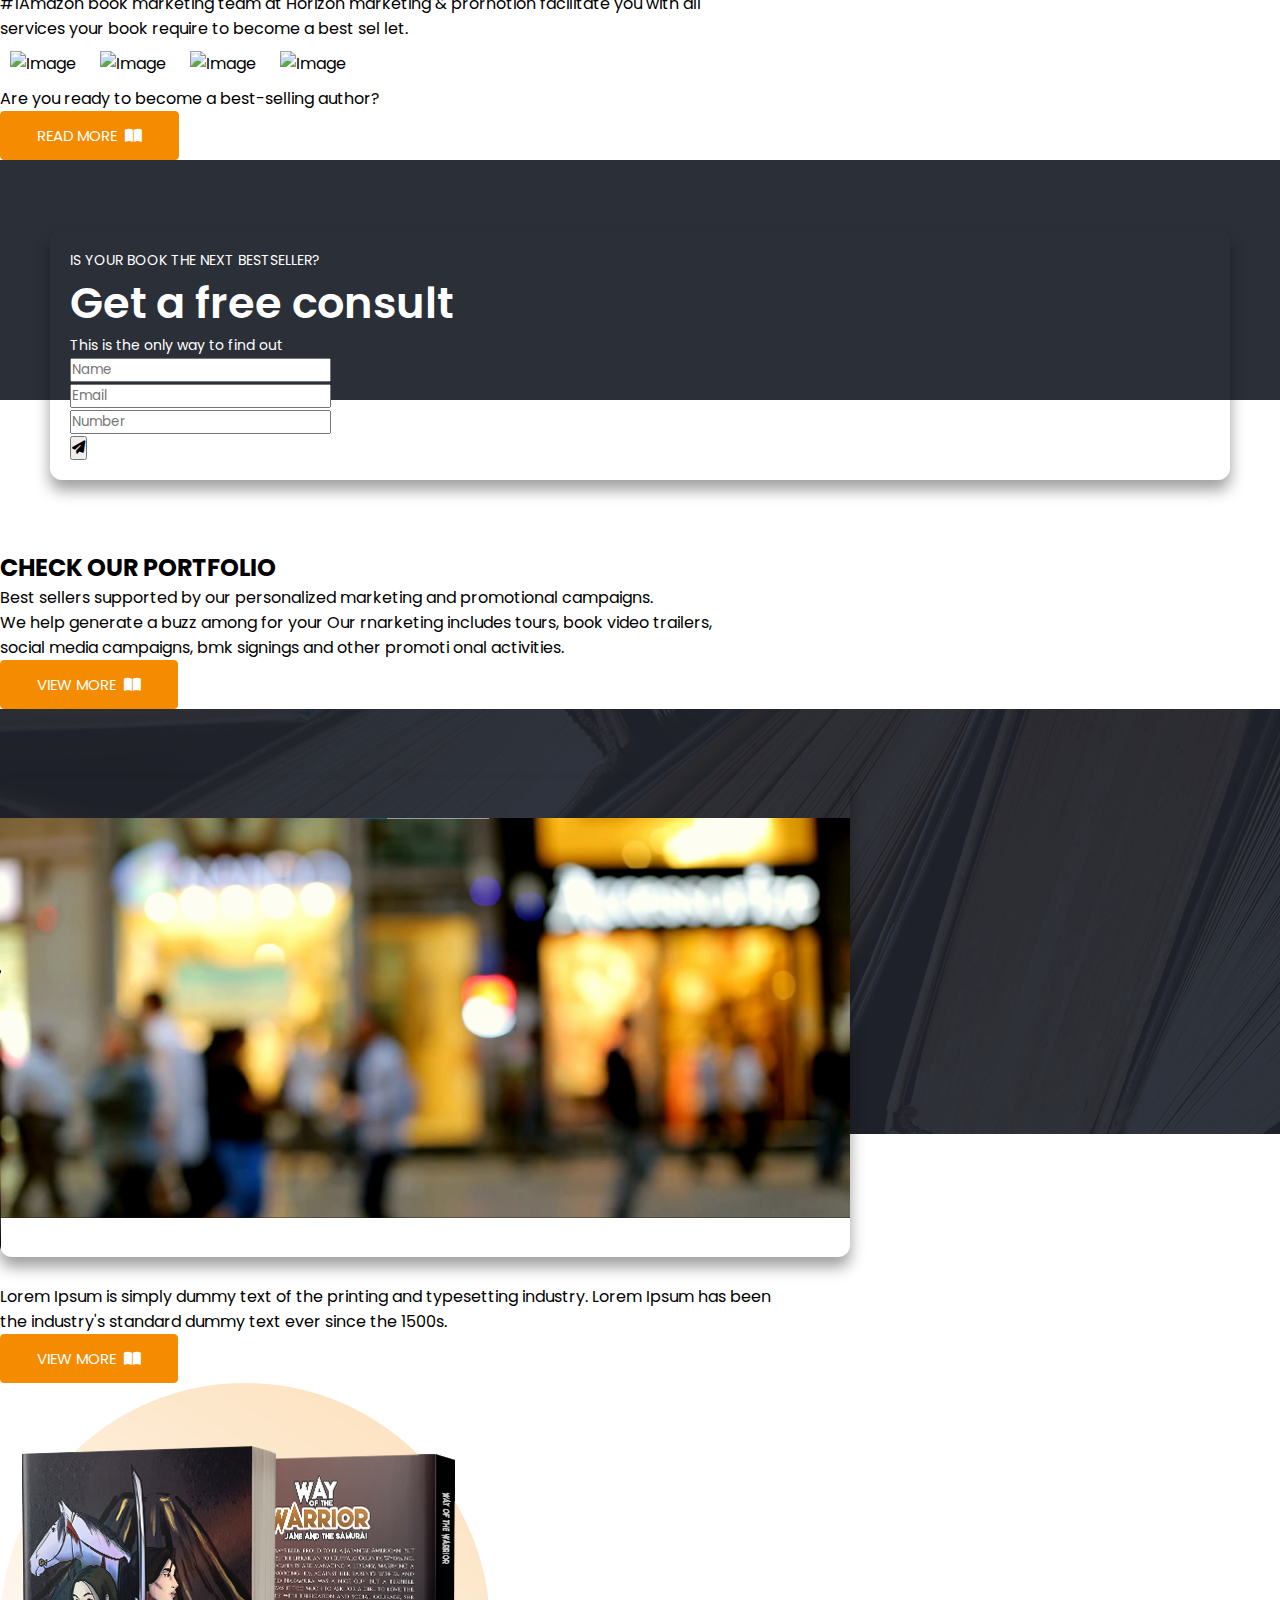
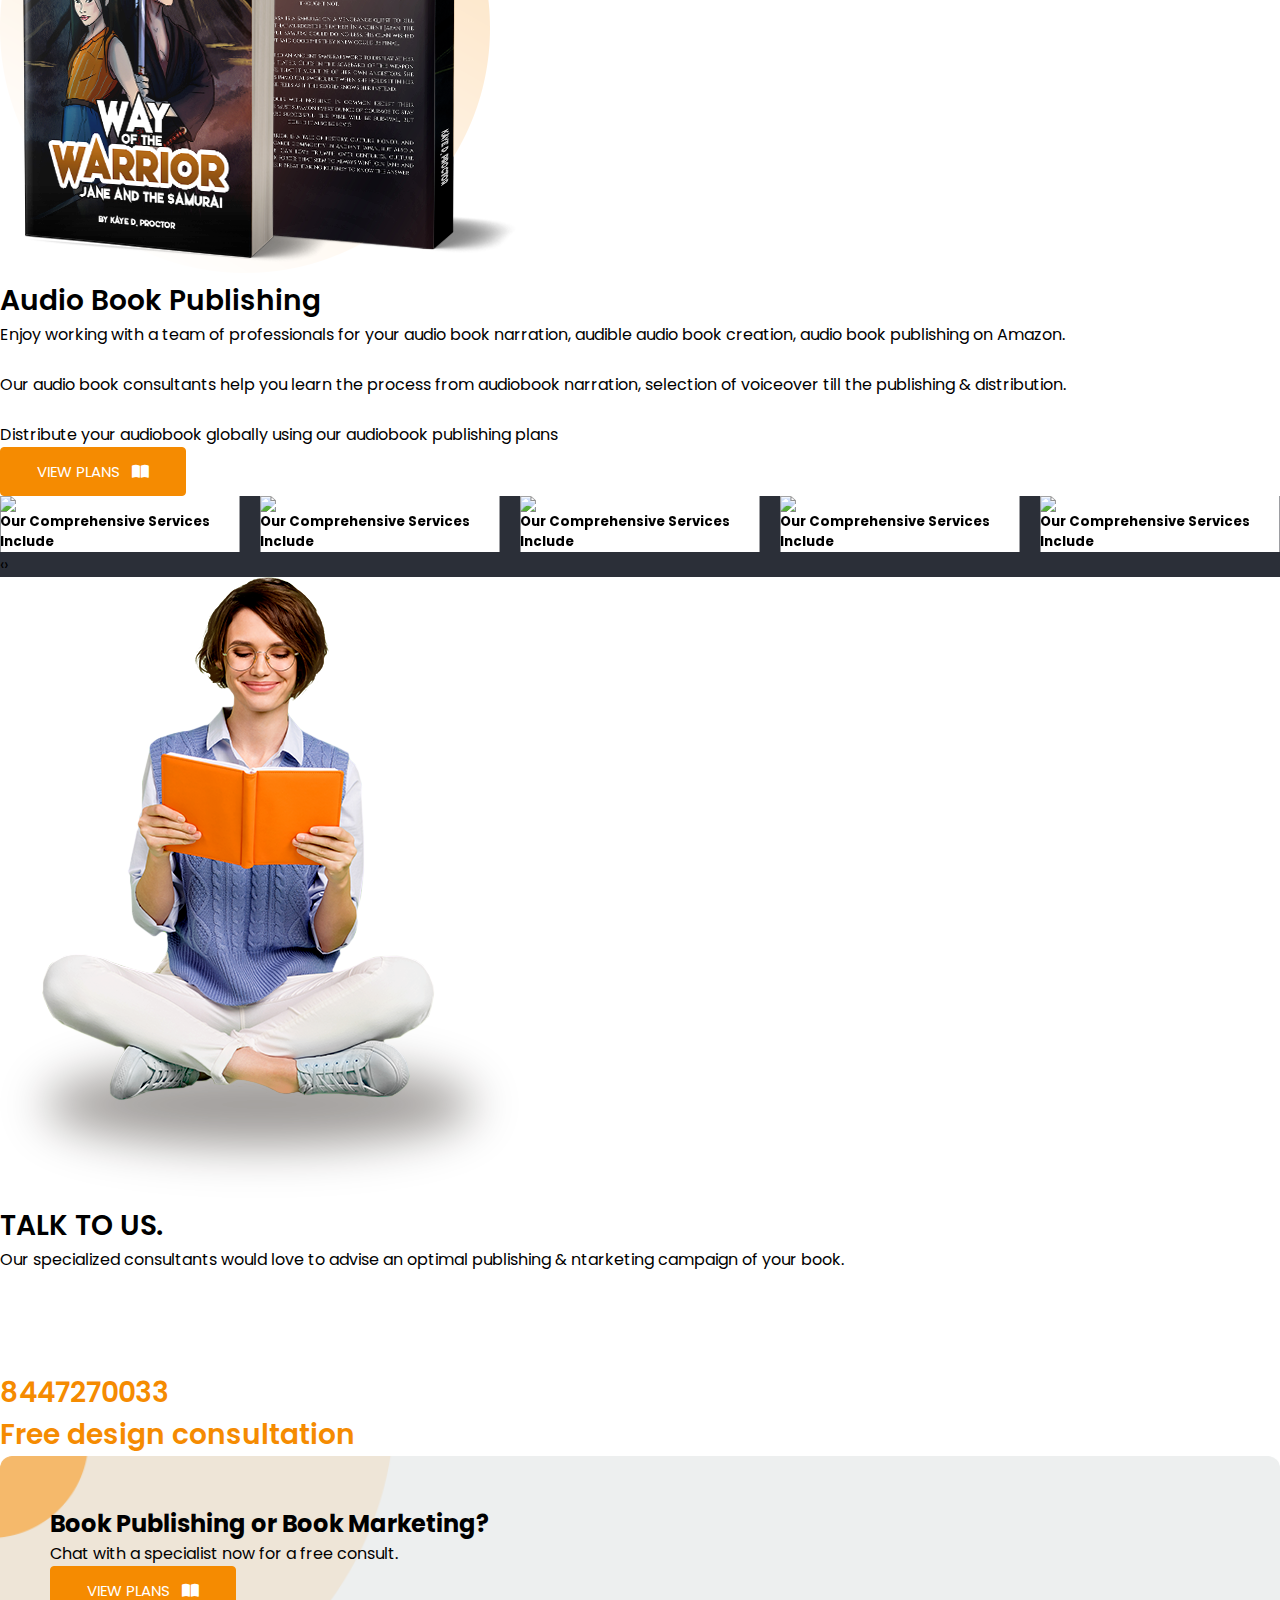
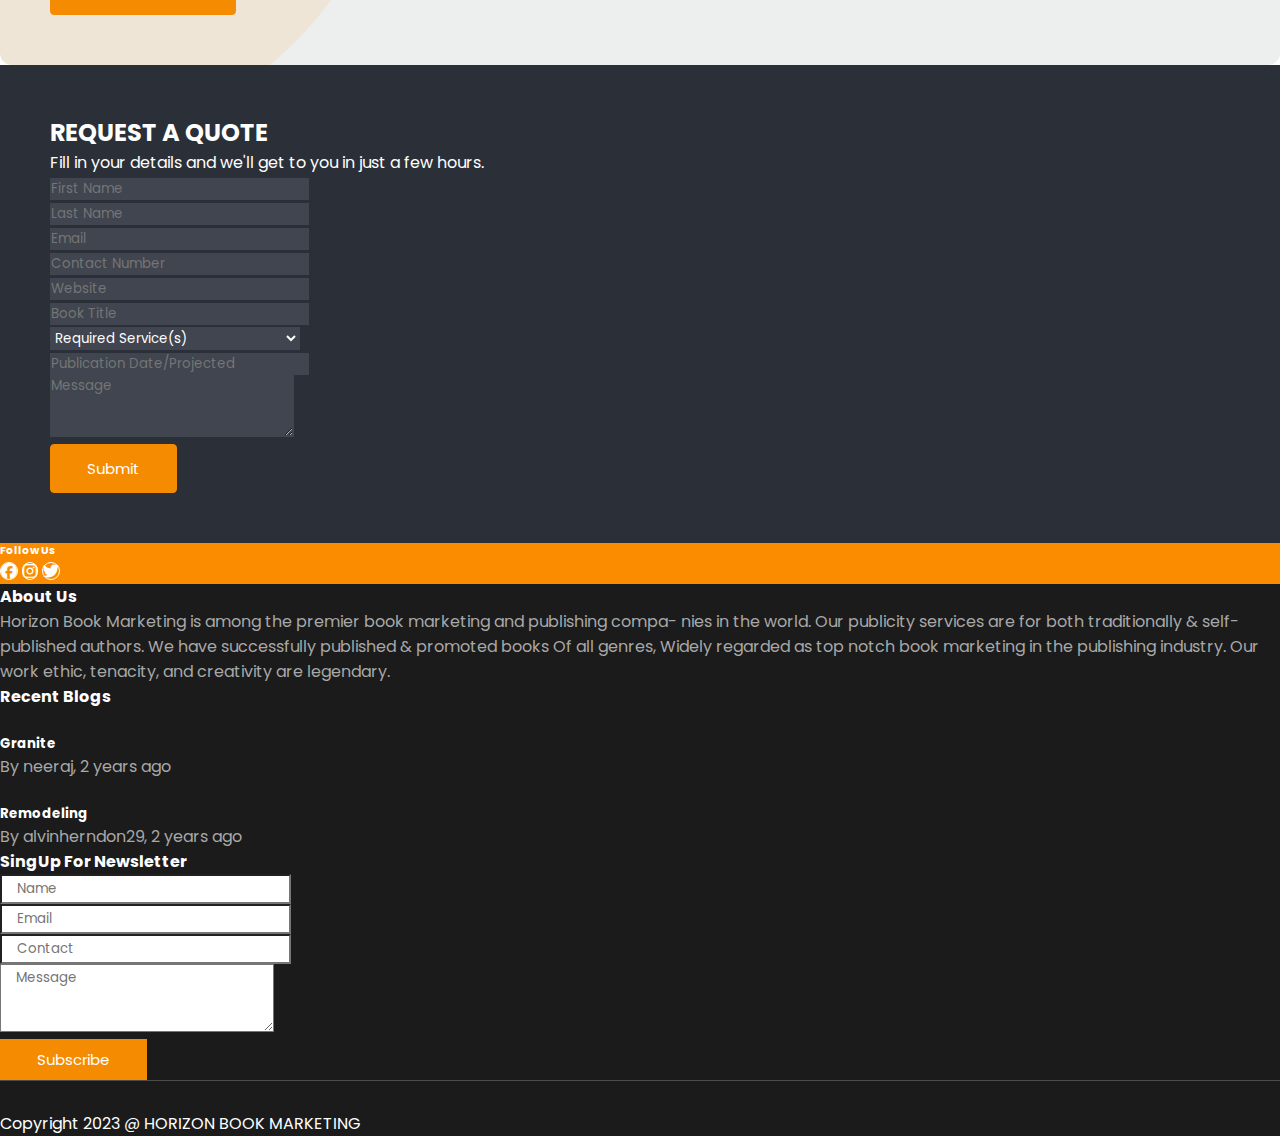
==== commit 485b9853: "update" ====
--- a/index.html
+++ b/index.html
@@ -25,7 +25,7 @@
                     <img src="./img/logo.png" alt="Horizon Publishing" class="nav-logo">
                 </a>
                 <a class="nav-icon" href="/">
-                    <img src="/img/nav-icon.png" alt="Horizon Publishing" >
+                    <img src="./img/nav-icon.png" alt="Horizon Publishing" >
                 </a>
 
 
@@ -98,18 +98,14 @@
         </div>
     </div>
 
-
-    <!-- <div class="col-md-6 d-flex align-items-center justify-content-center">
-                        <img src="./img/girl.png" class="main-imgs">
-                    </div> -->
     <!---------------- First Section End ---------------->
 
     <!---------------- Second Section Start ---------------->
         <div class="container ">
             <div class="row">
                 <div class="col-md-2"></div>
-    <div class="col-md-8 singup-clr">
-        <h2 class="text-clrr text-center">SIGN UP TO GET FREE CONSULTANCY</h2>
+    <div class="col-md-8 singup-clr px-5">
+        <h2 class="text-clrr text-center py-4">SIGN UP TO GET FREE CONSULTANCY</h2>
         <form class="row g-4">
             <div class="col-md-6">
                             <input type="text" class="form-control f-clr" id="first-name" placeholder="First Name" required>
@@ -144,26 +140,6 @@
                 <div class="col-md-2"></div>
         </div>
         </div>
-    <!-- <div class="container">
-        <div class="row">
-            <form>
-                <div class="mb-3">
-                    <label for="exampleInputEmail1" class="form-label">Email address</label>
-                    <input type="email" class="form-control" id="exampleInputEmail1" aria-describedby="emailHelp">
-                    <div id="emailHelp" class="form-text">We'll never share your email with anyone else.</div>
-                </div>
-                <div class="mb-3">
-                    <label for="exampleInputPassword1" class="form-label">Password</label>
-                    <input type="password" class="form-control" id="exampleInputPassword1">
-                </div>
-                <div class="mb-3 form-check">
-                    <input type="checkbox" class="form-check-input" id="exampleCheck1">
-                    <label class="form-check-label" for="exampleCheck1">Check me out</label>
-                </div>
-                <button type="submit" class="btn btn-primary">Submit</button>
-            </form>
-        </div>
-    </div> -->
     <div class="container py-5">
         <div class="row">
             <div class="col-md-6 text-center">
@@ -171,14 +147,14 @@
             </div>
             <div class="col-md-6 right-side-panel d-flex align-items-center">
                 <div>
-                    <h2>
+                    <h2 class="font-h2">
                         STEP INTO A WORLD OF<br> POSSIBILITY WITH OUR BOOK<br> PUBLISHING SERVICES.
                     </h2>
                     <p>
 Our book publishing services are enough to make it possible for your manuscript to become a published & even a best seller book. Collaborate with our book publishing specialists for an optimal book publishing plan tailored for your book.
                     </p>
 
-                    <button class="btns-three" type="submit">READ MORE</button>
+                    <button class="btns-three" type="submit">READ MORE&nbsp;  <i class="fa-solid fa-book-open"></i></button>
 
                 </div>
 
@@ -189,27 +165,27 @@
     <div class="container my-5">
         <div class="row ">
             <div class="col-md-12 text-center">
-                <h2>FROM MANUSCRIPT TO <br>BEST SELLER</h2>
-                <p>#1Amazon book marketing team at Horizon marketing & prornotion facilitate you with all<br>
+                <h2 class="font-h2">FROM MANUSCRIPT TO BEST SELLER</h2>
+                <p class="font-p">#1Amazon book marketing team at Horizon marketing & prornotion facilitate you with all<br>
                     services your book require to become a best sel let.</p>
             </div>
 
         </div>
         <div class="container col-md-12 text-center">
             <div class="image ">
-                <img src="/img/service1.png" alt="Image">
+                <img src="./img/service1.png" alt="Image">
             </div>
             <div class="image">
-                <img src="/img/service2.png" alt="Image">
+                <img src="./img/service2.png" alt="Image">
             </div>
             <div class="image">
-                <img src="/img/service3.png" alt="Image">
+                <img src="./img/service3.png" alt="Image">
             </div>
             <div class="image">
-                <img src="/img/service4.png" alt="Image">
-            </div>
-            <p>Are you ready to become a best-selling author?</p>
-            <button class="btns-three" type="submit">READ MORE</button>
+                <img src="./img/service4.png" alt="Image">
+            </div>
+            <p class="font-p">Are you ready to become a best-selling author?</p>
+            <button class="btns-three" type="submit">READ MORE&nbsp;  <i class="fa-solid fa-book-open"></i></button>
         </div>
     </div>
     <!---------------- Second Section End ---------------->
@@ -240,13 +216,13 @@
                                             <input type="text" class="form-control inlinefm" id="inlineFormName" placeholder="Name">
                                         </div>
                                         <div class="col-md-3">
-                                            <input type="email" class="form-control" id="inlineFormEmail" placeholder="Email">
+                                            <input type="email" class="form-control inlinefm" id="inlineFormEmail" placeholder="Email">
                                         </div>
                                         <div class="col-md-3">
-                                            <input type="text" class="form-control" id="inlineFormNumber" placeholder="Number">
+                                            <input type="text" class="form-control inlinefm" id="inlineFormNumber" placeholder="Number">
                                         </div>
                                         <div class="col-md-3">
-                                            <button type="submit" class="btn btn-primary">Submit</button>
+                                            <button type="submit" class="btns-inlinef"><i class="fa-solid fa-paper-plane a-clr"></i></button>
                                         </div>
 
                             </form>
@@ -265,28 +241,28 @@
         <div class="container">
         <div class="row">
             <div class="col-md-12 text-center">
-                <h2>CHECK OUR PORTFOLIO</h2>
-                <p>Best sellers supported by our personalized marketing and promotional campaigns.</p>
+                <h2 class="font-h2">CHECK OUR PORTFOLIO</h2>
+                <p class="font-p">Best sellers supported by our personalized marketing and promotional campaigns.</p>
             </div>
         </div>
     </div>
         <div>
             <div class="gallery">
-                <img class="img-s" src="/img/book-red.png" alt="">
-                <img class="img-s" src="/img/book-brown.png" alt="">
-                <img class="img-s" src="/img/book-blue.png" alt="">
+                <img class="img-s" src="./img/book-red.png" alt="">
+                <img class="img-s" src="./img/book-brown.png" alt="">
+                <img class="img-s" src="./img/book-blue.png" alt="">
             </div>
             <div class="gallery">
-                <img class="img-s" src="/img/book-tea.png" alt="">
-                <img class="img-s" src="/img/book-green.png" alt="">
-                <img class="img-s" src="/img/book-grey.png" alt="">
+                <img class="img-s" src="./img/book-tea.png" alt="">
+                <img class="img-s" src="./img/book-green.png" alt="">
+                <img class="img-s" src="./img/book-grey.png" alt="">
 
             </div>
         </div>
         <div class="container text-center p-5">
-            <p>We help generate a buzz among for your Our rnarketing includes tours, book video trailers,<br>
+            <p class="font-p">We help generate a buzz among for your Our rnarketing includes tours, book video trailers,<br>
                 social media campaigns, bmk signings and other promoti onal activities.</p>
-            <button class="btns-three" type="submit">VIEW MORE</button>
+            <button class="btns-three" type="submit">VIEW MORE&nbsp;  <i class="fa-solid fa-book-open"></i></button>
         </div>
     </div>
     <!---------------- Fourth Section End ---------------->
@@ -297,8 +273,8 @@
             <div class="row">
                 <div class="col-md-12 text-center ">
                     <div class="youtube-back">
-                        <video autopla controls poster="./Assets/images/poster.png" class="youtube">
-                            <source src="./img/trailer.mp4" type="video/mp4">
+                        <video autoplay controls poster="./img/poster.png" class="youtube">
+                            <source src="./img/Trailer.mp4" type="video/mp4">
                             Your browser does not support the video tag.
                         </video>
                     </div>
@@ -308,10 +284,10 @@
         </div>
     </div>
     <div class="container text-center p-3">
-        <p>
+        <p class="font-p">
             Lorem Ipsum is simply dummy text of the printing and typesetting industry. Lorem Ipsum has been<br>
             the industry's standard dummy text ever since the 1500s.</p>
-        <button class="btns-three" type="submit">VIEW MORE</button>
+        <button class="btns-three" type="submit">VIEW MORE&nbsp;  <i class="fa-solid fa-book-open"></i></button>
     </div>
     <div class="container py-5">
         <div class="row">
@@ -320,20 +296,19 @@
             </div>
             <div class="col-md-6 right-side-panel d-flex align-items-center">
                 <div>
-                    <h2>
+                    <h2 class="font-h2">
                         Audio Book Publishing
                     </h2>
-                    <p>
+                    <p class="font-p">
                         Enjoy working with a team of professionals for your audio book
                         narration, audible audio book creation, audio book publishing on
                         Amazon.<br><br />
                         Our audio book consultants help you learn the process from
                         audiobook narration, selection of voiceover till the publishing &
                         distribution.<br><br />
-                        Distritwte your audiobook globally using our audiobook publishing
-                        plans.
+                        Distribute your audiobook globally using our audiobook publishing plans
                     </p>
-                    <button class="btns-three" type="submit">VIEW PLANS</button>
+                    <button class="btns-three" type="submit">VIEW PLANS &nbsp;  <i class="fa-solid fa-book-open"></i></button>
                 </div>
             </div>
         </div>
@@ -347,30 +322,36 @@
         <div class="col-md-12">
             <div class="owl-seven owl-carousel owl-theme">
                 <div class="item testi">
-                    <img src="./Images/image01.png" class="widr">
-                </div>
-                <div class="item testi">
-                    <img src="./Images/image02.png" class="widr">
-                    <h5>Our Comprehensive Services Include</h5>
-                    <p>Lorem ipsum dolor, sit amet consectetur adipisicing elit. Vel rerum ab consectetur cupiditate repudiandae asperiores quidem doloremque? Nesciunt, qui laborum.</p>
-                </div>
-                <div class="item testi">
-                    <img src="./Images/image03.png" class="widr">
-                </div>
-                <div class="item testi">
-                    <img src="./Images/image04.png" class="widr">
-                </div>
-                <div class="item testi">
-                    <img src="./Images/image05.png" class="widr">
-                </div>
-                <div class="item testi">
-                    <img src="./Images/image06.png" class="widr">
-                </div>
-                <div class="item testi">
-                    <img src="./Images/image07.png" class="widr">
-                </div>
-                <div class="item testi">
-                    <img src="./Images/image08.png" class="widr">
+                    <img src="./img/bset-seller.png" class="widr">
+                    <h5 class="testi-slid">Our Comprehensive Services Include</h5>
+                </div>
+                <div class="item testi">
+                    <img src="./img/bset-seller.png" class="widr">
+                    <h5 class="testi-slid">Our Comprehensive Services Include</h5>
+                </div>
+                <div class="item testi">
+                    <img src="./img/bset-seller.png" class="widr">
+                    <h5 class="testi-slid">Our Comprehensive Services Include</h5>
+                </div>
+                <div class="item testi">
+                    <img src="./img/bset-seller.png" class="widr">
+                    <h5 class="testi-slid">Our Comprehensive Services Include</h5>
+                </div>
+                <div class="item testi">
+                    <img src="./img/bset-seller.png" class="widr">
+                    <h5 class="testi-slid">Our Comprehensive Services Include</h5>
+                </div>
+                <div class="item testi">
+                    <img src="./img/bset-seller.png" class="widr">
+                    <h5 class="testi-slid">Our Comprehensive Services Include</h5>
+                </div>
+                <div class="item testi">
+                    <img src="./img/bset-seller.png" class="widr">
+                    <h5 class="testi-slid">Our Comprehensive Services Include</h5>
+                </div>
+                <div class="item testi">
+                    <img src="./img/bset-seller.png" class="widr">
+                    <h5 class="testi-slid">Our Comprehensive Services Include</h5>
                 </div>
             </div>
         </div>
@@ -383,7 +364,7 @@
 
 
 <!---------------- Seventh Section Start ---------------->
-<div class="container">
+<div class="container mt-5">
     <div class="row">
         <div class="col-md-2"></div>
         <div class="col-md-4 text-center">
@@ -391,7 +372,7 @@
         </div>
         <div class="col-md-4 right-side-panel d-flex align-items-center">
             <div>
-                <h2>
+                <h2 class="font-h2">
                     TALK TO US.
                 </h2>
                 <p>
@@ -417,16 +398,16 @@
         <div class="col-md-10 talk-f">
             <div class="row">
                 <div class="col-md-8 px-5">
-                    <h2>
+                    <h2 class="font-h2">
                         Book Publishing or Book Marketing?
                     </h2>
-                    <p>
+                    <p class="font-p">
                         Chat with a specialist now for a free consult.
                     </p>
                 </div>
                 <div class="col-md-4 text-center">
 
-                    <button class="btns-three" type="submit">VIEW PLANS</button>
+                    <button class="btns-three" type="submit">VIEW PLANS &nbsp;  <i class="fa-solid fa-book-open"></i></button>
                 </div>
                 <div class="col-md-2"></div>
             </div>     
@@ -435,9 +416,6 @@
         </div>
     </div>
 </div>
-
-
-
 
 <!---------------- Seventh Section End ---------------->
 
@@ -447,8 +425,8 @@
 <div class="container ">
     <div class="row">
         <div class="text-clr col-md-12 text-center ">
-            <h2>REQUEST A QUOTE</h2>
-            <p>Fill in your details and we'll get to you in just a few hours.</p>
+            <h2 class="font-h2">REQUEST A QUOTE</h2>
+            <p class="font-p">Fill in your details and we'll get to you in just a few hours.</p>
         </div>
         <div class="col-md-2"></div>
         <div class="col-md-8">
@@ -501,13 +479,13 @@
     <div class="container-fluid foot-line">
         <div class="container">
         <div class="row">
-            <div class="text-clr col-md-3">
-                <h2>Follow Us</h2>
-            </div>
-            <div class="col-md-3">
-                <a><i class="fa-brands fa-facebook s-icons"></i></a>
-                <a><i class="fa-brands fa-instagram s-icons"></i></a>
-                <a><i class="fa-brands fa-twitter s-icons"></i></a>
+            <div class="text-clr col-md-1 py-2">
+                <h6>Follow Us</h6>
+            </div>
+            <div class="col-md-2 py-2">
+                <a class="foot-icons"><i class="fa-brands fa-facebook s-icons"></i></a>
+                <a class="foot-icons"><i class="fa-brands fa-instagram s-icons"></i></a>
+                <a class="foot-icons"><i class="fa-brands fa-twitter s-icons"></i></a>
             </div>
             <div class="col-md-6"></div>
         </div>
@@ -532,7 +510,7 @@
                 <h4>Recent Blogs</h4>
                 <div class="row">
                     <div class="col-md-3">
-                        <img src="/img/blog.png" alt="">
+                        <img src="./img/blog.png" alt="">
                     </div>
                     <div class="col-md-9">
                         <h5>Granite</h5>
@@ -541,7 +519,7 @@
                 </div>
                 <div class="row">
                     <div class="col-md-3">
-                        <img src="/img/blog1.png" alt="">
+                        <img src="./img/blog1.png" alt="">
                     </div>
                     <div class="col-md-9">
                         <h5>Remodeling</h5>
@@ -592,7 +570,7 @@
                 items: 6,
             loop: true,
             nav: true,
-            margin: 10,
+            margin: 20,
             autoplay: true,
             autoplayTimeout: 5000,
             responsive: {
@@ -600,13 +578,13 @@
                     items: 1
                 },
                 576: {
-                    items: 2
+                    items: 3
                 },
                 768: {
-                    items: 2
+                    items: 4
                 },
                 992: {
-                    items: 2
+                    items: 5
                 }
             },
             dots: false
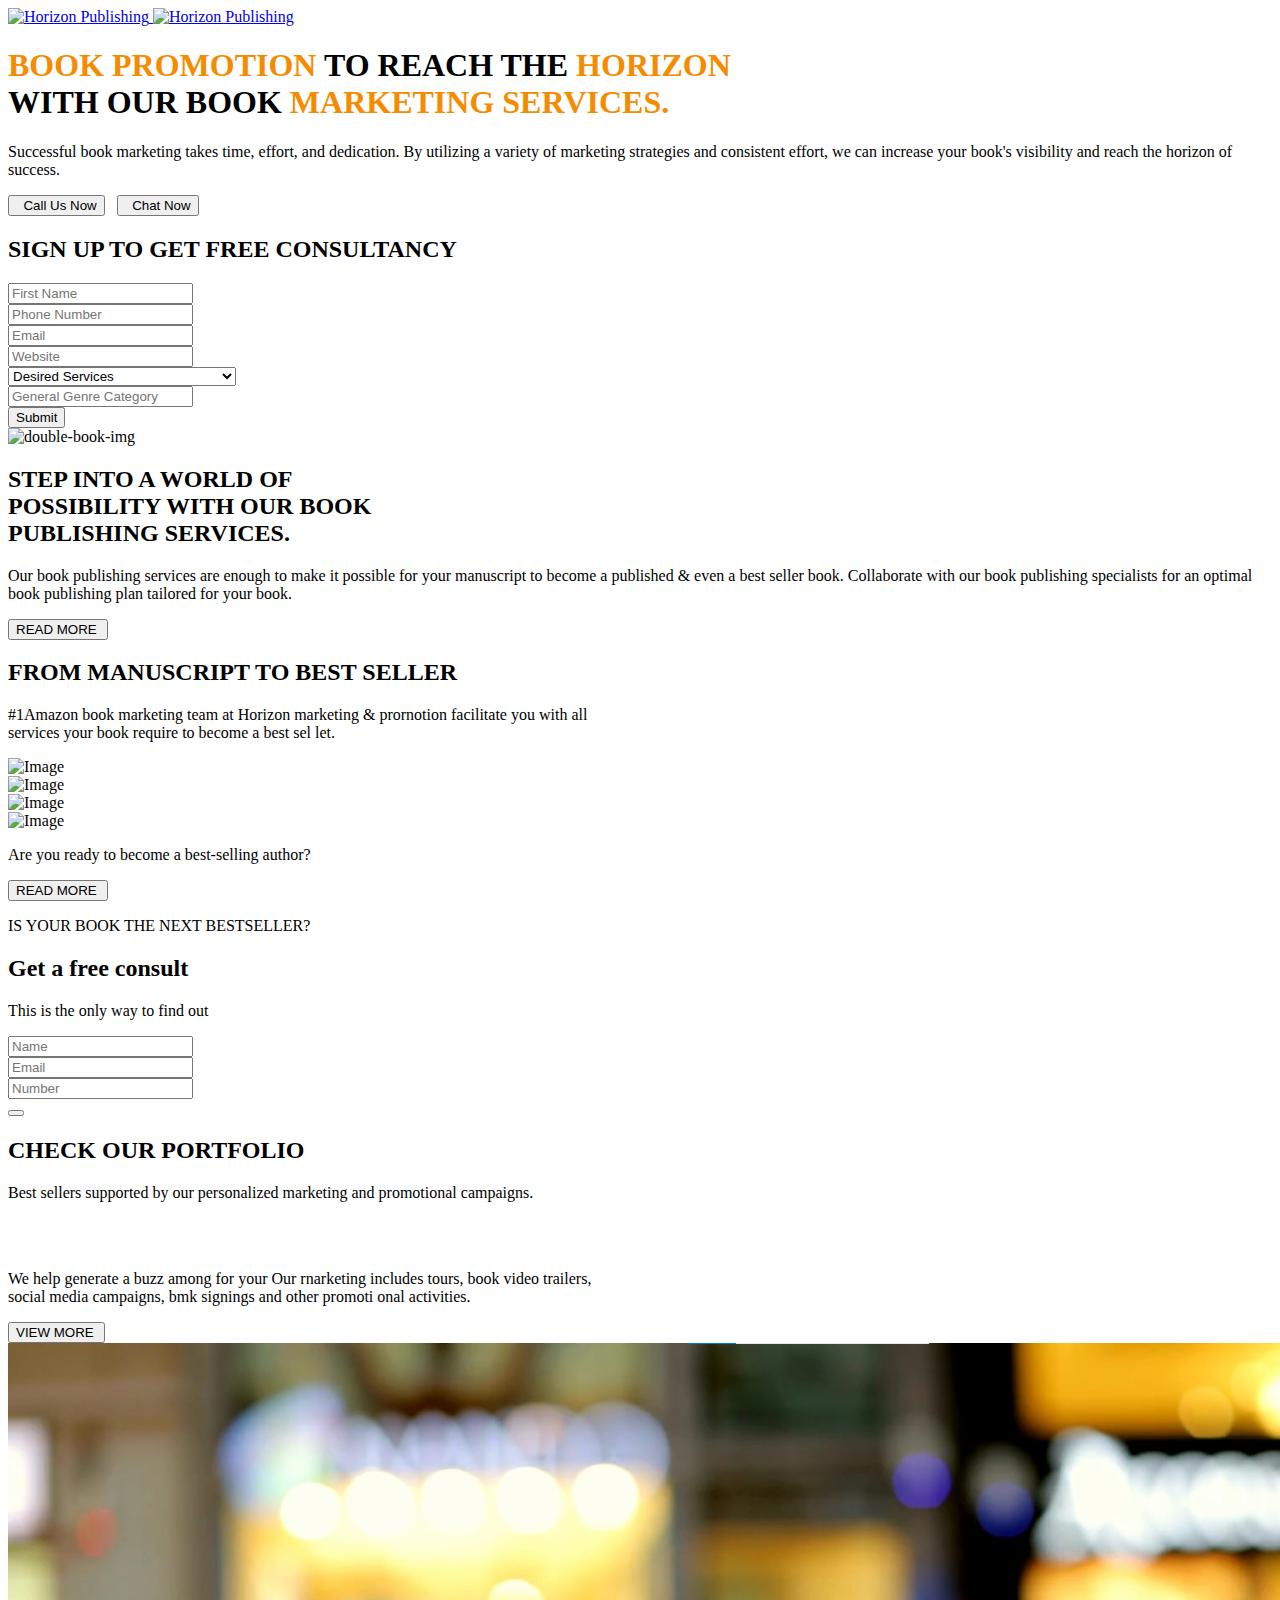
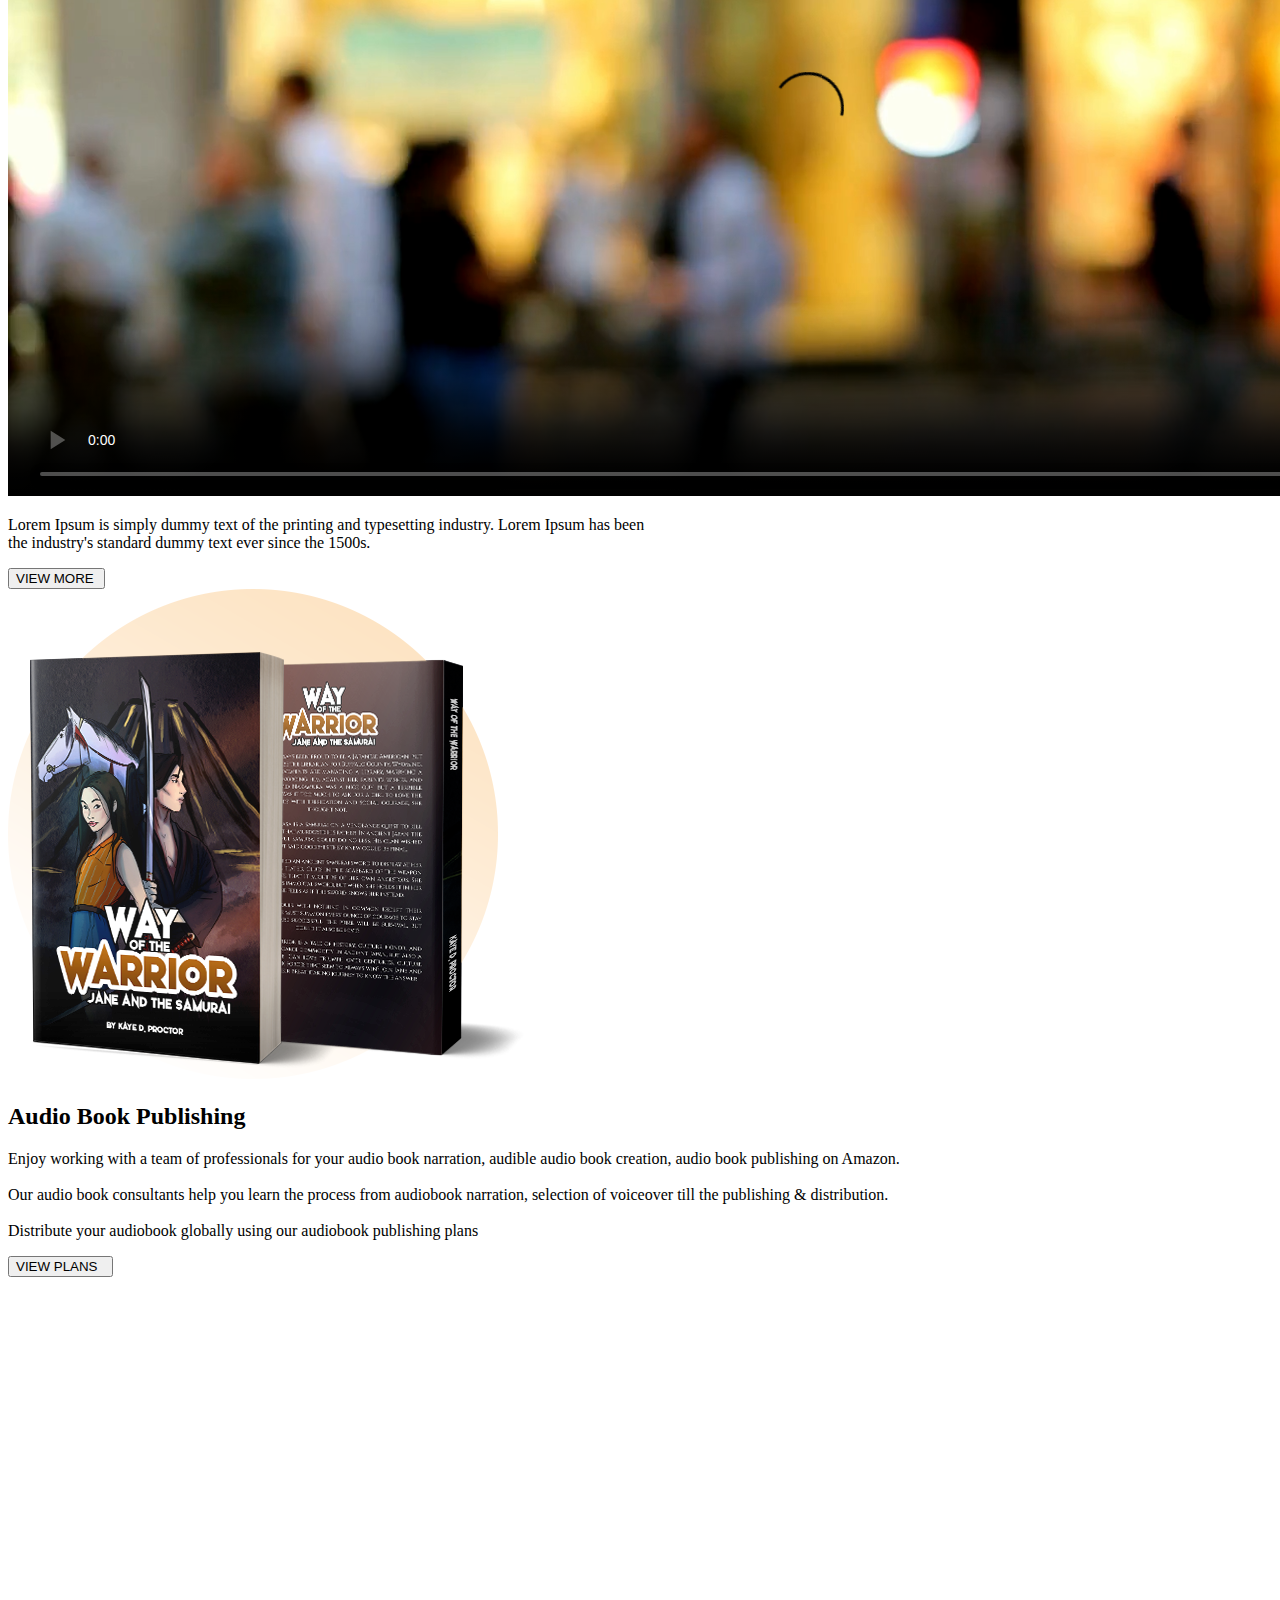
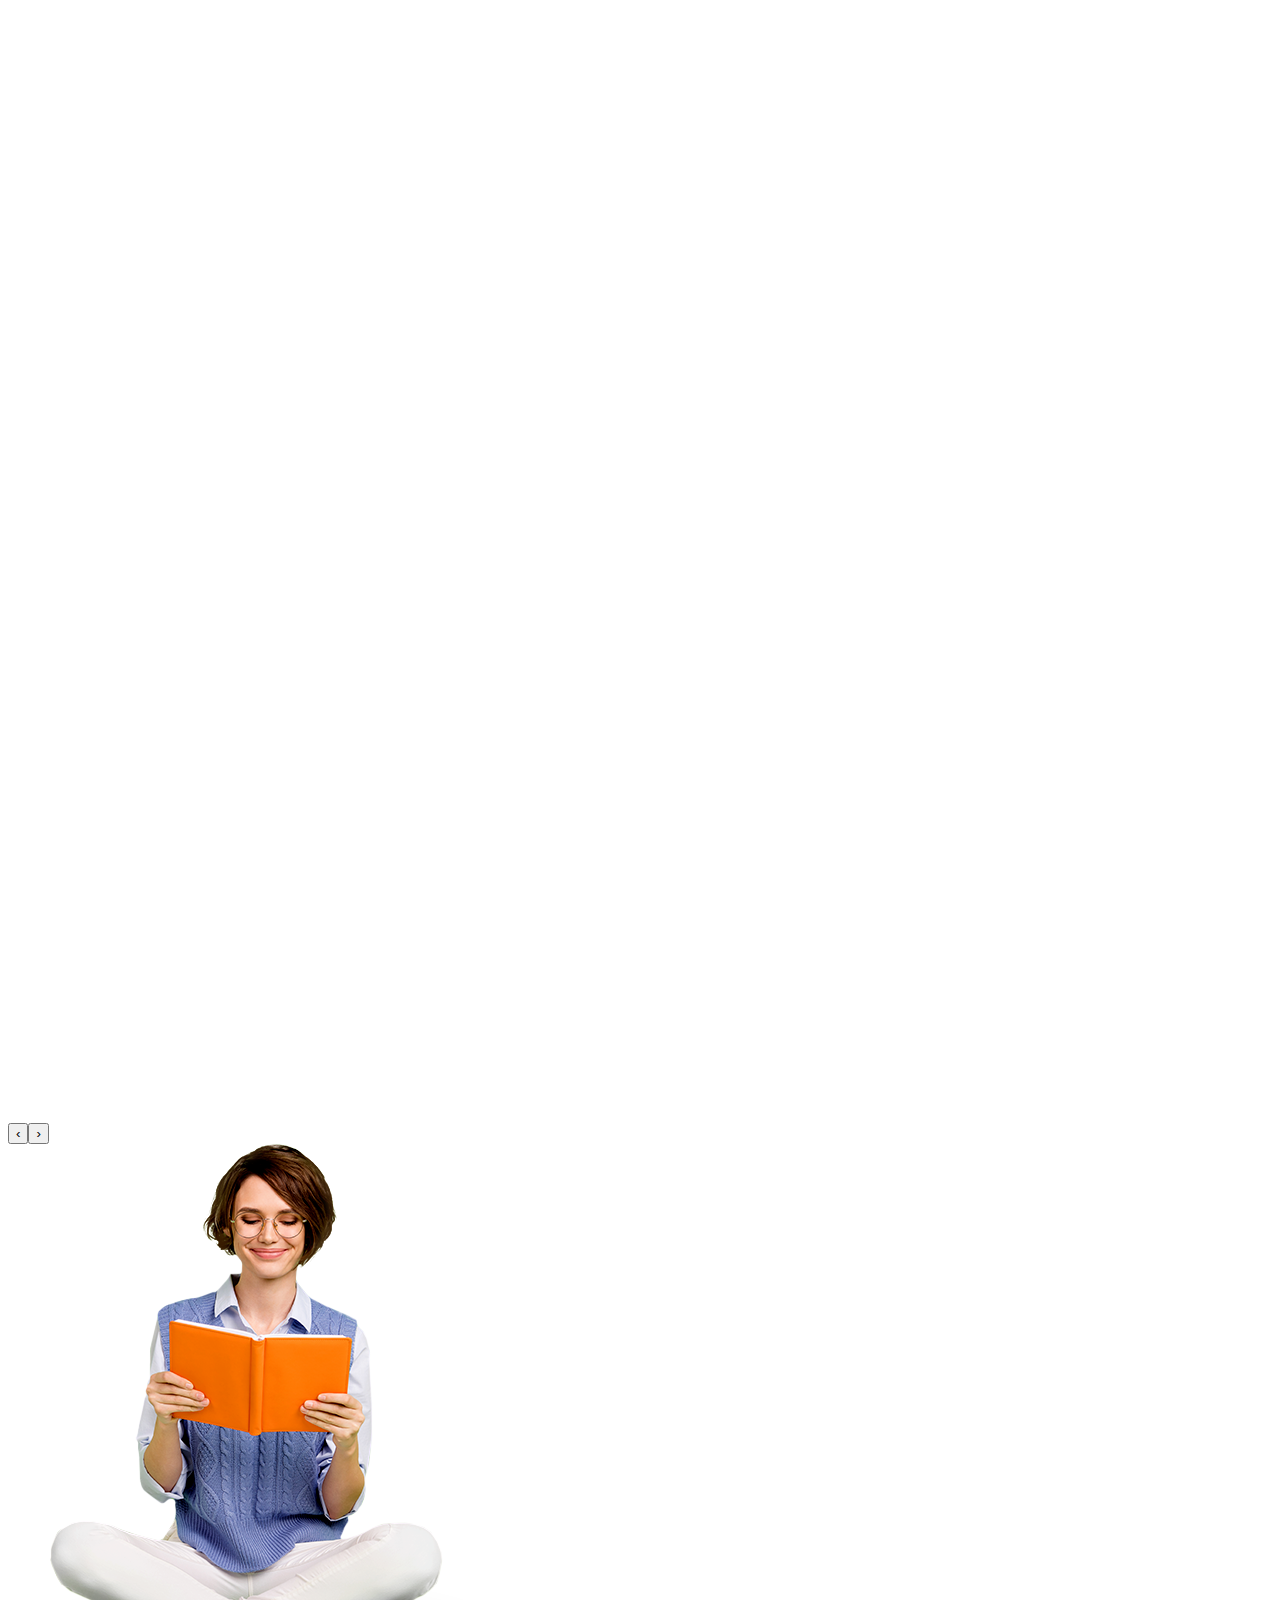
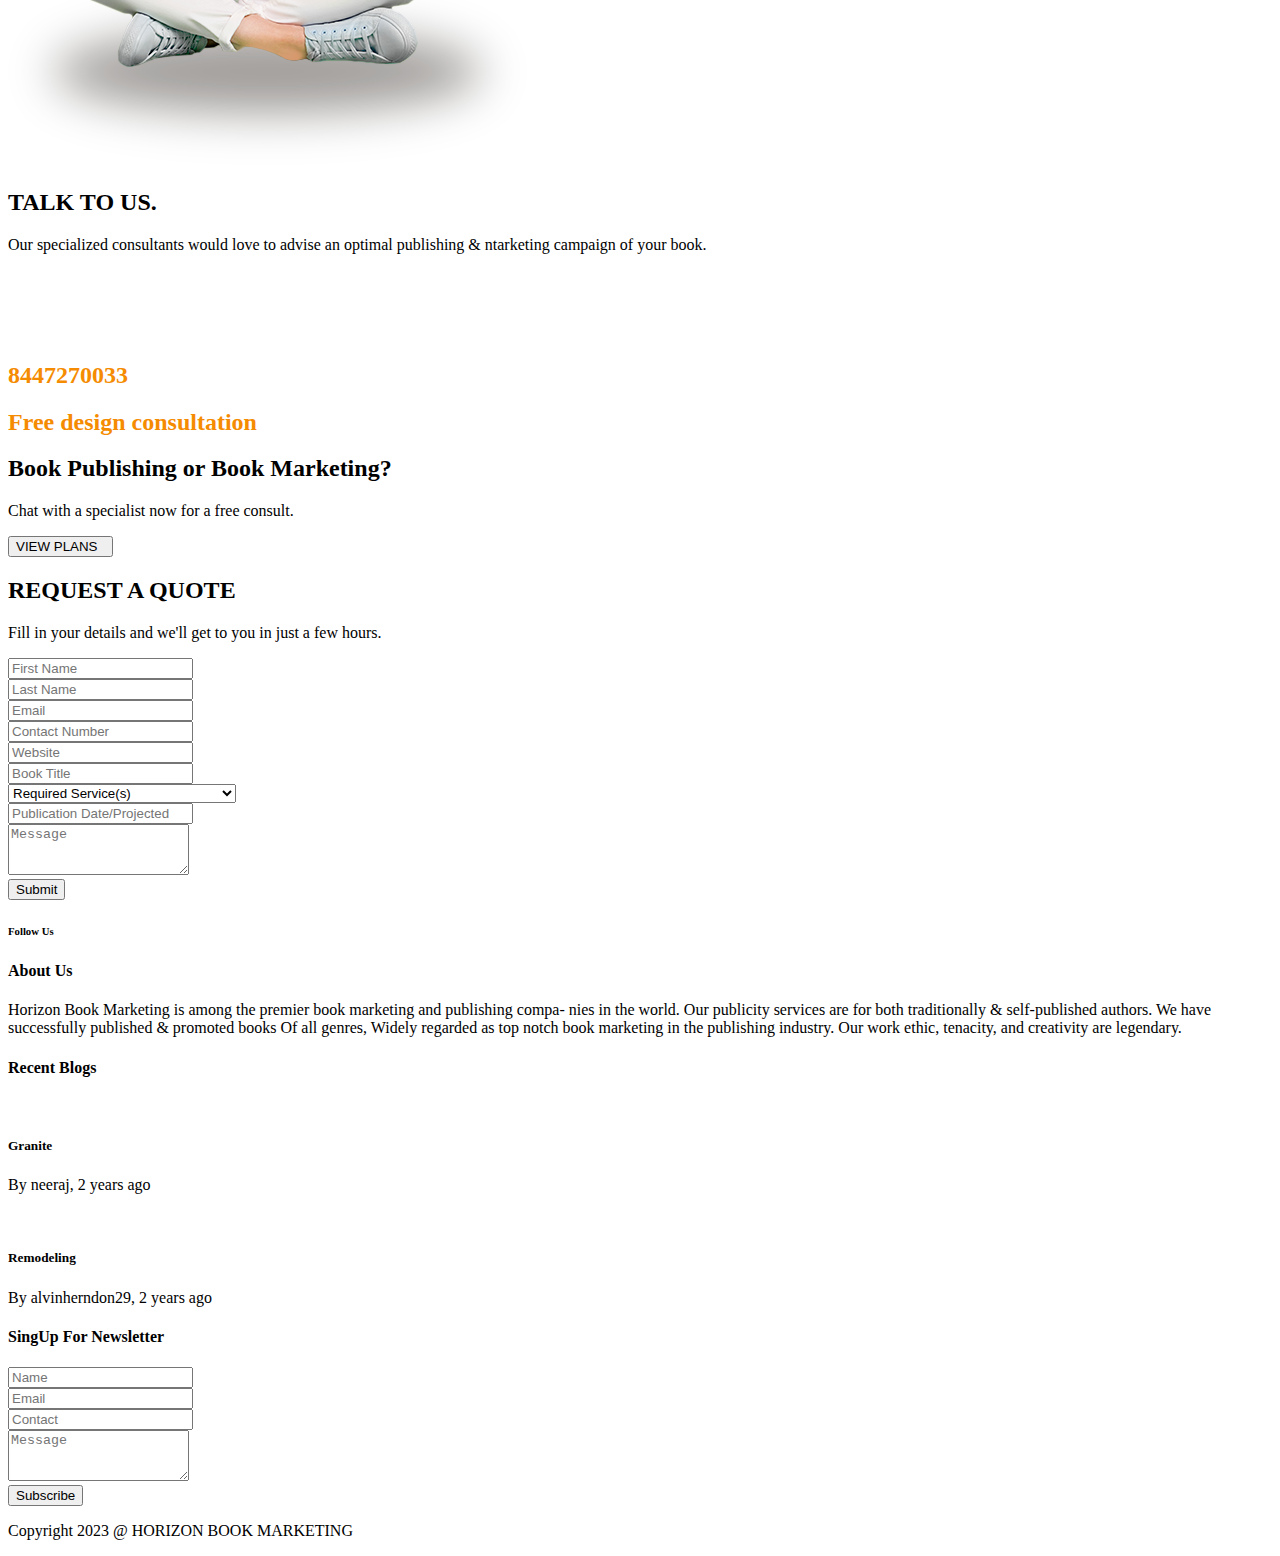
==== commit 8dede4e6: "update" ====
--- a/index.html
+++ b/index.html
@@ -2,18 +2,7 @@
 <html lang="en">
 
 <head>
-    <meta charset="UTF-8">
-    <meta http-equiv="X-UA-Compatible" content="IE=edge">
-    <meta name="viewport" content="width=device-width, initial-scale=1.0">
-    <link rel="stylesheet" href="style.css">
-    <link rel="icon" href="./favicon.png" type="image/x-icon" />
-    <link rel="preconnect" href="https://fonts.googleapis.com">
-    <link rel="preconnect" href="https://fonts.gstatic.com" crossorigin>
-    <link href="https://fonts.googleapis.com/css2?family=Poppins:wght@400;600;800&display=swap" rel="stylesheet">
-    <link rel="stylesheet" href="https://cdnjs.cloudflare.com/ajax/libs/font-awesome/6.4.0/css/all.min.css">
-    <link href="https://cdn.jsdelivr.net/npm/bootstrap@5.0.2/dist/css/bootstrap.min.css" rel="stylesheet"
-        integrity="sha384-EVSTQN3/azprG1Anm3QDgpJLIm9Nao0Yz1ztcQTwFspd3yD65VohhpuuCOmLASjC" crossorigin="anonymous">
-    <link rel="stylesheet" href="https://cdnjs.cloudflare.com/ajax/libs/OwlCarousel2/2.3.4/assets/owl.carousel.min.css">    
+    <?php include '"./includes/head.php'; "?>  
     <title>Horizon Publishing</title>
 </head>
 
